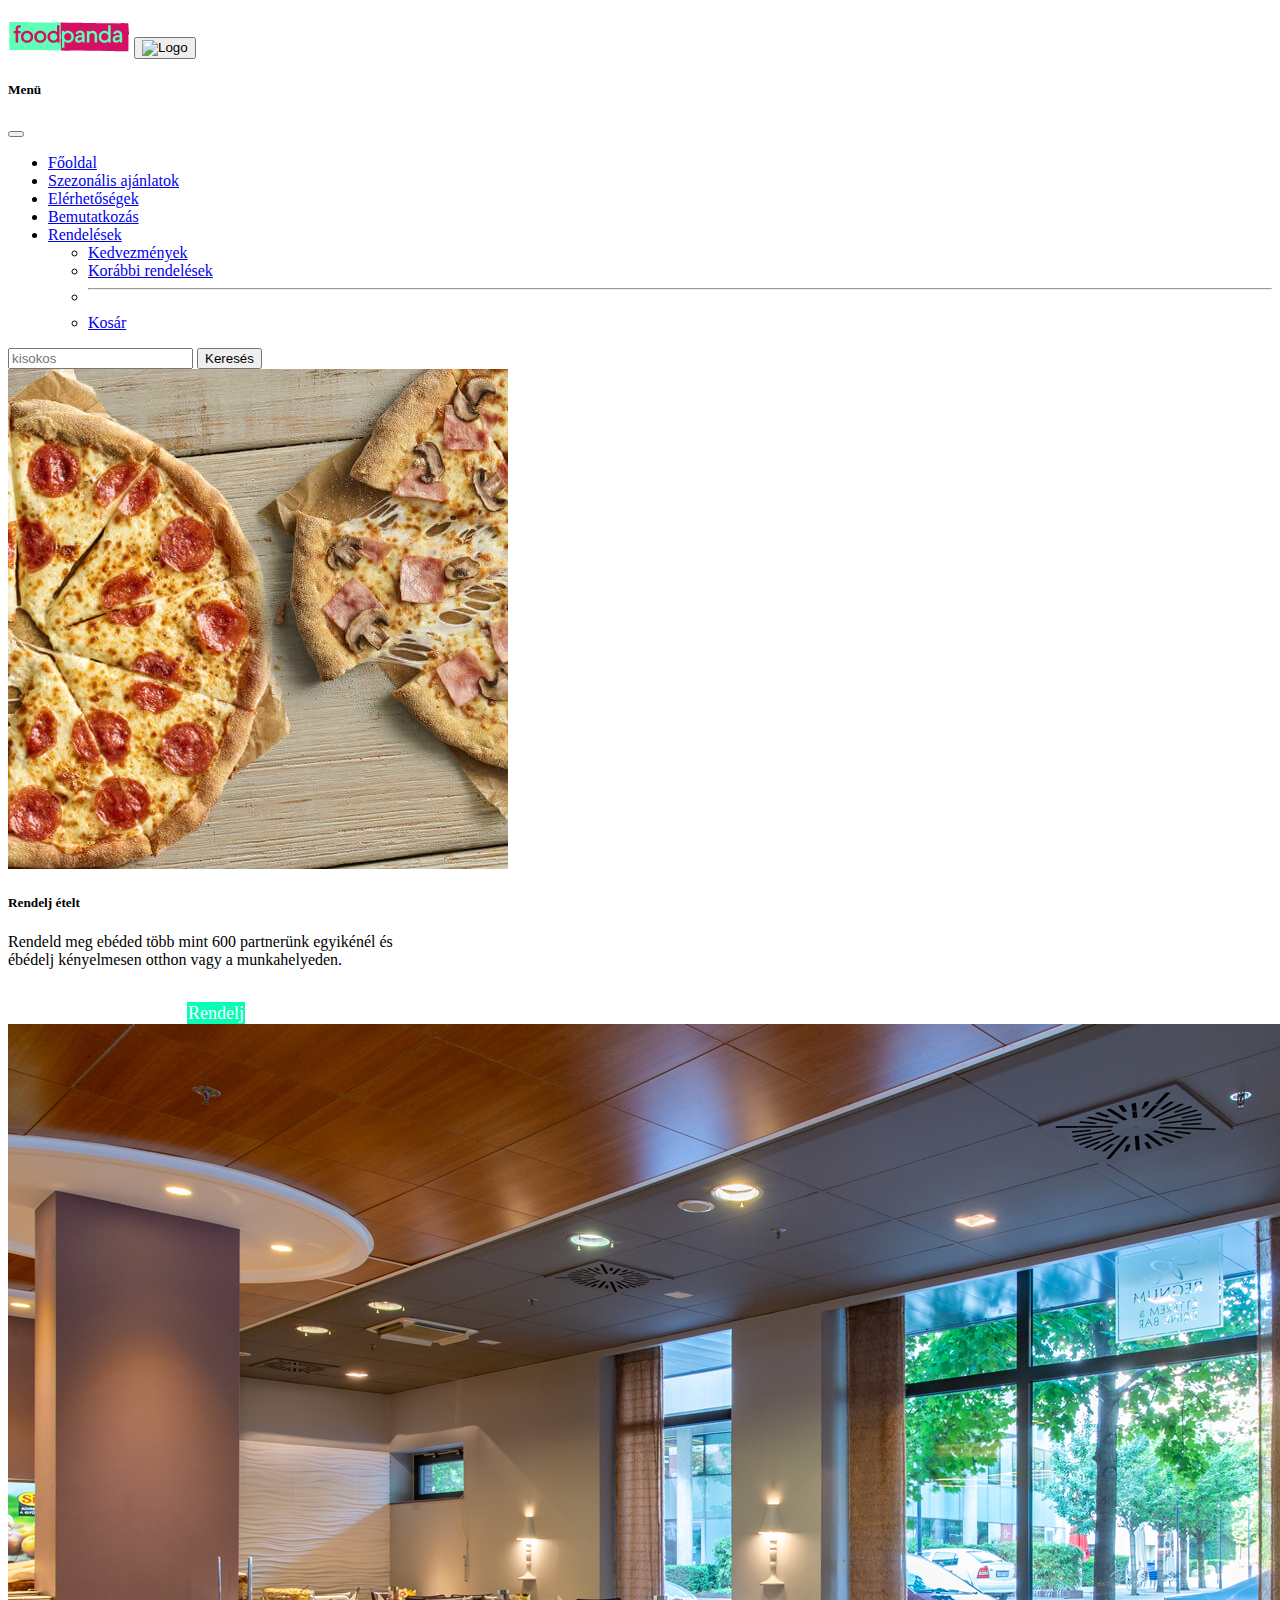
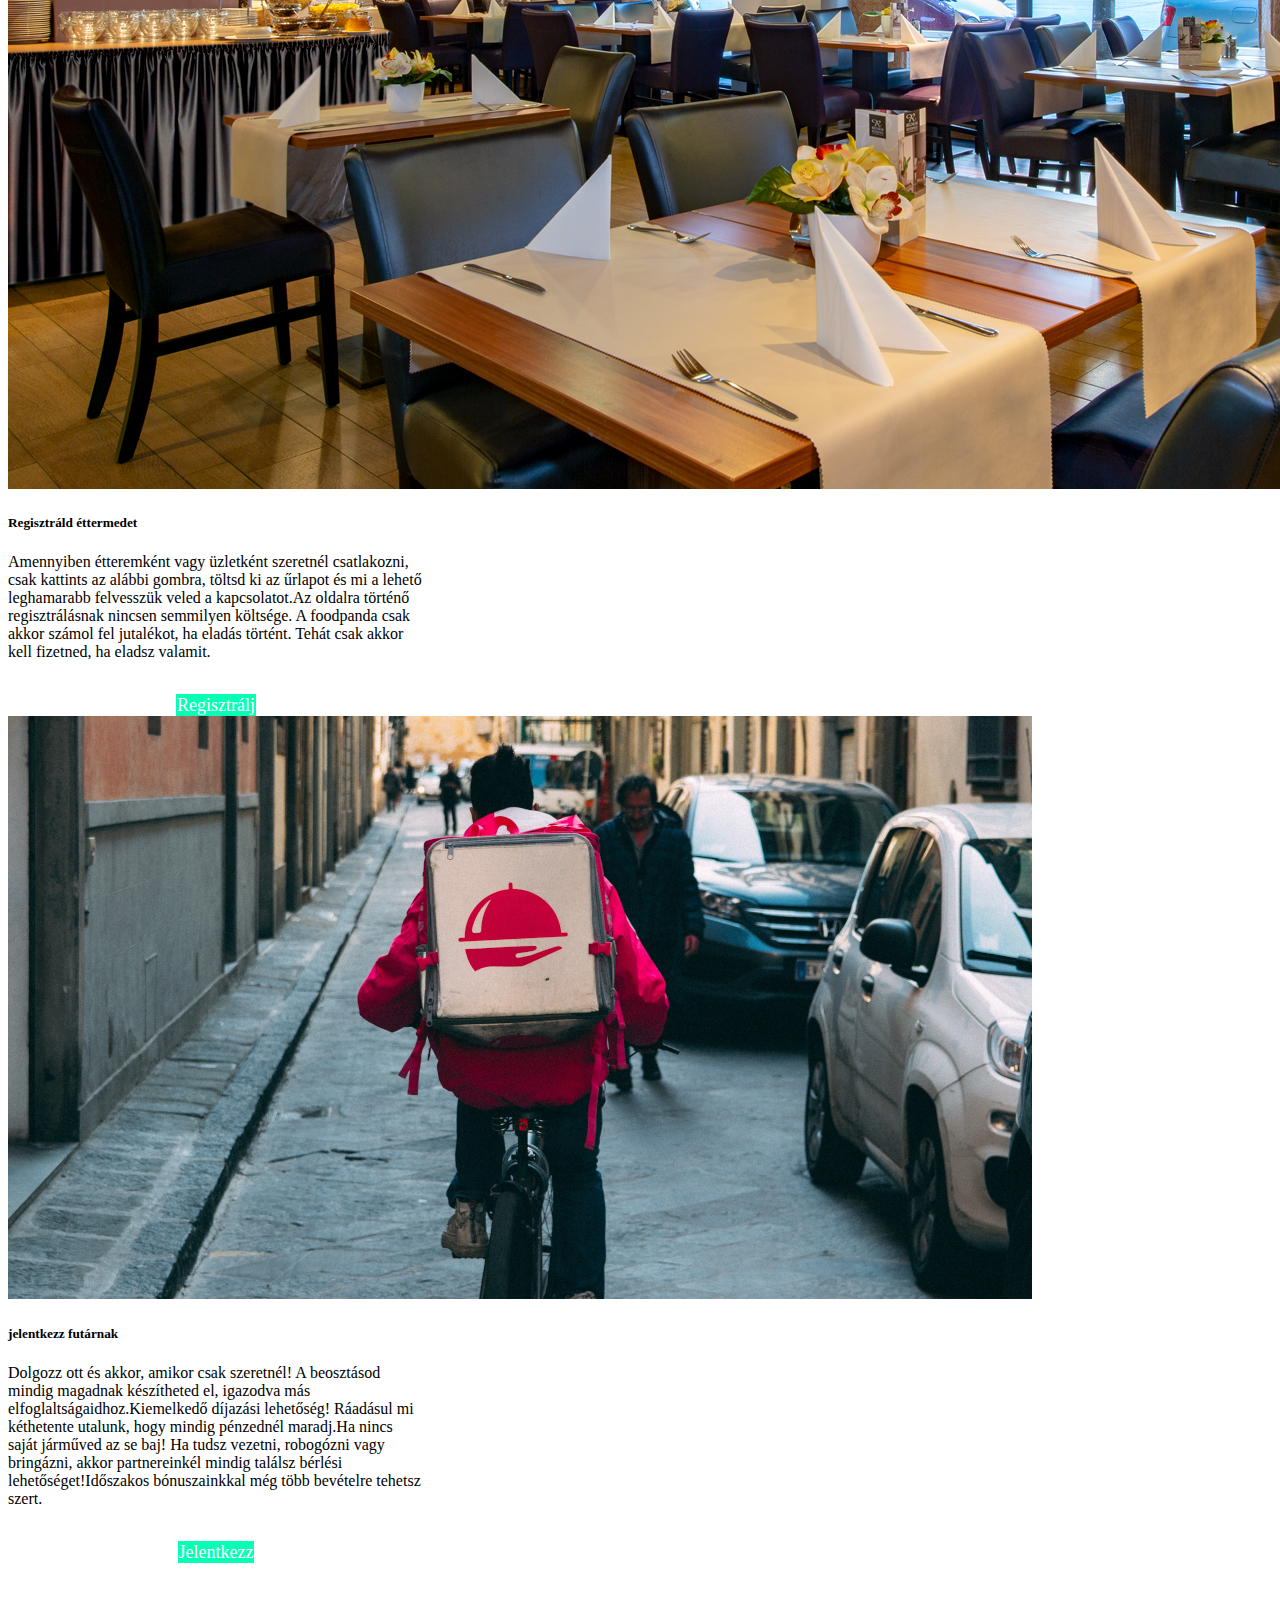
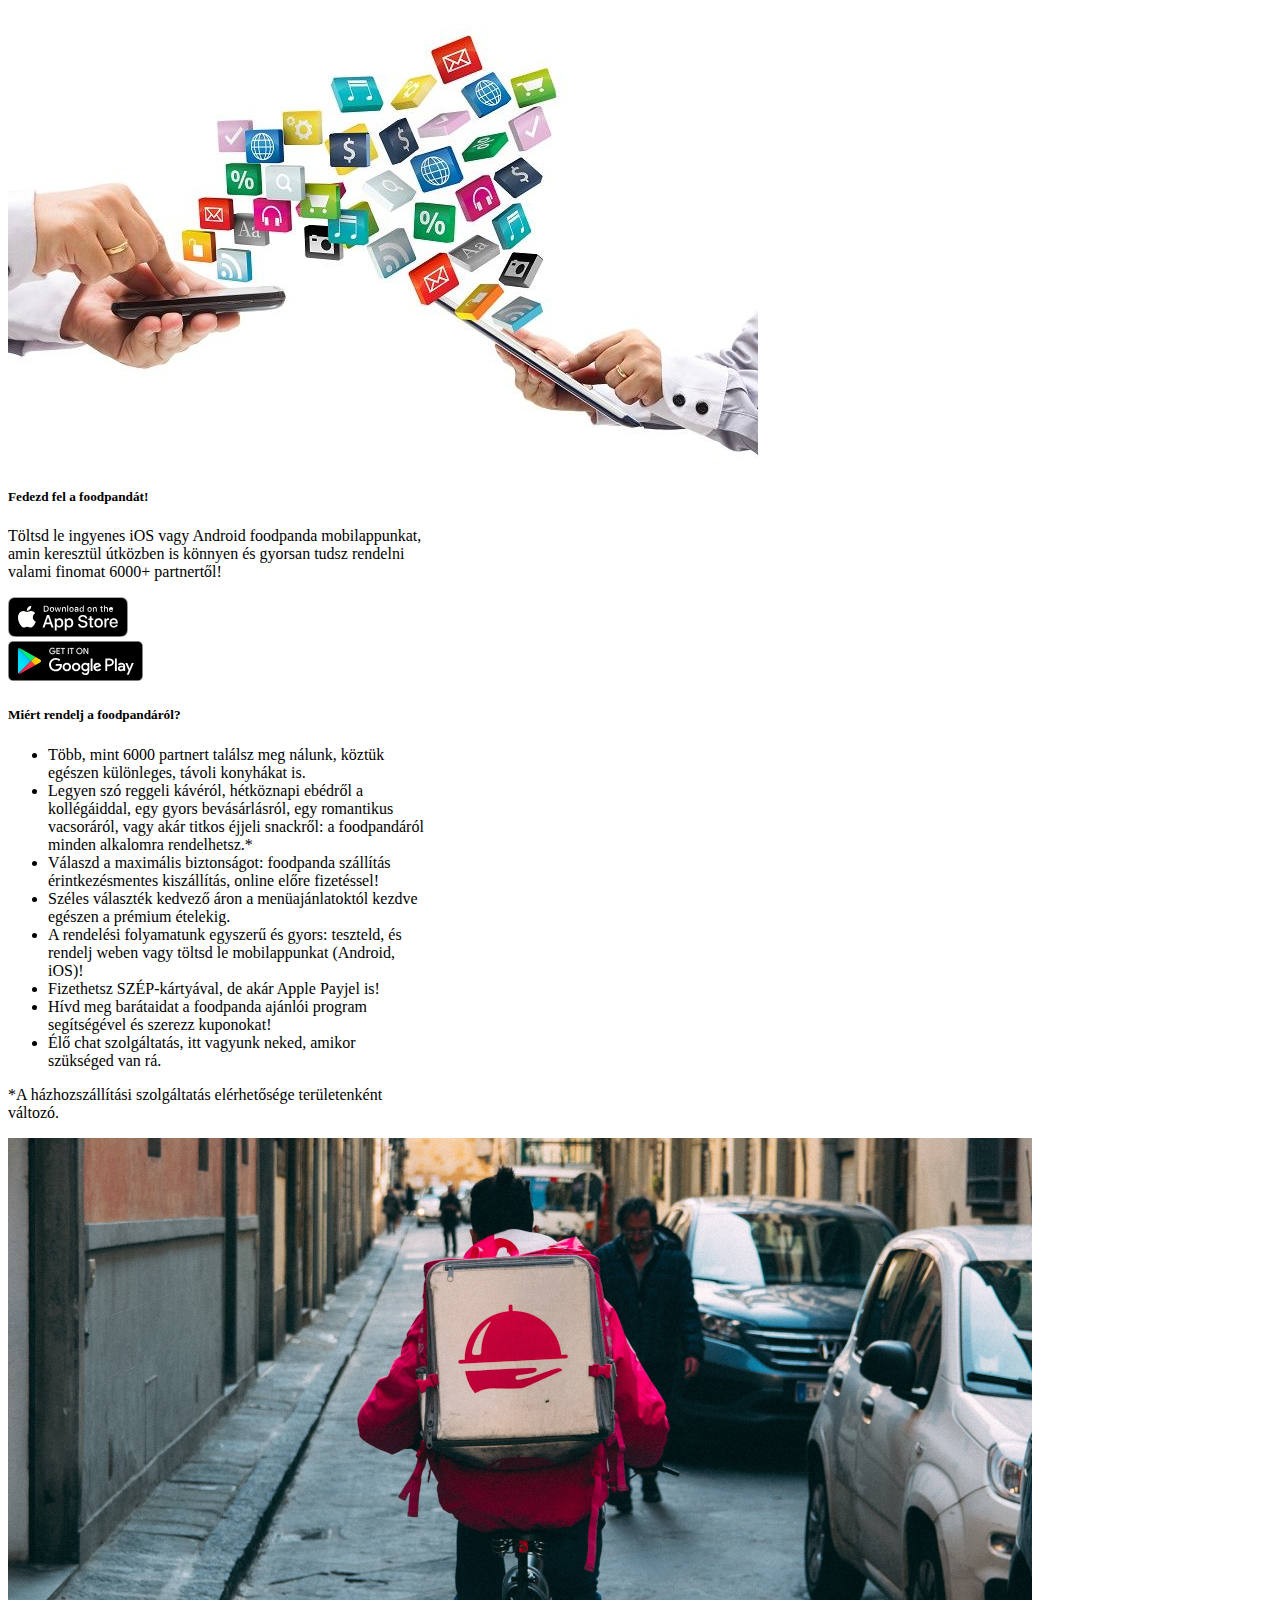
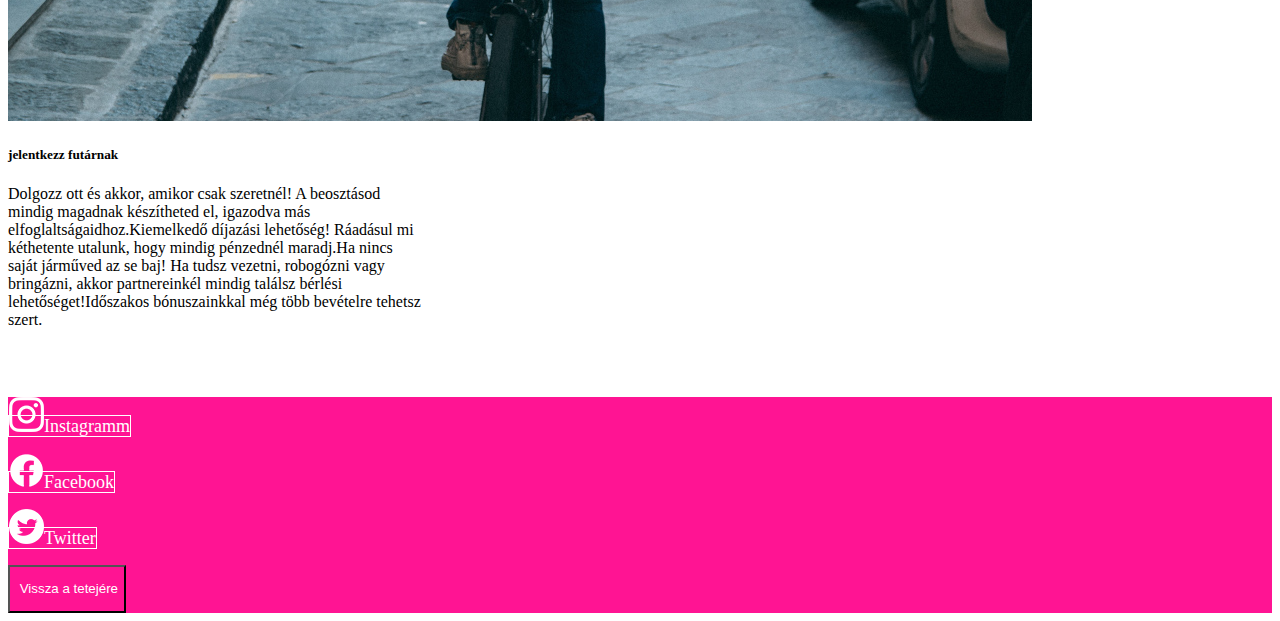
==== index.html @ ddcb10a9 "#12 #7 #5  login" ====
<!doctype html>
<html lang="hu">
<head>
    <meta charset="utf-8">
    <meta name="viewport" content="width=device-width, initial-scale=1">
    <title>Főoldal</title>
    <link rel="shortcut icon" href="FoodPanda-logo.ico" type="image/x-icon">
    <link href="https://cdn.jsdelivr.net/npm/bootstrap@5.3.0-alpha2/dist/css/bootstrap.min.css" rel="stylesheet" integrity="sha384-aFq/bzH65dt+w6FI2ooMVUpc+21e0SRygnTpmBvdBgSdnuTN7QbdgL+OapgHtvPp" crossorigin="anonymous">
    <link rel="stylesheet" href="style.css">
</head>
<body>
    <h1></h1>
    <a href="index.html"><nav class="navbar bg-body-tertiary fixed-top m-2" >
        <div class="container-fluid">
          <span class="navbar-brand"><span aria-label="foodpanda"><svg width="122" height="31"
            xmlns="http://www.w3.org/2000/svg" aria-hidden="true" focusable="false">
            <g fill-rule="nonzero" fill="none">
                <path
                    d="M54.129 18.358h.05l-.149.006-.055 2.764-.04 1.945V25.334l-.025 1.239v1.21l-.03 1.613v.025h-.126l-.179.034c-.103.025-.134.025-.134-.034H53.291a.23.23 0 01-.145-.03.579.579 0 00-.104-.056c-.07.005-.149.025-.149.045 0 .02-.026.007-.03-.02.002.056-.057.06-.125.056-.07-.006-.135.01-.14.03-.005.02-.034.005-.07-.03a.124.124 0 00-.071-.043.118.118 0 00-.083.009.3.3 0 01-.16 0l-.183-.056-.126-.03v-.011c-.04.04-.04.03-.04 0s.031-.056.031-.056v-.044a1.19 1.19 0 00-.1.064c.002.01.002.02 0 .03 0 .035-.025.035 0 .035h-.22a.072.072 0 000 .053c0 .065-.014.05-.06 0-.044-.05-.348-.104-.348-.05h-.942c-.164.034-.288.006-.378.034-.089.03-.164.025-.164 0s-.04-.045-.149-.055c-.109-.011-.179-.04-.179-.104h-.03a.094.094 0 01-.022.057.104.104 0 01-.053.032c-.534.09-.996.065-.996.03 0-.033-.044-.033-.184-.033-.12.02-.179.01-.179-.03h-.034a2.628 2.628 0 01-1.096 0h-.07a.091.091 0 01-.026.037.092.092 0 01-.043.018.047.047 0 01-.038-.006.05.05 0 01-.023-.028.882.882 0 00-.165.04c-.084.019-.084.019-.084-.031-.11.025-.229 0-.229 0h-.165a.21.21 0 00-.07.034c-.033 0-.059.04-.064 0-.005-.04-.08-.04-.179-.04h-.059c-.17-.009-.34.018-.498.08-.025.039-.044.03-.05 0-.005-.031-.02-.04-.09 0-.07.039-.144.014-.07-.031l.042-.025c-.025.005-.063.005-.114.005h-.2a.612.612 0 00-.259.04c-.04.02-.04-.02-.04-.08a.091.091 0 00-.033-.039v.068c-.025.034-.056.03-.056 0h-.034c-.03.154-.184.165-.263 0h-.03c.01.04.01.08 0 .12 0 .02-.015 0 0-.034.014-.034-.01-.075-.05-.034-.04.041-.07.034-.07 0 0-.007 0-.012.002-.018.001-.005.005-.01.009-.016a.028.028 0 01.014-.01.064.064 0 01.018-.004.096.096 0 01-.045-.03l-.027-.027c.002.003.002.012-.003.032-.011.034-.011.064-.05.034-.04-.03-.03 0-.04 0h-.179c.034 0 .034.01-.025.055-.059.045-.084.06-.09 0-.005-.059 0-.078-.103 0-.104.08-.149.05-.079-.05a.124.124 0 00.03-.07c-.014-.025-.034-.02-.055.03-.02.051-.045.046-.045 0-.045.07-.075.07-.075-.024h-.165c.084.064.03.134-.084.109a.39.39 0 01-.125-.03l-.06-.03c-.033-.026-.058 0-.058 0a2.887 2.887 0 01-.498 0h-.632c.011.03 0 .033-.064.03-.065-.006-.065-.05-.065-.05h-.05a.972.972 0 00-.204 0c-.12.014-.165-.015-.165-.04s-.03-.05-.109-.025a1.23 1.23 0 01-.547 0c0-.014.005-.034-.05-.04-.056-.005-.056.035-.056.035s-.06.02-.17 0c-.11-.02-.185-.011-.185.03a.08.08 0 01-.064.055c-.034 0-.034-.03 0-.055s.025-.05-.04-.025c-.17.064-.458.034-.458-.034-.005.104-.125.11-.154 0v-.045c-.03-.01-.02 0-.03.034-.01.034-.005.07-.05.034-.045-.034-.19-.059-.19-.034 0 .025-.075.05-.165.05h-.86c-.239.02-.478.002-.713-.05-.03-.095-.268-.109-.254-.03.014.079-.045.075-.154.079-.11.003-.154-.015-.154-.045a.09.09 0 01.029-.04.08.08 0 01.044-.016c.05-.005.05-.005 0-.044a.094.094 0 00-.057-.022.084.084 0 00-.057.022.712.712 0 01-.263.059 1.84 1.84 0 00-.2 0c0 .05-.312.005-.312-.045a.07.07 0 00-.03-.045.114.114 0 01-.085 0 .072.072 0 00-.023.023.066.066 0 00-.007.033c-.006.059-.1.059-.28.059-.179 0-.273-.006-.273-.06 0-.053.014-.05-.03 0-.046.05-.046.05-.046 0-.003-.039-.018-.039-.044 0a.705.705 0 01-.333.045h-.269c-.335 0-.668-.03-.995-.09-.06-.1-.383-.039-.408 0-.025.04-.06.07-.14.04a.243.243 0 00-.16 0 1.037 1.037 0 01-.527-.03c-.1-.025-.185-.04-.199 0-.014.04-.26.04-.643 0-.094-.03-.173-.014-.184 0-.01.014-.034-.02-.075-.045-.041-.025-.065-.034-.07 0-.005.034-.134.034-.413.034h-2.48c-.15-.009-.3 0-.447.03h-.03a1.575 1.575 0 00-.378-.039 5.935 5.935 0 01-1.126-.075h-.06c-.064-.025-.125 0-.125 0a8.786 8.786 0 01-1.827-.03.219.219 0 01-.149.034.183.183 0 01-.15 0c-.03 0-.07-.026-.07 0h-.045c-.079.005-.16.005-.238 0a.936.936 0 01-.1 0h-1.604l-3.634-.045-4.41-.045H8.496a1.42 1.42 0 00-.243.06.58.58 0 00-.179.064 2.24 2.24 0 01-.523.059 2.341 2.341 0 00-.598.094.495.495 0 01-.307.04c-.085-.02-1.185-.065-2.446-.095l-1.607-.05c-.185.084-.562.075-.632-.025H1.87a.177.177 0 01-.165-.073.399.399 0 00-.154-.056c-.294-.01-.447-.782-.193-.961l.078-.045a.286.286 0 01-.034-.154.854.854 0 01.04-.542.145.145 0 000-.04c.025-.05.034-.084 0-.084s-.034-.075-.034-.17a1.435 1.435 0 00-.056-.603c-.034-.075-.039-.215 0-.199.04.014.034-.064.04-.204v-.018c.005-.129.007-.211-.025-.145-.034.07-.034-.04-.034-.234.005-.045-.034-.09-.034-.09v-.422c.039-.163.039-.335 0-.498a.84.84 0 01-.03-.353c.03-.164.03-.288 0-.288-.031 0-.031-.034 0-.1a.147.147 0 000-.154c-.046-.06-.031-.06 0-.06.03 0 0-.03 0-.069 0-.04-.035-.09 0-.104.033-.014 0-.064 0-.109s-.065-.079 0-.079c.064 0 .055-.229 0-.324a.979.979 0 01-.035-.413v-.18a1.005 1.005 0 01-.034-.813.747.747 0 010-.088.553.553 0 00.025-.21 2.834 2.834 0 00-.109-.612 2.345 2.345 0 01-.059-.548 3.431 3.431 0 00-.02-.449v-.007l-.005-.043a.163.163 0 01-.018-.072c0-.025.005-.05.018-.071a.066.066 0 00.018-.047.072.072 0 00-.018-.046.668.668 0 01-.04-.244.974.974 0 00-.039-.238.113.113 0 01-.002-.064.109.109 0 01.033-.056.143.143 0 00.03-.059.166.166 0 00.004-.066.386.386 0 01-.03-.134c-.006-.045-.031-.194-.031-.33-.03-.324.05-.497.218-.497.06 0 .134-.02.134-.05a.106.106 0 01.047-.038.112.112 0 01.059-.01.374.374 0 00.17-.076.137.137 0 01.056-.04v-.066c-.076-.044-.165-.304-.165-.542a1.242 1.242 0 00-.025-.304c-.01-.03 0-.06.025-.056.025.005.05-.02.05-.055a.077.077 0 00-.018-.043.062.062 0 00-.041-.022c-.07-.005-.045-.447.04-.782.033-.104.039-.16 0-.165-.04-.005-.04-.09-.04-.193.041-.231.029-.467-.034-.693-.045-.09-.02-.243 0-.229.02.014.014-.075.05-.234.034-.16.03-.269 0-.19-.03.079-.055-.05-.03-.269.005-.055 0-.104-.034-.104s-.034-.173 0-.497c.039-.185.039-.374 0-.557a.652.652 0 01-.03-.249c-.035.03-.035.034-.035 0H1.13l.055-2.767.04-1.946V3.757c.025-.573.025-.961.025-1.214L1.277.934h.12l.184-.03c.104-.03.135-.025.135.034h.159a.23.23 0 01.145.03.463.463 0 00.104.05c.07 0 .14 0 .145-.04.005-.037.032-.026.034-.003-.002-.052.046-.055.12-.052.075.006.145-.01.145-.03 0-.02.034-.005.07.03.02.022.044.036.071.042a.145.145 0 00.083-.008.243.243 0 01.159 0l.184.056.126.025v.1a.135.135 0 01.025-.059c.039-.034.039-.034.039 0s-.03.06-.03.06v.044l.1-.065v-.035c0-.03.025-.006 0-.03-.025-.026.014-.026.1-.026h.075c0-.025.034-.025.034 0a.068.068 0 00.02-.025.058.058 0 00.005-.03c0-.07.015-.05.06 0 .044.05.348.1.348.05H4.86c.127-.002.254-.013.378-.034.09-.03.164-.025.164 0s.04.05.149.059c.11.01.179.034.179.104h.03a.094.094 0 01.074-.09c.533-.09 1-.075.995-.034-.005.04.056.06.18.04.124-.02.184-.011.184.025h.034a2.628 2.628 0 011.095 0h.07c0-.025.03-.056.07-.056a.047.047 0 01.037.005.05.05 0 01.024.03.882.882 0 00.164-.04c.079-.025.079-.02.079.025.115-.03.234-.025.234 0s.076.025.165.025a.21.21 0 00.07-.034c.034 0 .059-.04.064 0 .006.04.08.04.18.04h.058c.17.01.34-.019.498-.085.025-.04.045-.025.05 0 .006.025.02.045.09 0 .07-.045.145-.02.07.025l-.076.05h.348a.612.612 0 00.26-.04c.014-.013.039.026.039.085a.084.084 0 00.034.045v-.034l.025-.034c.025-.034.055-.034.055 0h.034c.025-.149.185-.16.26 0v.025h.03a.173.173 0 010-.12c0-.02.014.005 0 .034s.01.07.05.03c.04-.039.07-.03.07 0 0 .008 0 .013-.002.02a.056.056 0 01-.009.018c-.003.005-.009.009-.014.012a.035.035 0 01-.018.006.096.096 0 01.045.03l.03.03c.025-.005.015 0 .025-.033.011-.034.034-.068.049-.038.014.03.03.025.04 0 .006-.018.076-.023.158-.025-.01-.004 0-.018.045-.05.06-.045.084-.06.09 0 .005.059 0 .084.103 0 .104-.084.149-.05.08.05a.127.127 0 00-.031.064c.014.026.034.02.055-.03.022-.05.045-.05.045 0 .045-.09.075-.09.075 0V1.174h.165c-.084-.07-.034-.115.084-.115l.125.03.06.035c.033.03.058.025.058 0 .165-.016.333-.016.498 0h.632c-.01-.025 0-.03.064-.025.065.005.065.05.065.05h.05a.972.972 0 00.204 0c.12-.02.165.005.165.034s.03.055.109.03c.154-.03.548-.014.548 0 0 .015-.006.034.05.04.055.005.055-.034.055-.034s.065-.02.17 0c.104.02.185.01.185-.03a.08.08 0 01.064-.055c.034-.001.034.03 0 .054-.034.025-.025.025.034.025.174-.07.439-.039.464.034.025.076.02.1.025 0 .005-.1.125-.103.154 0a.057.057 0 01.005.025.057.057 0 01-.005.025c.03.011.02 0 .03-.034.011-.034.006-.064.05-.034.045.03.19.076.19.03 0-.044.075-.044.165-.044h.841c.238-.018.478-.002.713.05.03.09.268.115.254.03-.015-.083.045-.083.154-.083s.154.014.154.05a.09.09 0 01-.029.039.08.08 0 01-.045.016c-.05.006-.05.006 0 .045a.095.095 0 00.058.018c.02 0 .04-.007.057-.018a.712.712 0 01.263-.06h.199c0-.05.313-.01.313.046a.137.137 0 00.025.044c.029-.01.06-.01.09 0a.062.062 0 00.021-.021.054.054 0 00.009-.029c0-.059.1-.059.28-.059.178 0 .273.006.273.056s-.01.05.03 0 .03-.03.04 0c.01.03.05.034.05 0 .106-.045.22-.061.333-.045h.268c.335 0 .668.03.996.09.059.1.383.039.408 0 .025-.04.059-.076.14-.04a.2.2 0 00.157 0c.175-.032.358-.021.528.034.1.025.184.034.199 0 .014-.034.26-.04.642 0 .095.025.174.02.185 0 .01-.02.034.014.075.045.041.03.07.034.07 0 .134-.032.274-.043.413-.03h2.7c.15.008.3 0 .447-.031h.03c.122.034.248.048.375.045a6.27 6.27 0 011.13.07h.058c.065.025.126 0 .126 0a9.039 9.039 0 011.827.025.254.254 0 01.149-.03.157.157 0 01.075-.02c.027 0 .052.007.075.02h.115c.079-.006.16-.006.238 0H33.81l3.628.044 4.416.045h4.978a.98.98 0 00.238-.056.834.834 0 00.185-.064c.172-.043.347-.065.522-.065.203-.002.403-.032.598-.09a.448.448 0 01.308-.039c.084.02 1.185.06 2.445.095l1.608.05c.184-.084.562-.075.632.025h.089a.177.177 0 01.165.073c.048.028.1.046.154.056.293.006.447.783.193.962l-.08.055c.034.014.034.075.034.154a.864.864 0 01-.045.537v.04c0 .055-.04.089 0 .089s.04.075.04.168c-.026.2-.008.405.055.598.03.075.04.218 0 .204-.04-.014-.011.065-.04.204-.03.14-.034.235 0 .165.034-.07.034.034.034.229-.005.05.034.095.034.095v.422a1.226 1.226 0 000 .498c.042.113.05.234.03.353-.005.164-.005.288.026.288.03 0 .03.034 0 .095a.153.153 0 000 .158c.04.058 0 .064 0 .058 0-.005-.03.015 0 .065a.128.128 0 010 .104c-.034.02 0 .07 0 .114 0 .045.064.084 0 .079-.065-.006-.056.229 0 .324.04.132.052.272.034.408v.179c.063.125.098.263.106.405a.98.98 0 01-.07.411v.09a.46.46 0 000 .21c.014.207.052.41.109.611.038.181.057.364.059.548a3.299 3.299 0 000 .498c.01.023.018.048.018.075a.16.16 0 01-.018.075.066.066 0 00-.018.047c0 .018.007.034.018.046.027.077.04.158.04.238.003.083.015.165.039.244a.113.113 0 01.002.064.109.109 0 01-.033.056.141.141 0 00-.034.12.416.416 0 01.03.14c.026.044.026.193.026.329.03.318-.045.497-.215.497-.06 0-.14.02-.14.05a.123.123 0 01-.043.038.12.12 0 01-.055.012.356.356 0 00-.17.076l-.056.039v.06c.076.044.165.303.165.541-.004.103.004.205.025.305.01.05 0 .05-.025.05a.053.053 0 00-.036.018.058.058 0 00-.014.037c0 .01 0 .017.004.025a.134.134 0 00.012.022.08.08 0 00.02.014.055.055 0 00.023.006c.07.01.045.453-.045.785-.034.104-.04.165 0 .165s.04.09.04.193c-.042.231-.029.468.034.693.044.09.02.244 0 .23-.02-.015-.015.075-.05.234-.034.16-.03.268 0 .19.03-.08.055.044.03.263-.005.059 0 .109.034.109s.034.179 0 .498a1.294 1.294 0 000 .562.583.583 0 010 .248c.034-.03.034 0 .034 0h.192z"
                    fill="#5EFFB6"></path>
                <path
                    d="M1.3 6.63v.222l.017-.008h.067v-.038a.506.506 0 010-.18h-.083v.003zM44.927 29.626s0 .038.05.046c.052.008.076 0 .052-.046a.116.116 0 00-.051-.01.088.088 0 00-.051.01zM44.023 29.607v.051c0 .003.045.003 0-.05.016-.03-.043-.052 0 0zM43.838 29.602v.051s.046 0 0-.045c-.042-.043.017-.03 0-.006zM53.346 29.565v.075c0 .075 0 .083.046.083.045 0 0-.038 0-.083a.115.115 0 00-.014-.043.122.122 0 00-.032-.032zM10.613 1.17s0-.045-.051-.045-.075 0-.051.038c.016.01.032.016.05.018a.084.084 0 00.052-.01zM11.515 1.184v-.046s-.043 0 0 .046c-.014.03.045.043 0 0zM11.701 1.188v-.051s-.045 0 0 .05c-.016.03.043.054 0 0zM2.19 1.23v-.075c0-.075 0-.083-.037-.083-.038 0 0 .038 0 .075a.133.133 0 00.037.084z"
                    fill="#5EFFB6"></path>
                <path
                    d="M120.842 19.205h.045l-.35.025-.055 2.768-.04 1.945v2.315l-.024 1.239v1.215l-.03 1.613h-.155l-.234.03c-.14.025-.174.025-.174-.034h-.198a.438.438 0 01-.185-.034.712.712 0 00-.134-.05c-.095 0-.184.02-.19.04-.005.018-.037.007-.045-.018.004.052-.064.057-.155.052-.095-.006-.174 0-.18.025-.005.025-.05.01-.094-.03a.233.233 0 00-.199-.035.394.394 0 01-.204 0l-.238-.055-.16-.03v-.08a.143.143 0 01-.03.065c-.05.04-.05.056-.05 0 0-.055.04-.055.04-.055v-.045a.543.543 0 00-.13.064v.03a.087.087 0 000 .031c.031.025-.014.025-.128.025h-.095c0 .025-.02-.01-.05 0-.03.01-.03-.014-.03.056 0 .068-.02.05-.07.003l-.004-.003c-.056-.05-.448-.104-.448-.05h-.796v-.006c-.224.01-.383.006-.498.034-.114.029-.21.025-.21 0s-.055-.05-.193-.059c-.14-.01-.204-.04-.234-.104h-.04a.1.1 0 01-.03.061.085.085 0 01-.064.023 3.164 3.164 0 01-1.264.03c0-.039-.075-.058-.235-.039-.159.02-.238.011-.238-.025h-.039a4.461 4.461 0 01-1.414 0h-.09c0 .025-.04.056-.084.056-.045 0-.079-.014-.079-.04a1.507 1.507 0 00-.214.04c-.104.02-.104.02-.104-.03-.145.03-.3.025-.3 0 0-.026-.094-.026-.214-.026a.3.3 0 00-.09.034c-.039 0-.078.04-.084 0-.005-.039-.1-.039-.229-.039h-.075c-.22-.013-.44.014-.651.079-.03.04-.05.025-.06 0-.01-.025-.03-.04-.12 0-.089.04-.184.02-.089-.025l.06-.03c-.03.005-.08.005-.155.005h-.263a.979.979 0 00-.33.039c-.014.014-.044-.02-.044-.084a.09.09 0 00-.045-.045v.036l-.03.036c-.03.034-.075.034-.075 0h-.04c-.034.154-.238.164-.338 0h-.034v.043a.038.038 0 010 .04v.031c0 .025-.02.006 0-.03v-.041c-.01-.013-.034-.016-.065.005-.055.04-.09.03-.09 0 0-.007.003-.014.004-.021a.045.045 0 01.015-.018.043.043 0 01.02-.011.044.044 0 01.02 0 .123.123 0 01-.058-.034.11.11 0 00-.034-.03.074.074 0 00-.03.039c-.015.03-.045.059-.065.03-.02-.03-.045 0-.056 0h-.202c.01.004-.009.018-.06.05-.076.045-.1.06-.11 0-.01-.059 0-.078-.134 0-.134.08-.199.05-.104-.05a.104.104 0 00.034-.07c-.025-.02-.05-.01-.075.035-.025.044-.056.044-.056 0-.059.07-.1.064-.1-.026v-.05h-.21c.11.065.04.11-.108.11l-.165-.03-.075-.035c-.04-.025-.076 0-.076 0a4.618 4.618 0 01-.667 0h-.816c.01.025-.03.03-.085.025-.053-.005-.084-.025-.084-.05h-.064c-.025 0-.115-.014-.263 0-.149.014-.21-.04-.21-.04s-.04-.024-.145 0a1.85 1.85 0 01-.701 0c0-.039-.034-.033-.07-.039-.034-.005-.07.03-.07.03s-.075.02-.215 0c-.14-.019-.238-.014-.238.026a.094.094 0 01-.034.041.096.096 0 01-.05.014c-.045 0-.04-.03 0-.055s.03-.025-.05-.025c-.219.07-.562.034-.593-.034-.03-.068-.025-.104-.03 0-.006.104-.16.109-.204 0a.046.046 0 01-.02-.022.081.081 0 01-.005-.028c-.034-.011-.015 0-.034.034-.02.034-.011.09-.07.034-.06-.056-.238-.076-.238-.03 0 .044-.1.044-.215.044h-1.11a4.059 4.059 0 01-.92-.056c-.034-.094-.338-.12-.324-.034.014.085-.064.085-.204.085-.14 0-.193-.015-.193-.05a.123.123 0 01.04-.042.116.116 0 01.055-.014c.059 0 .059-.005 0-.045a.162.162 0 00-.077-.018.187.187 0 00-.077.018c-.11.038-.224.057-.339.06-.145 0-.26-.045-.26 0 0 .044-.397-.006-.402-.05-.005-.046-.034-.046-.034-.046a.189.189 0 01-.11 0 .075.075 0 00-.031.02.081.081 0 00-.015.034c0 .06-.12.065-.352.06-.235-.006-.358-.012-.358-.06 0-.05-.006-.05-.034 0-.03.05-.056.05-.056 0-.01-.036-.03-.036-.059 0-.138.045-.285.061-.428.045h-.352a8.652 8.652 0 01-1.255-.095c-.08-.1-.493-.034-.528 0-.036.034-.076.07-.185.034a.314.314 0 00-.198 0c-.228.03-.46.016-.682-.04-.135-.024-.26-.024-.26 0a2.488 2.488 0 01-.83 0 .473.473 0 00-.235 0c-.01.02-.056.006-.1-.044-.045-.05-.084-.06-.084-.025a1.905 1.905 0 01-.534.034H87.144a2.717 2.717 0 00-.578.025h-.034a2.58 2.58 0 00-.498-.04c-.486.008-.975-.021-1.458-.084h-.07c-.079-.025-.16 0-.16 0-.784.05-1.571.036-2.354-.039a.419.419 0 01-.193.03.22.22 0 01-.095.02.25.25 0 01-.095-.02H78.924l-4.684-.064-5.696-.07-3.849-.04h-.413c-.936-.03-1.554-.03-1.957-.03a2.05 2.05 0 00-.313.056.906.906 0 00-.235.07 4.449 4.449 0 01-.67.055c-.26.002-.52.032-.772.09a.834.834 0 01-.398.039c-.109-.02-1.528-.07-3.15-.115-.962-.025-1.618-.059-2.071-.059a1.17 1.17 0 01-.822-.03h-.115a.242.242 0 01-.207-.075.801.801 0 00-.204-.056c-.374-.01-.578-.782-.254-.961l.1-.055a.261.261 0 01-.04-.154.645.645 0 01-.032-.274.676.676 0 01.083-.263v-.045c.03-.05.055-.084 0-.084-.056 0-.056-.076-.056-.17.005-.358-.03-.528-.075-.604-.045-.075-.045-.214 0-.198.045.014.034-.04.045-.204.01-.165.02-.235-.03-.165-.05.07-.05-.04-.05-.235.004-.05-.04-.09-.04-.09s-.02-.114 0-.422c.02-.307.014-.452-.03-.497a.587.587 0 01-.04-.358c.01-.16 0-.288-.03-.288-.031 0-.031-.034 0-.095a.113.113 0 000-.154c-.05-.06-.035-.06 0-.06.033 0 .025-.03 0-.07-.026-.038-.07-.089-.026-.103.045-.014 0-.064 0-.11 0-.044-.084-.078 0-.078.085 0 .076-.229 0-.33a.795.795 0 01-.05-.407v-.18a.79.79 0 01-.14-.4.78.78 0 01.096-.416.33.33 0 010-.084c.03-.066.04-.141.03-.215a2.403 2.403 0 00-.145-.612 1.948 1.948 0 01-.079-.548 2.442 2.442 0 00-.034-.497c-.02-.07-.005-.129.025-.149.03-.02.03-.055 0-.095a.58.58 0 01-.055-.238.704.704 0 00-.05-.243c-.025-.034-.006-.084.034-.12a.12.12 0 00.043-.056.104.104 0 00.001-.07.353.353 0 01-.039-.134c-.005-.044-.034-.193-.034-.329-.04-.324.06-.498.274-.498a.248.248 0 00.179-.05.159.159 0 01.059-.037c.023-.007.046-.011.07-.007a.515.515 0 00.215-.076.252.252 0 01.075-.04.326.326 0 000-.058c-.095-.05-.21-.304-.21-.548 0-.1-.01-.2-.034-.299-.014-.055 0-.055.03-.055a.035.035 0 00.024-.002.06.06 0 00.021-.01.08.08 0 00.015-.02.055.055 0 00.005-.024c0-.03.006-.059-.079-.064-.084-.006-.059-.453.05-.782.045-.104.05-.16 0-.165-.05-.006-.05-.09-.05-.199.03-.408.006-.603-.05-.693-.055-.09-.025-.248 0-.229.025.02.05-.064.065-.229.014-.165.01-.263-.03-.19-.04.076-.07-.05-.04-.268.01-.056-.005-.11-.045-.11s-.05-.159 0-.497c.05-.338.045-.503 0-.557a.495.495 0 01-.04-.254c-.039.03-.039 0-.039 0h-.307l.055-2.767.04-1.942V5.653l.024-1.239v-1.26l.03-1.608v-.02h.155l.234-.033c.14-.025.174-.02.174.039H53.575a.345.345 0 01.185.03l.134.056c.095-.005.184-.025.19-.045.005-.018.037-.007.045.018-.002-.048.064-.052.155-.047.095.006.174-.01.18-.03.005-.02.05-.01.094.03a.24.24 0 00.095.043c.034.006.07.004.104-.007a.49.49 0 01.204 0l.238.056.16.03v.084a.105.105 0 01.03-.059c.05-.04.05-.03.05 0s-.04.065-.04.06v.044a.897.897 0 00.13-.07v-.064c-.031-.025.014-.025.128-.025h.095c0-.025.02.01.05 0 .03-.011.03.014.03-.056s.02-.055.076 0c.055.056.447.104.447.056h.797c.224-.011.383-.006.498-.034.114-.03.209-.025.209 0s.055.05.193.059c.14.01.204.04.235.104h.04a.1.1 0 01.03-.061.085.085 0 01.064-.023 3.3 3.3 0 011.264-.03c0 .038.059.038.234.038.16-.02.238-.01.238.03h.04a4.461 4.461 0 011.414 0h.09c0-.03.039-.05.084-.055.044-.005.078.034.078.034.072-.007.144-.021.215-.039.104-.02.104-.02.104.03.145-.03.299-.025.299 0 0 .026.095.026.215.026a.3.3 0 00.09-.034c.039-.026.078-.04.083 0 .006.039.1.039.23.039h.075c.22.012.44-.014.651-.079.03-.04.05 0 .06 0 .01 0 .03.04.12 0 .089-.04.184-.014.089.03l-.054.026c.03-.004.079-.004.149-.004h.263a.979.979 0 00.33-.04c.013-.014.044.026.044.085a.09.09 0 00.045.045v-.038l.03-.034c.03-.034.075-.034.075 0h.04c.034-.154.238-.165.338 0h.034v-.043a.038.038 0 010-.041v-.03c0-.026.02-.006 0 .03v.041c.01.013.034.016.064-.005.056-.04.09-.03.09 0a.048.048 0 01-.005.021.064.064 0 01-.013.018.043.043 0 01-.02.01c-.007.003-.014.004-.023.003a.09.09 0 01.06.03.11.11 0 00.033.03.074.074 0 00.03-.039c.015-.03.045-.059.065-.03.02.03.045.025.055 0 .011-.025.174-.025.328-.025a.314.314 0 00-.1 0c-.045 0-.04-.011.034-.056.075-.045.1-.059.109 0 .01.06 0 .079.134 0 .135-.079.199-.05.104.056a.091.091 0 00-.023.028.119.119 0 00-.01.036c.024.02.05.02.074-.03.025-.05.056-.05.056 0 .059-.095.1-.09.1 0v.025h.21c-.11-.07-.04-.115.109-.115l.164.034.076.03c.039.026.075 0 .075 0 .222-.016.445-.016.667 0h.817c-.011-.025.03-.03.084-.025.055.006.084.025.084.05h.064c.088.008.176.008.263 0 .15-.014.21.015.21.04s.04.05.145.025c.233-.04.469-.04.702 0 0 .04.03.04.07.04a.048.048 0 00.04-.002.056.056 0 00.03-.03s.074-.019.214 0c.14.02.238.015.238-.024a.103.103 0 01.034-.04.118.118 0 01.05-.016c.045 0 .04.03 0 .056-.04.025-.03.025.05.025.219-.064.562-.034.593.034.03.068.025.1.03 0 .006-.1.16-.104.204 0a.046.046 0 01.02.021c.004.01.005.02.005.03.034.01.015 0 .034-.035.02-.034.011-.07.07-.034.06.034.238.08.238.034 0-.045.1-.045.215-.045h1.11c.308-.018.618-.001.922.05.034.095.338.12.324.034-.014-.084.064-.084.204-.084.14 0 .193.02.193.05a.123.123 0 01-.04.042.116.116 0 01-.055.014c-.059.005-.059.005 0 .045a.147.147 0 00.154 0 1.21 1.21 0 01.339-.06h.26c0-.05.402-.005.402.045-.002.011 0 .024.004.034.003.011.008.022.017.03a.189.189 0 01.11 0c.044-.01.044.012.044-.05 0-.06.12-.058.353-.058.235 0 .358 0 .358.055 0 .056.005.05.034 0 .03-.05.056-.05.056 0 .01.04.03.04.059 0 .137-.043.284-.057.427-.045h.353c.42.002.84.033 1.255.095.079.075.492.034.528-.025.034-.059.075-.07.184-.034a.314.314 0 00.199 0c.247-.016.494.018.727.1a.457.457 0 00.26 0c.275-.048.556-.048.83 0 .077.02.157.02.234 0 .011-.02.056.02.1.045.045.025.085.06.085.025.175-.036.354-.048.533-.034h3.187c.193.01.386 0 .578-.025h.034c.164.029.33.043.497.045.487-.007.976.02 1.46.079h.07a.269.269 0 00.158 0c.784-.052 1.572-.04 2.354.034a.423.423 0 01.194-.03.287.287 0 01.19 0c.044 0 .094.024.094 0h.056c.102-.006.206-.006.308 0h.129l.388.024H94.278l4.68.065 5.697.075 3.848.034h.752l1.957.03a2.05 2.05 0 00.313-.055c.08-.014.157-.036.234-.065.222-.04.448-.06.672-.059.26-.001.519-.032.771-.09a.834.834 0 01.397-.039c.11.02 1.53.076 3.151.115.961.025 1.618.06 2.071.06.269-.09.56-.08.822.03h.114a.244.244 0 01.21.075.801.801 0 00.204.055c.374.01.578.782.254.961l-.1.056c.028.046.043.1.04.154.03.09.04.182.031.277a.663.663 0 01-.082.267.145.145 0 000 .04c-.03.05-.056.084 0 .084.055 0 .055.075.055.17-.005.358.03.528.076.603.044.075.044.215 0 .199-.045-.015-.034.039-.045.204-.01.164-.02.234.03.164s.05.04.05.235c-.005.05.04.09.04.09s.02.114 0 .422-.015.453.03.497c.05.113.065.239.04.358-.011.165 0 .289.03.289s.03.034 0 .095a.113.113 0 000 .153c.05.06.034.06 0 .06s-.025.03 0 .07c.025.039.07.083.025.103-.045.02 0 .075 0 .115 0 .04.084.075 0 .075s-.075.234 0 .33c.052.128.07.27.05.407v.135a.768.768 0 01.045.816.66.66 0 010 .084c-.03.066-.041.141-.03.215.021.21.07.415.145.612.051.177.078.362.078.548-.005.166.006.333.034.497.02.07.006.13-.025.149-.03.02-.03.056 0 .095.036.077.054.16.056.243a.637.637 0 00.05.238c.025.034.005.085-.034.12a.12.12 0 00-.043.056.116.116 0 00-.002.07.353.353 0 01.04.134l.034.333c.039.324-.06.498-.274.498a.248.248 0 00-.18.05.174.174 0 01-.128.048.39.39 0 00-.215.075l-.075.04a.145.145 0 000 .055c.095.05.21.304.21.548 0 .1.01.2.033.299.015.055 0 .055-.03.055-.007 0-.016 0-.023.002a.043.043 0 00-.02.01.07.07 0 00-.015.019.089.089 0 00-.007.023c0 .03-.005.059.08.064.085.006.06.453-.05.783-.044.103-.05.159 0 .164.05.006.05.095.05.199-.03.408-.004.603.051.693.055.09.025.243 0 .229-.025-.014-.05.05-.064.234-.015.185-.011.26.03.185.041-.075.07.05.04.268-.011.06.005.11.044.11.04 0 .05.159 0 .497-.05.338-.045.503 0 .557.036.08.048.166.04.254.039-.03.039 0 .039 0h.224l.039-.002z"
                    fill="#D70F64"></path>
                <path
                    d="M52.595 7.142v.223l.016-.05h.088a.269.269 0 010-.173h-.104zM52.743 7.371h.037l-.008-.03c.008-.008.017.03.017.03a.03.03 0 00.008-.021.03.03 0 00-.008-.022.05.05 0 00-.033.013c-.01.006-.013.017-.013.03zM53.033 15.48a.044.044 0 00.032.013l-.008-.03c.005.003.008.006.013.006h.017c.005-.003.01-.003.013-.008l.01-.011a.05.05 0 00-.013-.032.044.044 0 00-.032-.014.044.044 0 00-.032.014.044.044 0 00-.013.032c0 .01.005.021.013.03zM52.486 19.608a.05.05 0 01-.005-.019l-.003-.01h.005l.003-.009a.056.056 0 01.016-.027.04.04 0 01.03-.01v.037l-.049.008-.002.011.005.019zM52.524 20.239a.036.036 0 00.02-.016l-.009-.03.008-.008a.036.036 0 00-.019-.016c-.008-.003-.016-.003-.024-.003-.008.003-.016.008-.018.014a.03.03 0 00-.008.021.03.03 0 00.008.022c.005.005.01.01.018.013.008.008.02.008.024.003zM95.395 30.095l.008-.008h-.008zM89.046 30.105v.037c.01 0 .019-.002.027-.01a.034.034 0 00.01-.027.034.034 0 00-.01-.027.034.034 0 00-.027-.01v.037zM108.955 30.42s0 .037.059.037.096 0 .067-.037a.127.127 0 00-.065-.016.102.102 0 00-.061.016zM107.795 30.395s0 .051.037.051c.038 0 .051 0 0-.05-.053-.055-.016-.03-.037 0zM107.572 30.39v.05c0 .003.053.003 0-.05.016-.03-.051-.052 0 0zM119.842 30.406v.075a.046.046 0 000 .027c.002.008.005.02.01.024.006.006.011.014.02.02.007.005.015.007.023.01v-.075a.203.203 0 00-.053-.08zM98.807 30.137a.066.066 0 000 .046v-.046-.037.037zM64.573 1.73h-.126c.018.01.04.016.064.016a.102.102 0 00.062-.016zM65.733 1.76s0-.05-.038-.05-.05 0 0 .05c.051.054.013.03.038 0zM65.954 1.767v-.054s-.051 0 0 .054c-.014.03.053.05 0 0zM53.69 1.75v-.075c0-.076 0-.084-.051-.084s0 0 0 .076a.137.137 0 00.05.083zM5.654 9.906h1.989V8.062c0-2.237 1.242-3.729 3.728-3.729l1.243.25V6.82l-1.368-.249c-.746 0-1.119.498-1.119 1.242v2.093h2.487v2.237h-2.485v9.447H7.643v-9.448h-1.99V9.906zM19.061 9.657c3.231 0 6.09 2.486 6.09 6.09 0 3.603-2.859 6.09-6.09 6.09-3.23 0-6.09-2.487-6.09-6.09 0-3.605 2.86-6.09 6.09-6.09m0 9.942c2.361 0 3.606-1.74 3.606-3.852s-1.243-3.852-3.606-3.852c-2.36 0-3.605 1.74-3.605 3.852.002 2.112 1.244 3.852 3.605 3.852M32.34 9.657c3.231 0 6.09 2.486 6.09 6.09 0 3.603-2.859 6.09-6.09 6.09s-6.09-2.487-6.09-6.09c0-3.605 2.859-6.09 6.09-6.09m0 9.942c2.361 0 3.605-1.74 3.605-3.852s-1.242-3.852-3.605-3.852c-2.361 0-3.605 1.74-3.605 3.852s1.244 3.852 3.605 3.852M51.46 21.588h-2.238l-.249-.994-.123-.123-.124.123c-.746.747-1.989 1.243-3.23 1.243-3.232 0-5.967-2.487-5.967-6.09 0-3.604 2.735-6.09 5.966-6.09 1.217 0 2.486.498 3.231 1.242l.124.124.123-.124V4.333h2.487v17.255zm-5.841-9.693c-2.361 0-3.629 1.74-3.629 3.852s1.268 3.852 3.629 3.852c2.112 0 3.605-1.74 3.605-3.852-.002-2.112-1.493-3.852-3.605-3.852"
                    fill="#D70F64"></path>
                <path
                    d="M53.951 9.906h2.238l.224.993.148.124.124-.124c.746-.746 1.988-1.242 3.23-1.242 3.232 0 5.967 2.486 5.967 6.09 0 3.603-2.735 6.09-5.966 6.09-1.217 0-2.487-.498-3.231-1.243l-.124-.123-.148.123v6.264H53.95V9.906zm5.843 9.693c2.361 0 3.603-1.74 3.603-3.852s-1.242-3.852-3.603-3.852c-2.112 0-3.605 1.74-3.605 3.852s1.491 3.852 3.605 3.852M72.145 14.334h2.036v-.515c0-1.404-.96-2.059-2.293-2.059-1.076 0-1.801.516-2.2 1.568l-2.222-.469c.49-1.988 2.2-3.252 4.447-3.252 3.136 0 4.702 1.545 4.702 4.656v7.323h-2.058l-.235-1.545c-.82 1.148-2.035 1.731-3.65 1.731-2.082 0-3.626-1.24-3.626-3.58-.002-2.408 2.035-3.858 5.1-3.858m-1.053 5.288c.82 0 1.545-.258 2.153-.771.632-.54.936-1.264.936-2.224v-.257h-2.128c-1.498 0-2.433.701-2.433 1.826-.003.84.512 1.426 1.472 1.426M78.908 9.906h2.238l.249.993.123.124.124-.124c.497-.746 1.74-1.242 2.733-1.242 2.984 0 4.724 1.989 4.724 4.722v7.209h-2.486v-7.209c-.076-1.591-.845-2.486-2.487-2.486-1.466 0-2.685 1.194-2.735 2.635v7.06h-2.486V9.906h.003zM102.634 21.588h-2.238l-.249-.994-.123-.123-.124.123c-.746.747-1.989 1.243-3.23 1.243-3.232 0-5.967-2.487-5.967-6.09 0-3.604 2.735-6.09 5.966-6.09 1.217 0 2.487.498 3.231 1.242l.124.124.123-.124V4.333h2.487v17.255zm-5.843-9.693c-2.361 0-3.629 1.74-3.629 3.852s1.268 3.852 3.629 3.852c2.112 0 3.605-1.74 3.605-3.852s-1.491-3.852-3.605-3.852M109.71 14.334h2.035v-.515c0-1.404-.96-2.059-2.293-2.059-1.076 0-1.8.516-2.2 1.568l-2.223-.467c.49-1.989 2.2-3.252 4.446-3.252 3.136 0 4.703 1.545 4.703 4.656v7.323h-2.059l-.234-1.545c-.82 1.147-2.036 1.73-3.65 1.73-2.082 0-3.627-1.24-3.627-3.58.002-2.409 2.037-3.859 5.102-3.859m-1.053 5.288c.82 0 1.545-.258 2.154-.771.631-.54.936-1.264.936-2.224v-.257h-2.129c-1.498 0-2.432.701-2.432 1.826-.002.84.512 1.426 1.471 1.426"
                    fill="#5EFFB6"></path>
                  </g>
                </svg></span></span></a>
                <button class="navbar-toggler" type="button" data-bs-toggle="offcanvas" data-bs-target="#offcanvasNavbar" aria-controls="offcanvasNavbar" aria-label="Toggle navigation">
                  <span class=""><img src="https://logospng.org/download/foodpanda/logo-foodpanta-icon-1024.png" alt="Logo" width="30" height="24" class="d-inline-block align-text-top"></span>
                </button>
                
                  <div class="offcanvas offcanvas-end" tabindex="-1" id="offcanvasNavbar" aria-labelledby="offcanvasNavbarLabel">
                    <div class="offcanvas-header">
                      <h5 class="offcanvas-title" id="offcanvasNavbarLabel">Menü</h5>
                      <button type="button" class="btn-close" data-bs-dismiss="offcanvas" aria-label="Close"></button>
                    </div>
                    <div class="offcanvas-body">
                      <ul class="navbar-nav justify-content-end flex-grow-1 pe-3">
                        <li class="nav-item">
                          <a class="nav-link" aria-current="page" href="index.html">Főoldal</a>
                        </li>
                        <li class="nav-item">
                          <a class="nav-link" href="szezonalis.html">Szezonális ajánlatok</a>
                        </li>
                        <li class="nav-item">
                          <a class="nav-link" href="elerhetoseg.html">Elérhetőségek</a>
                        </li>
                        <li class="nav-item">
                          <a class="nav-link" href="bemutatkozas.html">Bemutatkozás</a>
                        </li>
                        <li class="nav-item dropdown">
                          <a class="nav-link dropdown-toggle" href="#" role="button" data-bs-toggle="dropdown" aria-expanded="false">
                            Rendelések
                          </a>
                          <ul class="dropdown-menu">
                            <li><a class="dropdown-item active" href="kedvezmenyek.html">Kedvezmények</a></li>
                            <li><a class="dropdown-item" href="login.html">Korábbi rendelések</a></li>
                            <li>
                              <hr class="dropdown-divider">
                            </li>
                            <li><a class="dropdown-item" href="loginlogin.html">Kosár</a></li>
                          </ul>
                        </li>
                      </ul>
                      <form class="d-flex mt-3" role="search">
                        <input class="form-control me-2" type="search" placeholder="kisokos" aria-label="Search">
                        <button class="btn btn-outline-success" type="submit">Keresés</button>
                      </form>
                    </div>
                  </div>
                </div>
              </nav>
  
  
      
  
  <div class=" row container mx-auto gap-3 my-4 ">
  <div class="my-5"></div>

    
      <div class="kartya card mx-auto col-12 col-md-6 col-lg-2 border-0" style="width: 26rem;">
        <img src="kepek/2x_pizza_kedvezo_aron.jpg" class="card-img-top p-2" alt="...">
        <div class="card-body ">
         <h5 class="card-title fw-bold"><a class="szovegNarancs" href="https://www.foodpanda.hu/restaurants/new?lat=47.682873467432024&lng=17.63062145652531&vertical=restaurants">Rendelj ételt</a></h5>
          <p class="card-text ">
    
            Rendeld meg ebéded több mint 600 partnerünk egyikénél és ébédelj kényelmesen otthon vagy a munkahelyeden. </p>
            <div class="szovegKozepen p-3">
              <img class="rounded"  >
              <div class=""><a class="szovegDoboz p-4" href="https://www.foodpanda.hu/restaurants/new?lat=47.682873467432024&lng=17.63062145652531&vertical=restaurants">Rendelj</a></div>
            </div>
        </div>
      </div>
  
  
  
    <div class="kartya card mx-auto col-12 col-md-6 col-lg-2 border-0" style="width: 26rem;">
      <img src="kepek/DSC7569.jpg" class="card-img-top p-2" alt="...">
      <div class="card-body">
       <h5 class="card-title fw-bold szovegNarancs"><a class="szovegNarancs" href="etteremreg.html">Regisztráld éttermedet</a></h5>
        <p class="card-text ">
  
          Amennyiben étteremként vagy üzletként szeretnél csatlakozni, csak kattints az alábbi gombra, töltsd ki az űrlapot és mi a lehető leghamarabb felvesszük veled a kapcsolatot.Az oldalra történő regisztrálásnak nincsen semmilyen költsége. A foodpanda csak akkor számol fel jutalékot, ha eladás történt. Tehát csak akkor kell fizetned, ha eladsz valamit.
        </p>
        <div class="szovegKozepen p-3">
          <img class="rounded"  >
          <div class=""><a class="szovegDoboz p-4" href="etteremreg.html">Regisztrálj</a></div>
        </div>
      </div>
    </div>
  
    <div class="kartya card mx-auto col-12 col-md-6 col-lg-2 border-0" style="width: 26rem;">
      <img src="kepek/etelfutar.jpg" class="card-img-top p-2" alt="...">
      <div class="card-body">
       <h5 class="card-title fw-bold szovegNarancs"><a class="szovegNarancs" href="jelentkezes.html">jelentkezz futárnak</a></h5>
        <p class="card-text ">
          Dolgozz ott és akkor, amikor csak szeretnél! A beosztásod mindig magadnak készítheted el, igazodva más elfoglaltságaidhoz.Kiemelkedő díjazási lehetőség! Ráadásul mi kéthetente utalunk, hogy mindig pénzednél maradj.Ha nincs saját járműved az se baj! Ha tudsz vezetni, robogózni vagy bringázni, akkor partnereinkél mindig találsz bérlési lehetőséget!Időszakos bónuszainkkal még több bevételre tehetsz szert. </p>
          <div class="szovegKozepen p-3">
            <img class="rounded"  >
            <div class=""><a class="szovegDoboz p-4" href="jelentkezes.html">Jelentkezz</a></div>
          </div>
      </div>
    </div>
  
  </div>
  
  <div class=" row container mx-auto gap-3 my-4 ">
  
    
    <div class="kartya card mx-auto col-12 col-md-6 col-lg-2 border-0" style="width: 26rem;">
      
      <div class="card-body ">
        <img src="kepek/mobilalkalmazasok_az_agrariumban_hogyan_valasszak_00.jpg" class="card-img-top p-2" alt="...">
       <h5 class="card-title fw-bold"><a class="szovegNarancs" href="https://play.google.com/store/apps/details?id=hu.viala.newiapp&hl=en&gl=US&pli=1" target="_blank">Fedezd fel a foodpandát!</a></h5>
        <p class="card-text ">
  
          Töltsd le ingyenes iOS vagy Android foodpanda mobilappunkat, amin keresztül útközben is könnyen és gyorsan tudsz rendelni valami finomat 6000+ partnertől! </p>
          <div class="col-6">
            <a title="Download on the App Store" class="apple-store" href="https://app.adjust.com/4gpthvf_gk6k0a8?campaign=seo_seo_mix_eat_ma_FoodpandaHUmigration&amp;deeplink=foodpandaeu%3A%2F%2F%3F" target="_blank">
              <svg aria-hidden="true" focusable="false" width="120" height="40" viewBox="0 0 120 40" xmlns="http://www.w3.org/2000/svg"><g fill="none" fill-rule="evenodd"><path d="M110.443 0H9.562c-.368 0-.731 0-1.098.002-.307.002-.612.008-.922.013-.668.016-1.343.057-2.01.176a6.462 6.462 0 00-4.711 3.43 6.623 6.623 0 00-.626 1.905C.075 6.19.032 6.861.015 7.53c-.009.308-.01.616-.015.922v23.139c.005.31.006.611.015.921.017.671.06 1.342.18 2.004.117.671.314 1.3.626 1.907a6.24 6.24 0 001.183 1.616 6.293 6.293 0 001.622 1.18c.612.312 1.236.51 1.906.632.667.119 1.342.158 2.01.176.31.007.615.011.922.011.367.002.73.002 1.098.002h100.881c.362 0 .727 0 1.087-.002.307 0 .62-.004.926-.011.672-.018 1.346-.057 2.005-.176a6.854 6.854 0 001.914-.632 6.328 6.328 0 001.622-1.18c.477-.47.875-1.02 1.184-1.616a6.563 6.563 0 00.62-1.907c.125-.662.163-1.333.188-2.004.003-.31.003-.611.003-.921.008-.365.008-.726.008-1.096V9.545c0-.366 0-.73-.008-1.093 0-.306 0-.614-.003-.922-.025-.67-.063-1.34-.188-2.004a6.58 6.58 0 00-.62-1.904 6.489 6.489 0 00-2.806-2.803A6.845 6.845 0 00114.46.19c-.66-.119-1.333-.16-2.005-.176-.306-.005-.619-.011-.926-.013C111.17 0 110.805 0 110.443 0" fill="#A9AAA9"></path><path d="M8.469 39.164c-.306 0-.604-.004-.907-.01-.561-.016-1.226-.048-1.875-.164a5.889 5.889 0 01-1.66-.549 5.388 5.388 0 01-1.402-1.017 5.335 5.335 0 01-1.024-1.398 5.75 5.75 0 01-.544-1.659C.935 33.694.904 33.011.89 32.49a76.244 76.244 0 01-.015-.913V8.452s.01-.691.015-.894c.014-.525.045-1.208.166-1.874a5.724 5.724 0 01.545-1.664 5.343 5.343 0 011.018-1.4 5.583 5.583 0 013.064-1.568c.676-.12 1.36-.151 1.881-.164L8.47.876h103.056l.916.013c.514.012 1.2.043 1.864.162a5.987 5.987 0 011.676.549c.514.263.985.606 1.395 1.017a5.54 5.54 0 011.027 1.405 5.8 5.8 0 01.537 1.65c.115.632.151 1.28.174 1.89.003.283.003.588.003.89.009.376.009.733.009 1.094v20.95c0 .363 0 .718-.01 1.076 0 .325 0 .623-.003.93-.022.59-.058 1.238-.172 1.855a5.75 5.75 0 01-.541 1.672c-.27.52-.614.99-1.018 1.387-.415.419-.886.76-1.403 1.023a5.883 5.883 0 01-1.674.55c-.642.117-1.307.15-1.874.164-.293.007-.602.011-.9.011l-1.088.002L8.47 39.164" fill="#000"></path><path d="M24.839 20.321c-.026-2.753 2.258-4.094 2.363-4.157-1.293-1.882-3.3-2.139-4.003-2.159-1.684-.177-3.316 1.006-4.175 1.006-.874 0-2.195-.989-3.618-.959-1.831.028-3.546 1.087-4.485 2.73-1.94 3.352-.493 8.278 1.364 10.987.93 1.327 2.016 2.81 3.438 2.756 1.39-.057 1.91-.885 3.59-.885 1.663 0 2.15.885 3.6.852 1.492-.024 2.433-1.333 3.33-2.672 1.074-1.52 1.506-3.02 1.523-3.095-.035-.012-2.9-1.102-2.927-4.404M22.099 12.223c.748-.934 1.26-2.204 1.118-3.494-1.083.048-2.437.747-3.217 1.661-.69.805-1.306 2.124-1.147 3.365 1.216.09 2.466-.613 3.246-1.532M42.42 27.167h-4.746l-1.14 3.36h-2.01l4.496-12.43h2.09l4.495 12.43H43.56z" fill="#FFFFFE"></path><path fill="#000" d="M38.166 25.617h3.762l-1.855-5.453h-.05z"></path><path d="M55.315 25.996c0 2.816-1.51 4.626-3.79 4.626-1.293 0-2.32-.578-2.856-1.586h-.043v4.488h-1.864v-12.06h1.804v1.507h.034c.519-.972 1.624-1.602 2.891-1.602 2.305 0 3.824 1.818 3.824 4.627z" fill="#FFFFFE"></path><path d="M53.4 25.996c0-1.835-.951-3.041-2.4-3.041-1.424 0-2.382 1.231-2.382 3.041 0 1.826.958 3.049 2.382 3.049 1.449 0 2.4-1.198 2.4-3.049z" fill="#000"></path><path d="M65.307 25.996c0 2.816-1.51 4.626-3.789 4.626-1.293 0-2.32-.578-2.856-1.586h-.043v4.488h-1.864v-12.06h1.804v1.507h.034c.519-.972 1.623-1.602 2.891-1.602 2.305 0 3.823 1.818 3.823 4.627z" fill="#FFFFFE"></path><path d="M63.391 25.996c0-1.835-.95-3.041-2.398-3.041-1.424 0-2.382 1.231-2.382 3.041 0 1.826.958 3.049 2.382 3.049 1.449 0 2.398-1.198 2.398-3.049z" fill="#000"></path><path d="M71.912 27.063c.138 1.233 1.338 2.042 2.977 2.042 1.571 0 2.701-.809 2.701-1.92 0-.966-.682-1.543-2.295-1.939l-1.615-.388c-2.286-.552-3.348-1.619-3.348-3.352 0-2.144 1.873-3.617 4.532-3.617 2.631 0 4.435 1.473 4.495 3.617h-1.881c-.112-1.24-1.14-1.989-2.64-1.989-1.503 0-2.53.758-2.53 1.86 0 .88.656 1.397 2.262 1.793l1.372.335c2.555.604 3.617 1.628 3.617 3.447 0 2.325-1.856 3.782-4.808 3.782-2.761 0-4.627-1.423-4.747-3.671h1.908M83.58 19.32v2.143h1.727v1.474H83.58v4.996c0 .777.346 1.138 1.105 1.138.19 0 .492-.026.613-.043v1.464c-.207.053-.62.087-1.035.087-1.838 0-2.555-.69-2.555-2.447v-5.195h-1.32v-1.474h1.32V19.32h1.872M86.307 25.996c0-2.852 1.682-4.644 4.306-4.644 2.632 0 4.307 1.792 4.307 4.644 0 2.859-1.666 4.643-4.307 4.643-2.64 0-4.306-1.784-4.306-4.643z" fill="#FFFFFE"></path><path d="M93.02 25.996c0-1.956-.897-3.111-2.407-3.111s-2.407 1.163-2.407 3.111c0 1.964.896 3.11 2.407 3.11 1.51 0 2.407-1.146 2.407-3.11z" fill="#000"></path><path d="M96.456 21.463h1.778v1.543h.043c.285-1.025 1.113-1.637 2.183-1.637.268 0 .492.035.64.07v1.74c-.148-.06-.476-.113-.838-.113-1.2 0-1.942.81-1.942 2.085v5.375h-1.864v-9.063M109.691 27.865c-.25 1.645-1.855 2.774-3.909 2.774-2.641 0-4.28-1.766-4.28-4.6 0-2.843 1.648-4.687 4.202-4.687 2.512 0 4.091 1.723 4.091 4.47v.638h-6.413v.113c0 1.55.976 2.566 2.443 2.566 1.035 0 1.847-.49 2.097-1.274h1.77z" fill="#FFFFFE"></path><path d="M103.391 25.16h4.54c-.044-1.387-.932-2.3-2.227-2.3-1.286 0-2.217.93-2.313 2.3z" fill="#000"></path><path d="M37.932 8.74c1.775 0 2.816 1.088 2.816 2.968 0 1.908-1.033 3.005-2.816 3.005h-2.16V8.74h2.16z" fill="#FFFFFE"></path><path d="M36.7 13.868h1.129c1.251 0 1.972-.778 1.972-2.148 0-1.35-.733-2.136-1.972-2.136H36.7v4.284z" fill="#000"></path><path d="M41.798 12.456c0-1.452.812-2.338 2.131-2.338 1.315 0 2.128.886 2.128 2.338 0 1.462-.81 2.344-2.128 2.344-1.323 0-2.131-.882-2.131-2.344z" fill="#FFFFFE"></path><path d="M45.14 12.456c0-.977-.44-1.547-1.211-1.547-.775 0-1.21.57-1.21 1.547 0 .985.435 1.553 1.21 1.553.771 0 1.211-.572 1.211-1.553z" fill="#000"></path><path fill="#FFFFFE" d="M51.718 14.713h-.925l-.932-3.32h-.072l-.928 3.32h-.916L46.7 10.205h.904l.809 3.44h.067l.928-3.44h.855l.928 3.44h.07l.806-3.44h.891l-1.24 4.508M54.005 10.205h.858v.716h.066c.22-.5.668-.803 1.348-.803 1.007 0 1.563.604 1.563 1.677v2.918h-.892v-2.695c0-.725-.314-1.085-.974-1.085-.66 0-1.078.44-1.078 1.142v2.638h-.89v-4.508M59.26 14.713h.891V8.445h-.891zM61.39 12.456c0-1.452.812-2.338 2.13-2.338 1.316 0 2.129.886 2.129 2.338 0 1.462-.81 2.344-2.128 2.344-1.323 0-2.131-.882-2.131-2.344z"></path><path d="M64.732 12.456c0-.977-.44-1.547-1.211-1.547-.775 0-1.21.57-1.21 1.547 0 .985.435 1.553 1.21 1.553.771 0 1.211-.572 1.211-1.553z" fill="#000"></path><path d="M66.587 13.437c0-.81.605-1.279 1.68-1.345l1.223-.07v-.39c0-.475-.315-.744-.924-.744-.497 0-.842.182-.942.5h-.862c.091-.773.82-1.27 1.845-1.27 1.132 0 1.77.563 1.77 1.515v3.08h-.857v-.634h-.072c-.268.451-.762.708-1.355.708-.87 0-1.506-.526-1.506-1.35z" fill="#FFFFFE"></path><path d="M69.49 13.053v-.377l-1.103.07c-.621.042-.903.253-.903.65 0 .406.352.642.836.642.672 0 1.17-.426 1.17-.985z" fill="#000"></path><path d="M71.548 12.456c0-1.424.734-2.326 1.875-2.326.618 0 1.14.294 1.384.79h.068V8.446h.89v6.268h-.853V14h-.071c-.27.493-.797.787-1.418.787-1.149 0-1.875-.902-1.875-2.33z" fill="#FFFFFE"></path><path d="M72.469 12.456c0 .956.451 1.532 1.206 1.532.751 0 1.216-.584 1.216-1.528 0-.939-.47-1.531-1.216-1.531-.75 0-1.206.58-1.206 1.527z" fill="#000"></path><path d="M79.452 12.456c0-1.452.814-2.338 2.131-2.338 1.315 0 2.128.886 2.128 2.338 0 1.462-.809 2.344-2.128 2.344-1.321 0-2.13-.882-2.13-2.344z" fill="#FFFFFE"></path><path d="M82.795 12.456c0-.977-.44-1.547-1.212-1.547-.775 0-1.21.57-1.21 1.547 0 .985.435 1.553 1.21 1.553.772 0 1.212-.572 1.212-1.553z" fill="#000"></path><path d="M84.908 10.205h.857v.716h.066c.22-.5.668-.803 1.348-.803 1.008 0 1.563.604 1.563 1.677v2.918h-.891v-2.695c0-.725-.315-1.085-.975-1.085-.659 0-1.078.44-1.078 1.142v2.638h-.89v-4.508M93.778 9.083v1.142h.978v.75h-.978v2.317c0 .473.195.68.638.68.138 0 .216-.01.34-.021v.74a2.875 2.875 0 01-.485.047c-.99 0-1.385-.349-1.385-1.218v-2.545h-.717v-.75h.717V9.083h.892M95.974 8.445h.883v2.484h.07c.219-.505.696-.807 1.377-.807.962 0 1.556.609 1.556 1.68v2.91h-.893v-2.69c0-.72-.336-1.085-.966-1.085-.73 0-1.137.46-1.137 1.143v2.633h-.89V8.445M101.92 12.043h2.282c-.021-.708-.453-1.168-1.112-1.168-.66 0-1.12.464-1.17 1.168z" fill="#FFFFFE"></path><path d="M105.055 13.495c-.202.808-.924 1.305-1.956 1.305-1.294 0-2.086-.886-2.086-2.328 0-1.44.81-2.354 2.082-2.354 1.256 0 2.014.857 2.014 2.272v.31h-3.189v.05c.03.79.49 1.292 1.203 1.292.54 0 .91-.195 1.075-.547h.857z" fill="#FFFFFE"></path></g></svg>
            </a>
          </div>
          <div class="col-6">
            <a title="Get it on Google Play" class="play-store" href="https://play.google.com/store/apps/details?id=hu.viala.newiapp&amp;hl=en&amp;gl=US" target="_blank">
            <svg aria-hidden="true" focusable="false" width="135" height="40" viewBox="0 0 135 40" xmlns="http://www.w3.org/2000/svg"><defs><linearGradient x1="61.043%" y1="4.97%" x2="26.517%" y2="71.939%" id="a"><stop stop-color="#00A0FF" offset="0%"></stop><stop stop-color="#00A1FF" offset=".657%"></stop><stop stop-color="#00BEFF" offset="26.01%"></stop><stop stop-color="#00D2FF" offset="51.22%"></stop><stop stop-color="#00DFFF" offset="76.04%"></stop><stop stop-color="#00E3FF" offset="100%"></stop></linearGradient><linearGradient x1="107.604%" y1="50.085%" x2="-130.554%" y2="50.085%" id="b"><stop stop-color="#FFE000" offset="0%"></stop><stop stop-color="#FFBD00" offset="40.87%"></stop><stop stop-color="orange" offset="77.54%"></stop><stop stop-color="#FF9C00" offset="100%"></stop></linearGradient><linearGradient x1="86.25%" y1="30.901%" x2="-50.108%" y2="135.959%" id="c"><stop stop-color="#FF3A44" offset="0%"></stop><stop stop-color="#C31162" offset="100%"></stop></linearGradient><linearGradient x1="-18.781%" y1="-11.805%" x2="42.11%" y2="35.108%" id="d"><stop stop-color="#32A071" offset="0%"></stop><stop stop-color="#2DA771" offset="6.85%"></stop><stop stop-color="#15CF74" offset="47.62%"></stop><stop stop-color="#06E775" offset="80.09%"></stop><stop stop-color="#00F076" offset="100%"></stop></linearGradient></defs><g fill="none" fill-rule="nonzero"><path d="M130 0H5C2.25 0 0 2.25 0 5v30c0 2.75 2.25 5 5 5h125c2.75 0 5-2.25 5-5V5c0-2.75-2.25-5-5-5z" fill="#A6A6A6"></path><path d="M130 .8a4.2 4.2 0 014.2 4.2v30a4.2 4.2 0 01-4.2 4.2H5A4.2 4.2 0 01.8 35V5A4.2 4.2 0 015 .8h125" fill="#000"></path><path d="M47.42 10.24c0 .84-.25 1.51-.75 2-.56.59-1.3.89-2.2.89-.87 0-1.6-.3-2.21-.9-.61-.6-.91-1.35-.91-2.23 0-.89.3-1.63.91-2.23.61-.6 1.34-.9 2.21-.9.43 0 .84.08 1.23.25.39.17.7.39.94.67l-.53.53c-.4-.47-.94-.71-1.64-.71-.63 0-1.18.22-1.64.67-.46.44-.69 1.02-.69 1.73s.23 1.29.69 1.73c.46.44 1.01.67 1.64.67.67 0 1.23-.22 1.68-.67.29-.29.46-.7.5-1.22h-2.18V9.8h2.91c.02.14.04.29.04.44zM52.03 7.73H49.3v1.9h2.46v.72H49.3v1.9h2.73v.74h-3.5v-6h3.5zM55.28 13h-.77V7.74h-1.68V7h4.12v.74h-1.68V13zM59.94 13V7h.77v6zM64.13 13h-.77V7.74h-1.68V7h4.12v.74h-1.68V13zM73.61 12.22c-.59.61-1.32.91-2.2.91-.88 0-1.61-.3-2.2-.91-.59-.61-.88-1.35-.88-2.22 0-.88.29-1.62.88-2.22.59-.61 1.32-.91 2.2-.91.87 0 1.6.3 2.2.91.59.61.89 1.35.89 2.22-.01.87-.3 1.61-.89 2.22z" stroke="#FFF" stroke-width=".2" fill="#FFF"></path><path d="M69.78 11.72c.44.45.99.67 1.63.67.64 0 1.19-.22 1.63-.67.44-.45.67-1.02.67-1.72s-.22-1.27-.67-1.72c-.44-.45-.99-.67-1.63-.67-.64 0-1.19.22-1.63.67-.44.45-.67 1.02-.67 1.72s.22 1.27.67 1.72z" stroke="#FFF" stroke-width=".2" fill="#000"></path><path stroke="#FFF" stroke-width=".2" fill="#FFF" d="M75.57 13V7h.94l2.92 4.67h.03l-.03-1.16V7h.77v6h-.8l-3.05-4.89h-.04l.03 1.16v3.74h-.77z"></path><path d="M68.13 21.75c-2.35 0-4.27 1.79-4.27 4.25 0 2.45 1.92 4.25 4.27 4.25 2.35 0 4.27-1.8 4.27-4.25 0-2.46-1.91-4.25-4.27-4.25z" fill="#FFF"></path><path d="M68.13 28.58c-1.29 0-2.4-1.06-2.4-2.58 0-1.53 1.11-2.58 2.4-2.58 1.29 0 2.4 1.05 2.4 2.58 0 1.52-1.11 2.58-2.4 2.58z" fill="#000"></path><path d="M58.82 21.75c-2.35 0-4.27 1.79-4.27 4.25 0 2.45 1.92 4.25 4.27 4.25 2.35 0 4.27-1.8 4.27-4.25 0-2.46-1.92-4.25-4.27-4.25z" fill="#FFF"></path><path d="M58.82 28.58c-1.29 0-2.4-1.06-2.4-2.58 0-1.53 1.11-2.58 2.4-2.58 1.29 0 2.4 1.05 2.4 2.58 0 1.52-1.11 2.58-2.4 2.58z" fill="#000"></path><path d="M47.74 23.05v1.8h4.32c-.13 1.01-.47 1.76-.98 2.27-.63.63-1.61 1.32-3.33 1.32-2.66 0-4.74-2.14-4.74-4.8 0-2.66 2.08-4.8 4.74-4.8 1.43 0 2.48.56 3.25 1.29l1.27-1.27c-1.08-1.03-2.51-1.82-4.53-1.82-3.64 0-6.7 2.96-6.7 6.61 0 3.64 3.06 6.61 6.7 6.61 1.97 0 3.45-.64 4.61-1.85 1.19-1.19 1.56-2.87 1.56-4.22 0-.42-.03-.81-.1-1.13h-6.07v-.01zM93.05 24.45c-.35-.95-1.43-2.71-3.64-2.71-2.19 0-4.01 1.72-4.01 4.25 0 2.38 1.8 4.25 4.22 4.25 1.95 0 3.08-1.19 3.54-1.88l-1.45-.97c-.48.71-1.14 1.18-2.09 1.18s-1.63-.44-2.06-1.29l5.69-2.35-.2-.48z" fill="#FFF"></path><path d="M87.25 25.87c-.05-1.64 1.27-2.48 2.22-2.48.74 0 1.37.37 1.58.9l-3.8 1.58z" fill="#000"></path><path fill="#FFF" d="M82.63 30h1.87V17.5h-1.87zM79.57 22.7h-.06c-.42-.5-1.22-.95-2.24-.95-2.13 0-4.08 1.87-4.08 4.27 0 2.38 1.95 4.24 4.08 4.24 1.01 0 1.82-.45 2.24-.97h.06v.61c0 1.63-.87 2.5-2.27 2.5-1.14 0-1.85-.82-2.14-1.51l-1.63.68c.47 1.13 1.71 2.51 3.77 2.51 2.19 0 4.04-1.29 4.04-4.43v-7.64h-1.77v.69z"></path><path d="M77.42 28.58c-1.29 0-2.37-1.08-2.37-2.56 0-1.5 1.08-2.59 2.37-2.59 1.27 0 2.27 1.1 2.27 2.59 0 1.48-.99 2.56-2.27 2.56z" fill="#000"></path><path d="M101.8 17.49h-4.47v12.5h1.87v-4.74h2.61c2.07 0 4.1-1.5 4.1-3.88s-2.04-3.88-4.11-3.88z" fill="#FFF"></path><path d="M101.85 23.52H99.2v-4.29h2.65c1.4 0 2.19 1.16 2.19 2.14 0 .98-.79 2.15-2.19 2.15z" fill="#000"></path><path d="M113.38 21.72c-1.35 0-2.75.6-3.33 1.91l1.66.69c.35-.69 1.01-.92 1.7-.92.97 0 1.95.58 1.96 1.61v.13c-.34-.19-1.06-.48-1.95-.48-1.79 0-3.6.98-3.6 2.81 0 1.67 1.46 2.75 3.1 2.75 1.25 0 1.95-.56 2.38-1.22h.06v.97h1.8v-4.79c.02-2.22-1.64-3.46-3.78-3.46z" fill="#FFF"></path><path d="M113.16 28.58c-.61 0-1.46-.31-1.46-1.06 0-.96 1.06-1.33 1.98-1.33.82 0 1.21.18 1.7.42a2.264 2.264 0 01-2.22 1.97z" fill="#000"></path><path fill="#FFF" d="M123.74 22l-2.14 5.42h-.06L119.32 22h-2.01l3.33 7.58-1.9 4.21h1.95L125.82 22zM106.93 30h1.87V17.5h-1.87z"></path><path d="M10.43 7.53c-.29.31-.46.79-.46 1.4v22.12c0 .62.17 1.1.46 1.4l.07.07 12.39-12.39v-.3L10.51 7.46l-.08.07z" fill="url(#a)"></path><path d="M27.03 24.27l-4.13-4.13v-.3l4.13-4.13.09.05 4.89 2.78c1.4.79 1.4 2.09 0 2.89l-4.89 2.78-.09.06z" fill="url(#b)"></path><path d="M27.12 24.22L22.9 20 10.43 32.46c.46.49 1.22.55 2.08.06l14.61-8.3" fill="url(#c)"></path><path d="M27.12 15.77l-14.61-8.3c-.86-.49-1.62-.43-2.08.06l12.46 12.46 4.23-4.22z" fill="url(#d)"></path></g></svg>
            </a>
          </div>
          
      </div>
    </div>



  <div class="kartya card mx-auto col-12 col-md-6 col-lg-2 border-0" style="width: 26rem;">
    
    <div class="card-body">
     <h5 class="card-title fw-bold szovegNarancs"><a class="szovegNarancs" href=""> Miért rendelj a foodpandáról?</a></h5>
      <p class="card-text ">

       
        <ul>
          <li> Több, mint 6000 partnert találsz meg nálunk, köztük egészen különleges, távoli konyhákat is.</li>
          <li> Legyen szó reggeli kávéról, hétköznapi ebédről a kollégáiddal, egy gyors bevásárlásról, egy romantikus vacsoráról, vagy akár titkos éjjeli snackről: a foodpandáról minden alkalomra rendelhetsz.*</li>
          <li> Válaszd a maximális biztonságot: foodpanda szállítás érintkezésmentes kiszállítás, online előre fizetéssel!</li>
          <li> Széles választék kedvező áron a menüajánlatoktól kezdve egészen a prémium ételekig.</li>
          <li> A rendelési folyamatunk egyszerű és gyors: teszteld, és rendelj weben vagy töltsd le mobilappunkat (Android, iOS)!</li>
          <li> Fizethetsz SZÉP-kártyával, de akár Apple Payjel is!</li>
          <li> Hívd meg barátaidat a foodpanda ajánlói program segítségével és szerezz kuponokat!</li>
          <li> Élő chat szolgáltatás, itt vagyunk neked, amikor szükséged van rá.</li>
        </ul>

        *A házhozszállítási szolgáltatás elérhetősége területenként változó.
      </p>
      
    </div>
  </div>

  <div class="kartya card mx-auto col-12 col-md-6 col-lg-2 border-0" style="width: 26rem;">
    <img src="kepek/etelfutar.jpg" class="card-img-top p-2" alt="...">
    <div class="card-body">
     <h5 class="card-title fw-bold szovegNarancs"><a class="szovegNarancs" href="https://www.ktm.com/en-hu/ktm-world/news/manuel-lettenbichler-wins-2022-fim-hard-enduro-world-championshi.html">jelentkezz futárnak</a></h5>
      <p class="card-text ">
        Dolgozz ott és akkor, amikor csak szeretnél! A beosztásod mindig magadnak készítheted el, igazodva más elfoglaltságaidhoz.Kiemelkedő díjazási lehetőség! Ráadásul mi kéthetente utalunk, hogy mindig pénzednél maradj.Ha nincs saját járműved az se baj! Ha tudsz vezetni, robogózni vagy bringázni, akkor partnereinkél mindig találsz bérlési lehetőséget!Időszakos bónuszainkkal még több bevételre tehetsz szert. </p>
        
    </div>
  </div>

</div>
  <br>
  
  
  
  <br>
  
  
  
  <div class="row w-100 mx-auto  footer">
  
   
    <div class="col-md-4 mt-3">
      <p class="text-center text-white text-md-end text-sm-center "><a class="szovegDoboz2 p-3" href="https://www.instagram.com/foodpandahu/?hl=hu"><img class="p-2" src="kepek/insta35px.png" alt="">Instagramm</a></p>
    </div>
  
    <div class="col-md-4 mt-3">
      <p class="text-center text-white text-md-center text-sm-center "><a class="szovegDoboz2 p-3" href="https://www.facebook.com/foodpanda.hu/"><img class="p-2" src="kepek/facebook35px.png" alt="">Facebook</a></p>
    </div>
  
    <div class="col-md-4 mt-3">
      <p class="text-center text-white text-md-start text-sm-center "><a class="szovegDoboz2 p-3" href="https://twitter.com/FoodpandaHU"><img class="p-2" src="kepek/twitter35px.png" alt="">Twitter</a></p>
    </div>
  
  
    
  <button onclick="oldalTeteje()" id="gomb" class="text-center  border-0 footer"><p class=""><span class="szovegNarancs2"><img style="height: 35px;" src="kepek/felnyil.png" alt=""> Vissza a tetejére</span></p></button>
  
  <script>
    let gombom = document.getElementById("gomb")
  
  
    function oldalTeteje() {
    document.body.scrollTop = 0;
    document.documentElement.scrollTop = 0;
  }
  </script>
  
  
  </div>
    <script src="https://cdn.jsdelivr.net/npm/bootstrap@5.3.0-alpha2/dist/js/bootstrap.bundle.min.js" integrity="sha384-qKXV1j0HvMUeCBQ+QVp7JcfGl760yU08IQ+GpUo5hlbpg51QRiuqHAJz8+BrxE/N" crossorigin="anonymous"></script>
    <script src="function.js"></script>
</body>
</html>
---- style.css ----
.szovegKozepen {
  position: relative;
  text-align: center;
  color: white;
}


.kozep {
  position: absolute;
top: 50%;
left: 50%;
transform: translate(-50%, -50%);
}


.link{
  color: white;
  text-decoration: none;
}

.link:hover{
  text-decoration: underline;
  font-weight: bold;
  text-transform: uppercase;


}


.szovegNarancs{
  text-decoration: none;
  color: black;
}


.szovegNarancs:hover{
  text-decoration: none;
  color: rgb(7, 255, 181);
}


.szovegNarancs2 {
  color: white;


}

.szovegNarancs2:hover {
  color: rgb(7, 255, 181);
  text-decoration: underline;
}


.szovegDoboz{
  border: solid 1px rgb(7, 255, 181);
  text-decoration: none;
  color: white;
  background-color: rgb(7, 255, 181);
  font-size: large;
}



.szovegDoboz:hover{
  background-color: transparent;
  color: rgb(7, 255, 181);
}

.szovegDoboz2{
  border: solid 1px white;
  text-decoration: none;
  color: white;
  font-size: large;
}



.szovegDoboz2:hover{
  background-color: transparent;
  color: rgb(7, 255, 181);
  border: solid 1px rgb(7, 255, 181);
}


.kartya:hover{
  background-color: rgb(238, 238, 238);
}

.footer{
  background-color: deeppink;
}

.pink{
  background-color: deeppink;
}
.tablek{
  margin-bottom: 10%;
}
.add{
  vertical-align:middle;
}
.animate__animated.animate__slideInUp {
  --animate-duration: 5s;
}

.white{
  color: white;
}

.felsorolas{
  list-style-image: url("kepek/Logo_foodpanda_white.png");
  height: 5px;
  width: 5px;
}
#footer1{
  margin-top: 26%;
}
#my{
  margin-top: 15%;
  background-color: deeppink;
  width: 50%;
}

#demo{
  color: white;
  font-weight: bold;
}
#belepes{
  background-color: rgb(7, 255, 181);
}
#log{
  color: black;
}
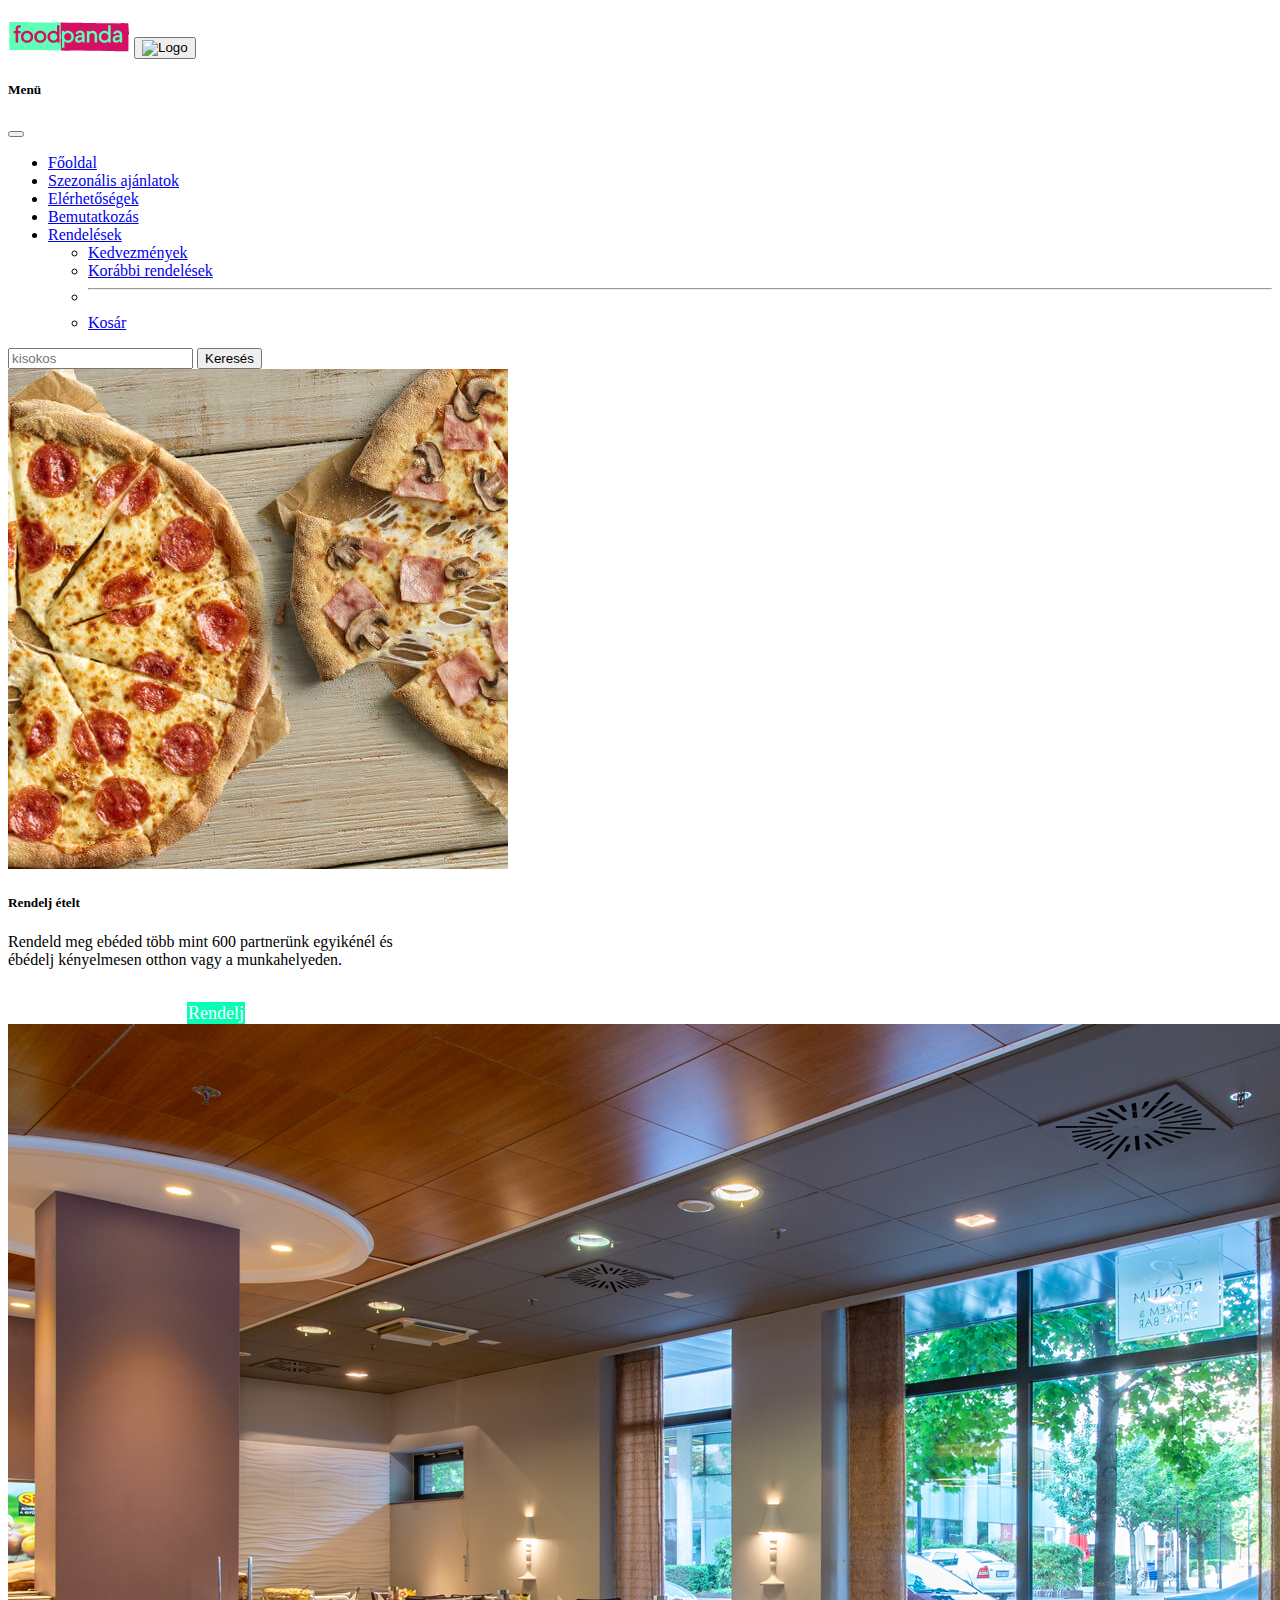
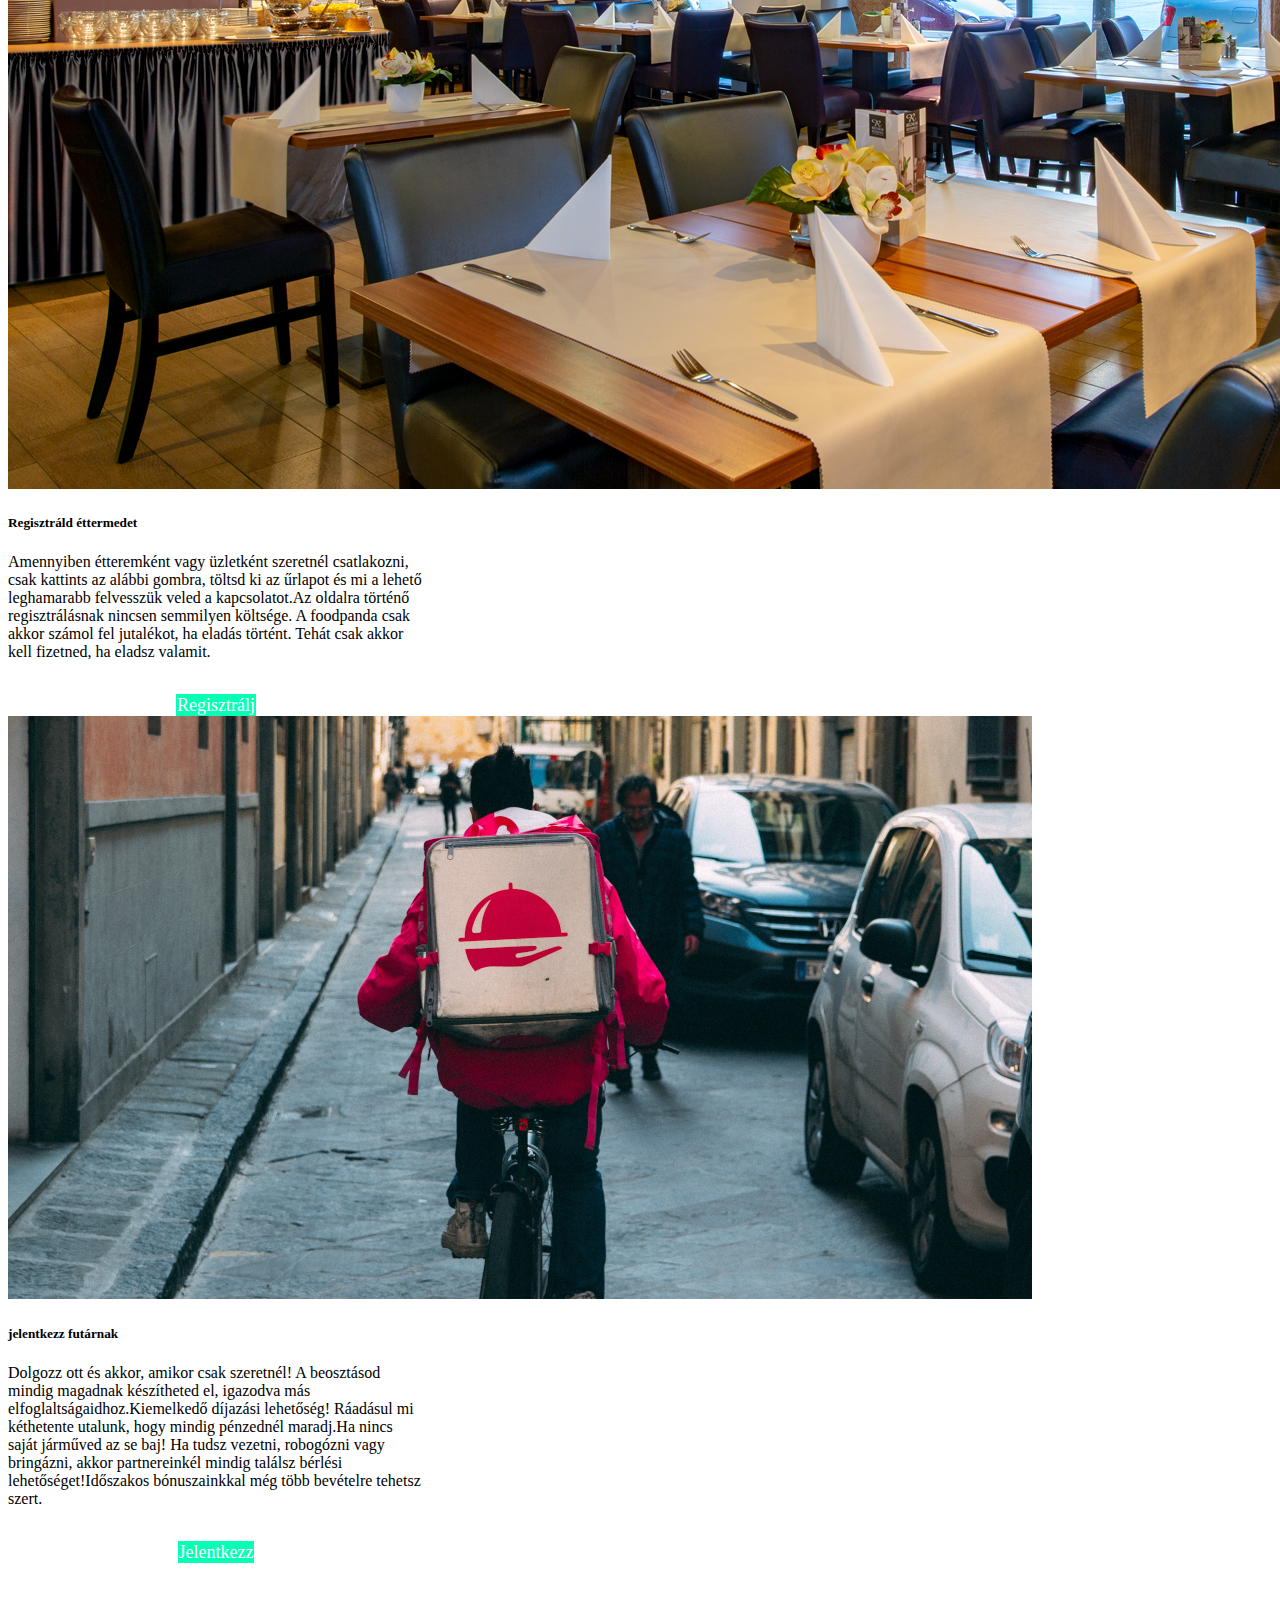
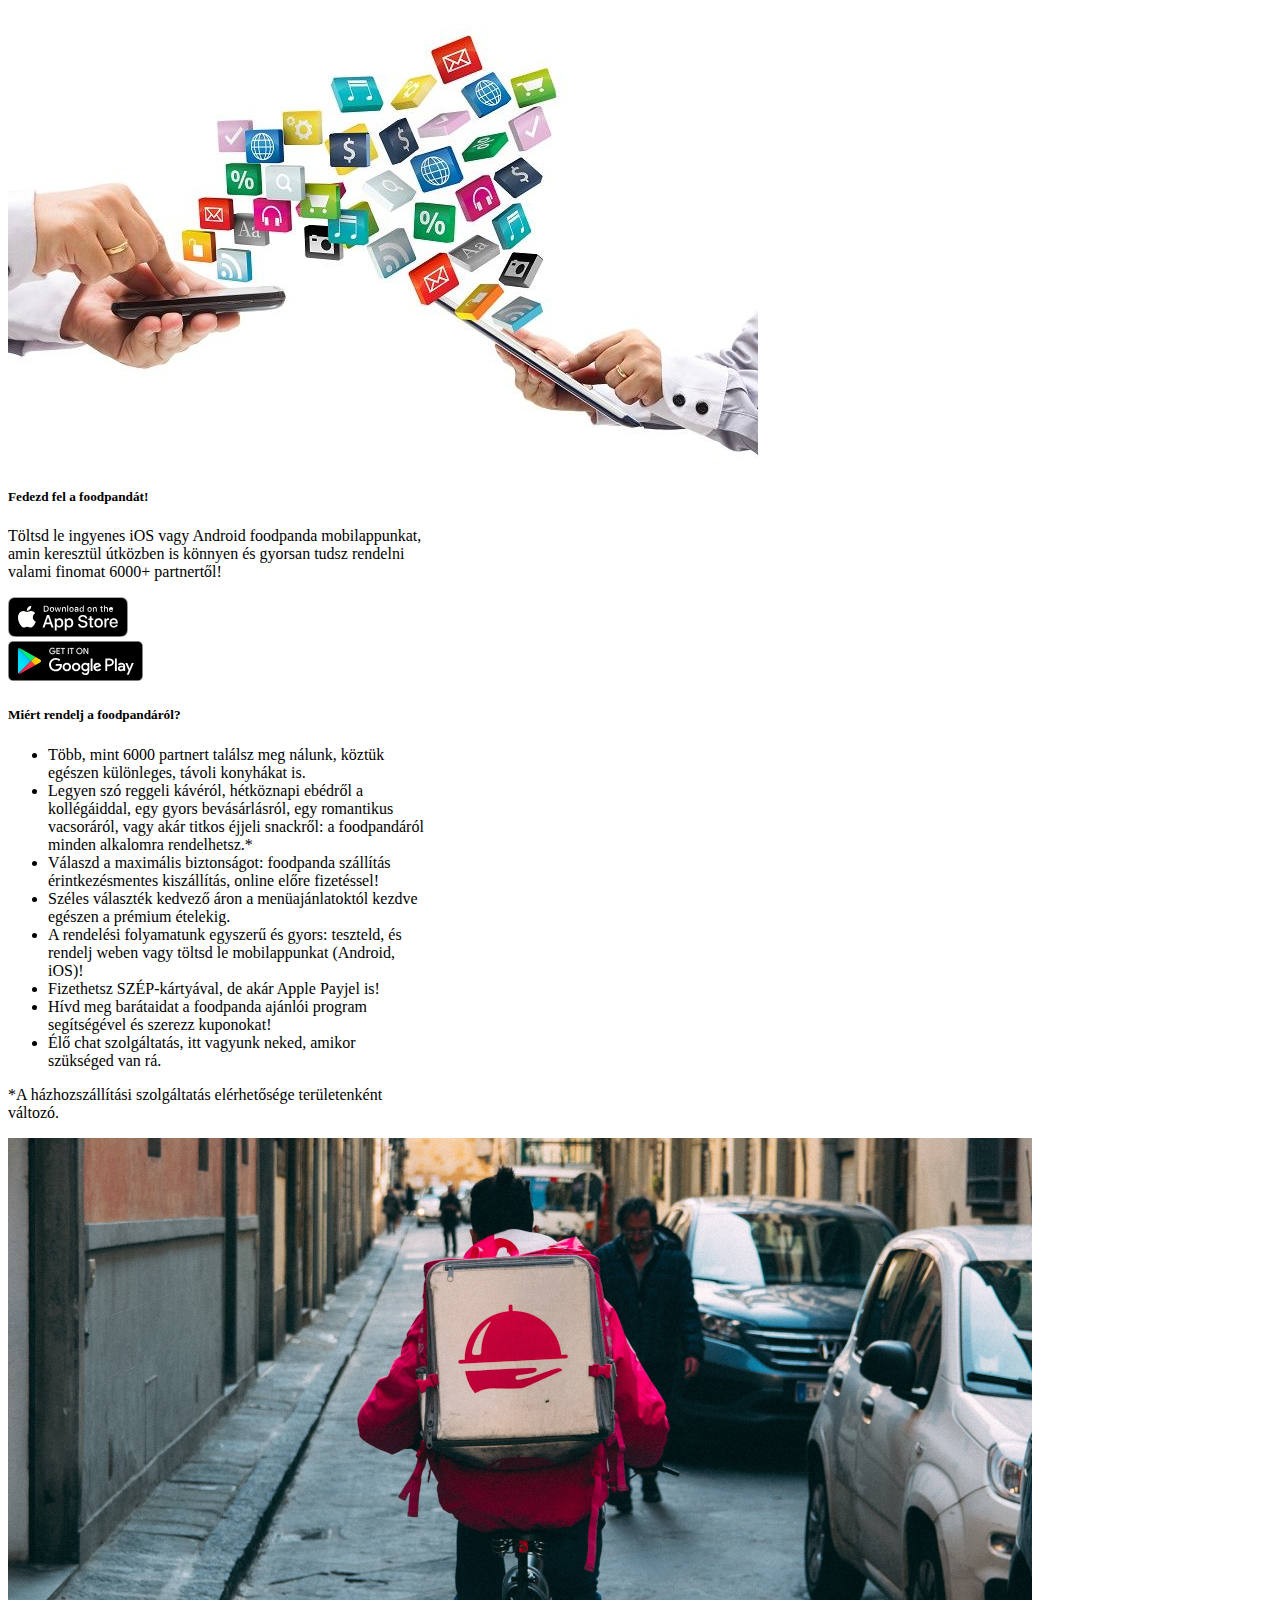
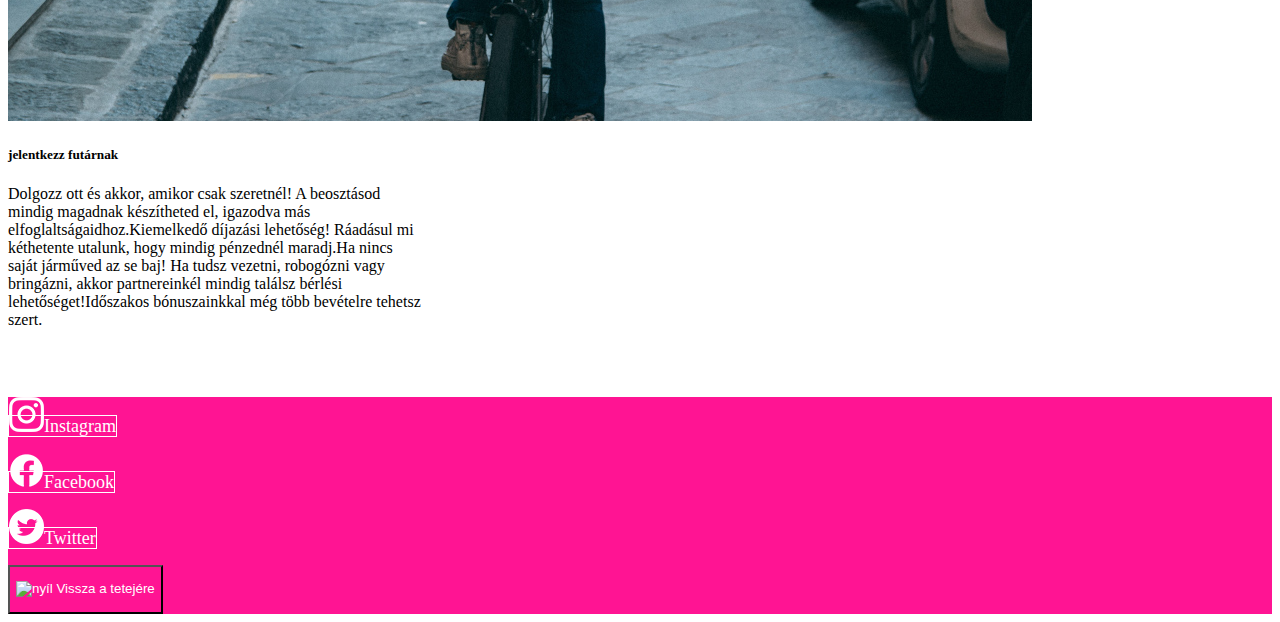
==== commit 3db27f7d: "alt + title" ====
--- a/index.html
+++ b/index.html
@@ -205,20 +205,20 @@
   
    
     <div class="col-md-4 mt-3">
-      <p class="text-center text-white text-md-end text-sm-center "><a class="szovegDoboz2 p-3" href="https://www.instagram.com/foodpandahu/?hl=hu"><img class="p-2" src="kepek/insta35px.png" alt="">Instagramm</a></p>
+      <p class="text-center text-white text-md-end text-sm-center "><a class="szovegDoboz2 p-3" href="https://www.instagram.com/foodpandahu/?hl=hu"><img class="p-2" src="kepek/insta35px.png" alt="instagram" title="instagram">Instagram</a></p>
     </div>
   
     <div class="col-md-4 mt-3">
-      <p class="text-center text-white text-md-center text-sm-center "><a class="szovegDoboz2 p-3" href="https://www.facebook.com/foodpanda.hu/"><img class="p-2" src="kepek/facebook35px.png" alt="">Facebook</a></p>
+      <p class="text-center text-white text-md-center text-sm-center "><a class="szovegDoboz2 p-3" href="https://www.facebook.com/foodpanda.hu/"><img class="p-2" src="kepek/facebook35px.png" alt="facebook" title="facebook">Facebook</a></p>
     </div>
   
     <div class="col-md-4 mt-3">
-      <p class="text-center text-white text-md-start text-sm-center "><a class="szovegDoboz2 p-3" href="https://twitter.com/FoodpandaHU"><img class="p-2" src="kepek/twitter35px.png" alt="">Twitter</a></p>
-    </div>
-  
-  
-    
-  <button onclick="oldalTeteje()" id="gomb" class="text-center  border-0 footer"><p class=""><span class="szovegNarancs2"><img style="height: 35px;" src="kepek/felnyil.png" alt=""> Vissza a tetejére</span></p></button>
+      <p class="text-center text-white text-md-start text-sm-center "><a class="szovegDoboz2 p-3" href="https://twitter.com/FoodpandaHU"><img class="p-2" src="kepek/twitter35px.png" alt="twitter" title="twitter">Twitter</a></p>
+    </div>
+  
+  
+    
+  <button onclick="oldalTeteje()" id="gomb" class="text-center  border-0 footer"><p class=""><span class="szovegNarancs2"><img style="height: 35px;" src="kepek/felnyil.png" alt="nyíl"> Vissza a tetejére</span></p></button>
   
   <script>
     let gombom = document.getElementById("gomb")
--- a/style.css
+++ b/style.css
@@ -121,13 +121,15 @@
   width: 50%;
 }
 
-#demo{
-  color: white;
-  font-weight: bold;
-}
+
 #belepes{
   background-color: rgb(7, 255, 181);
 }
 #log{
   color: black;
+}
+#elerhetoseg{
+  background-image: url('kepek/mobilalkalmazasok_az_agrariumban_hogyan_valasszak_00.jpg');
+  background-repeat: no-repeat;
+  background-size: 100%;
 }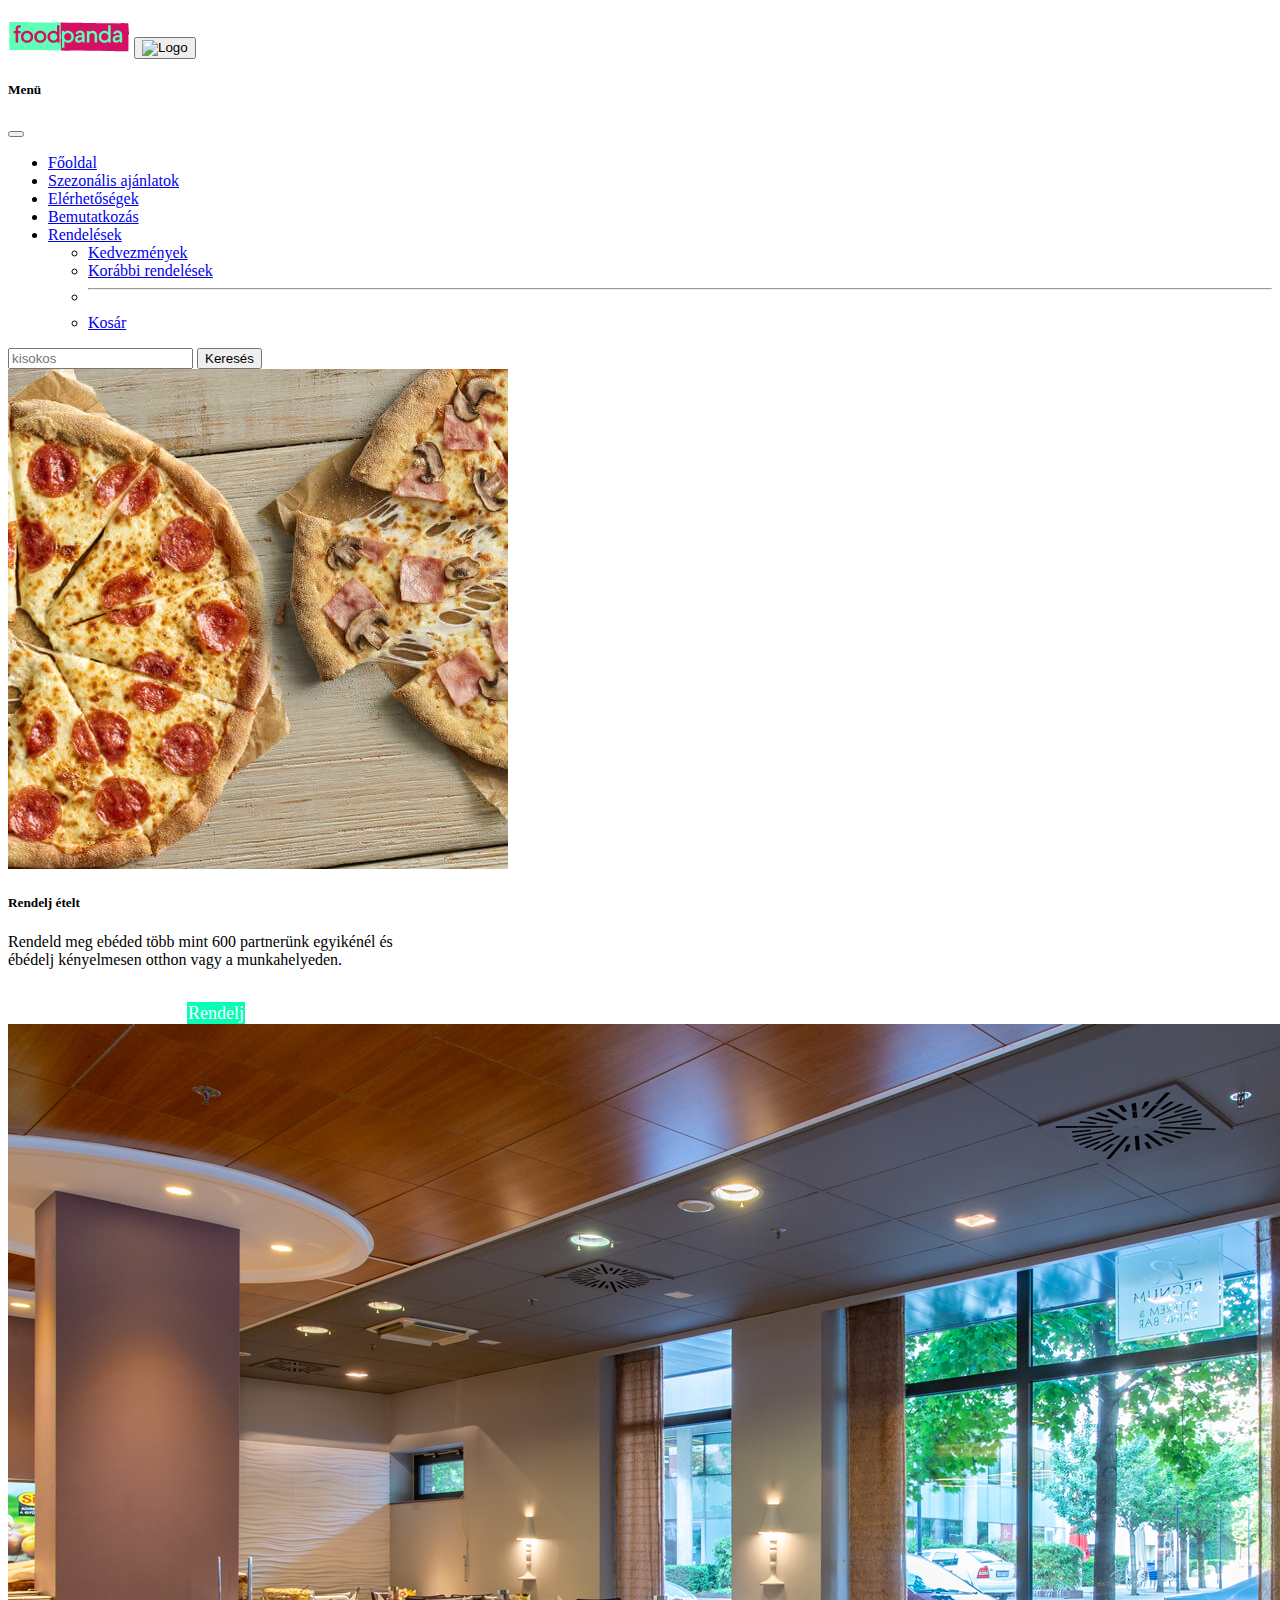
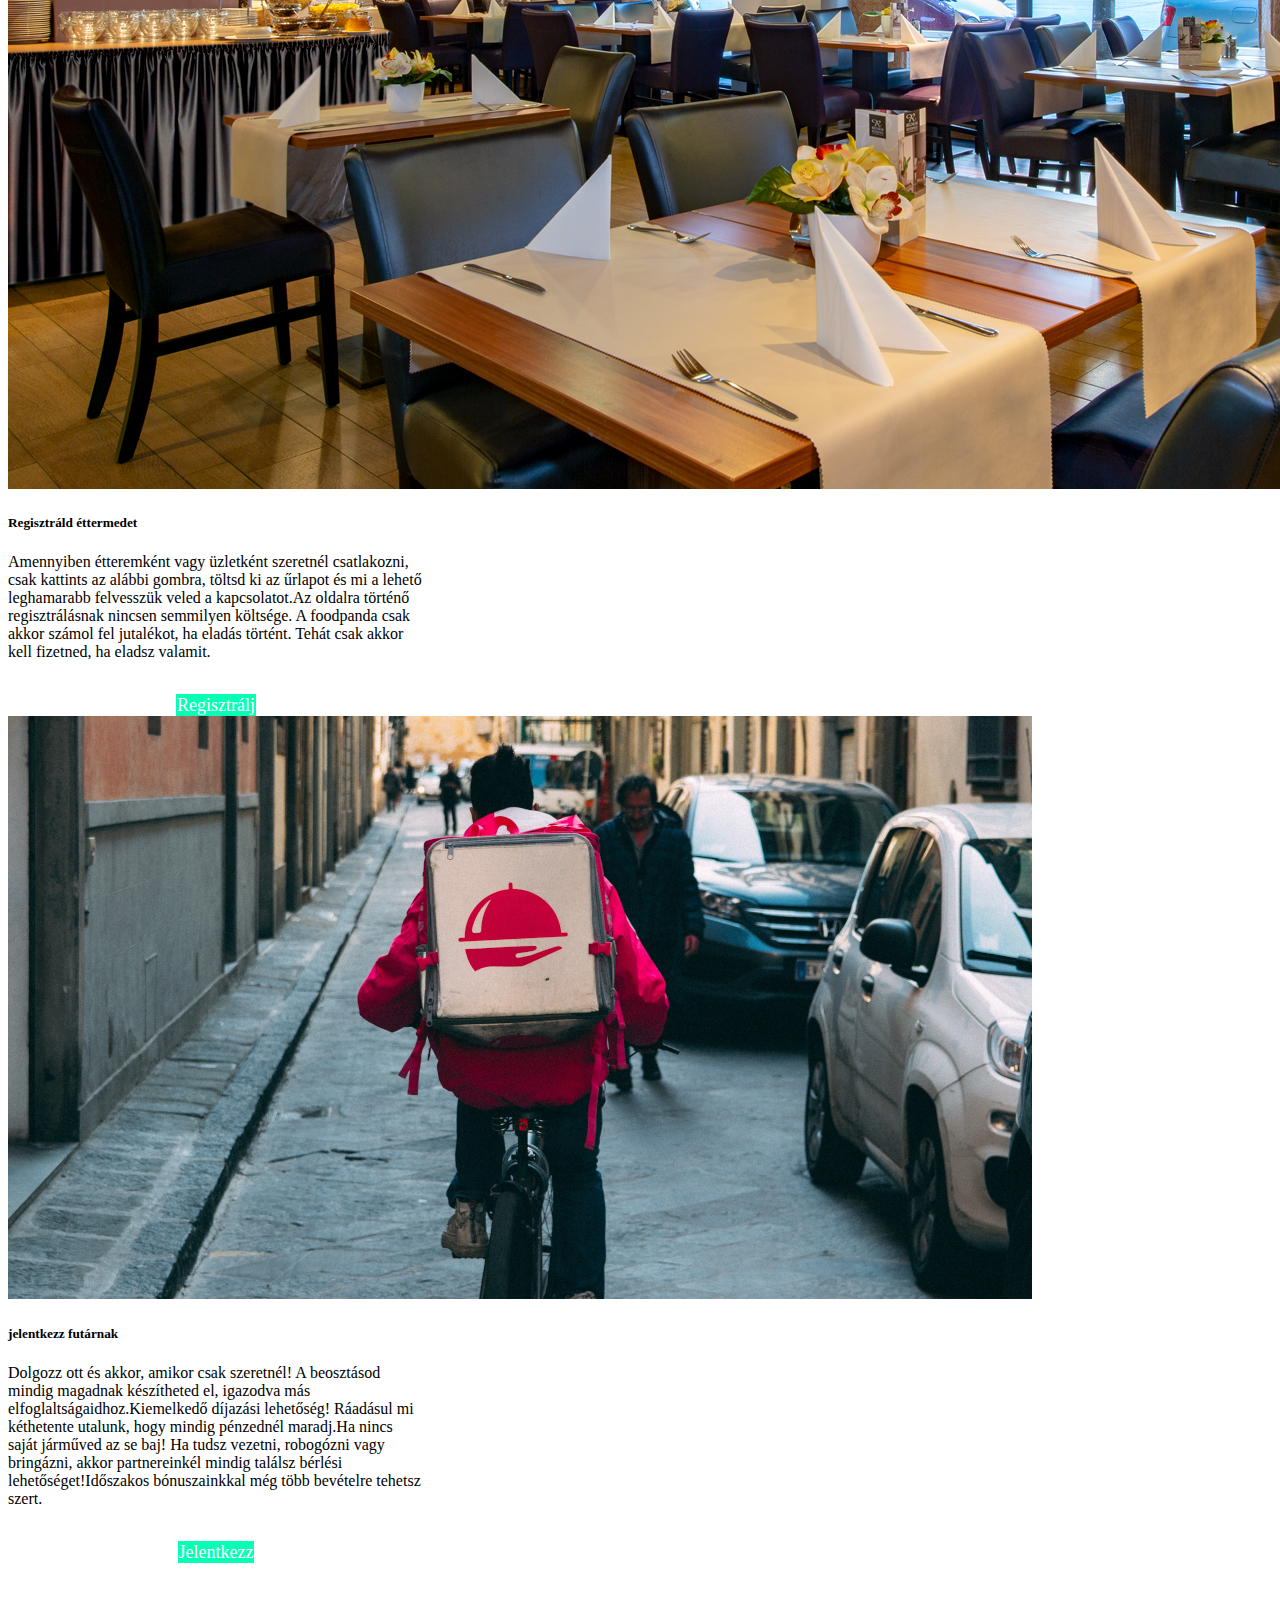
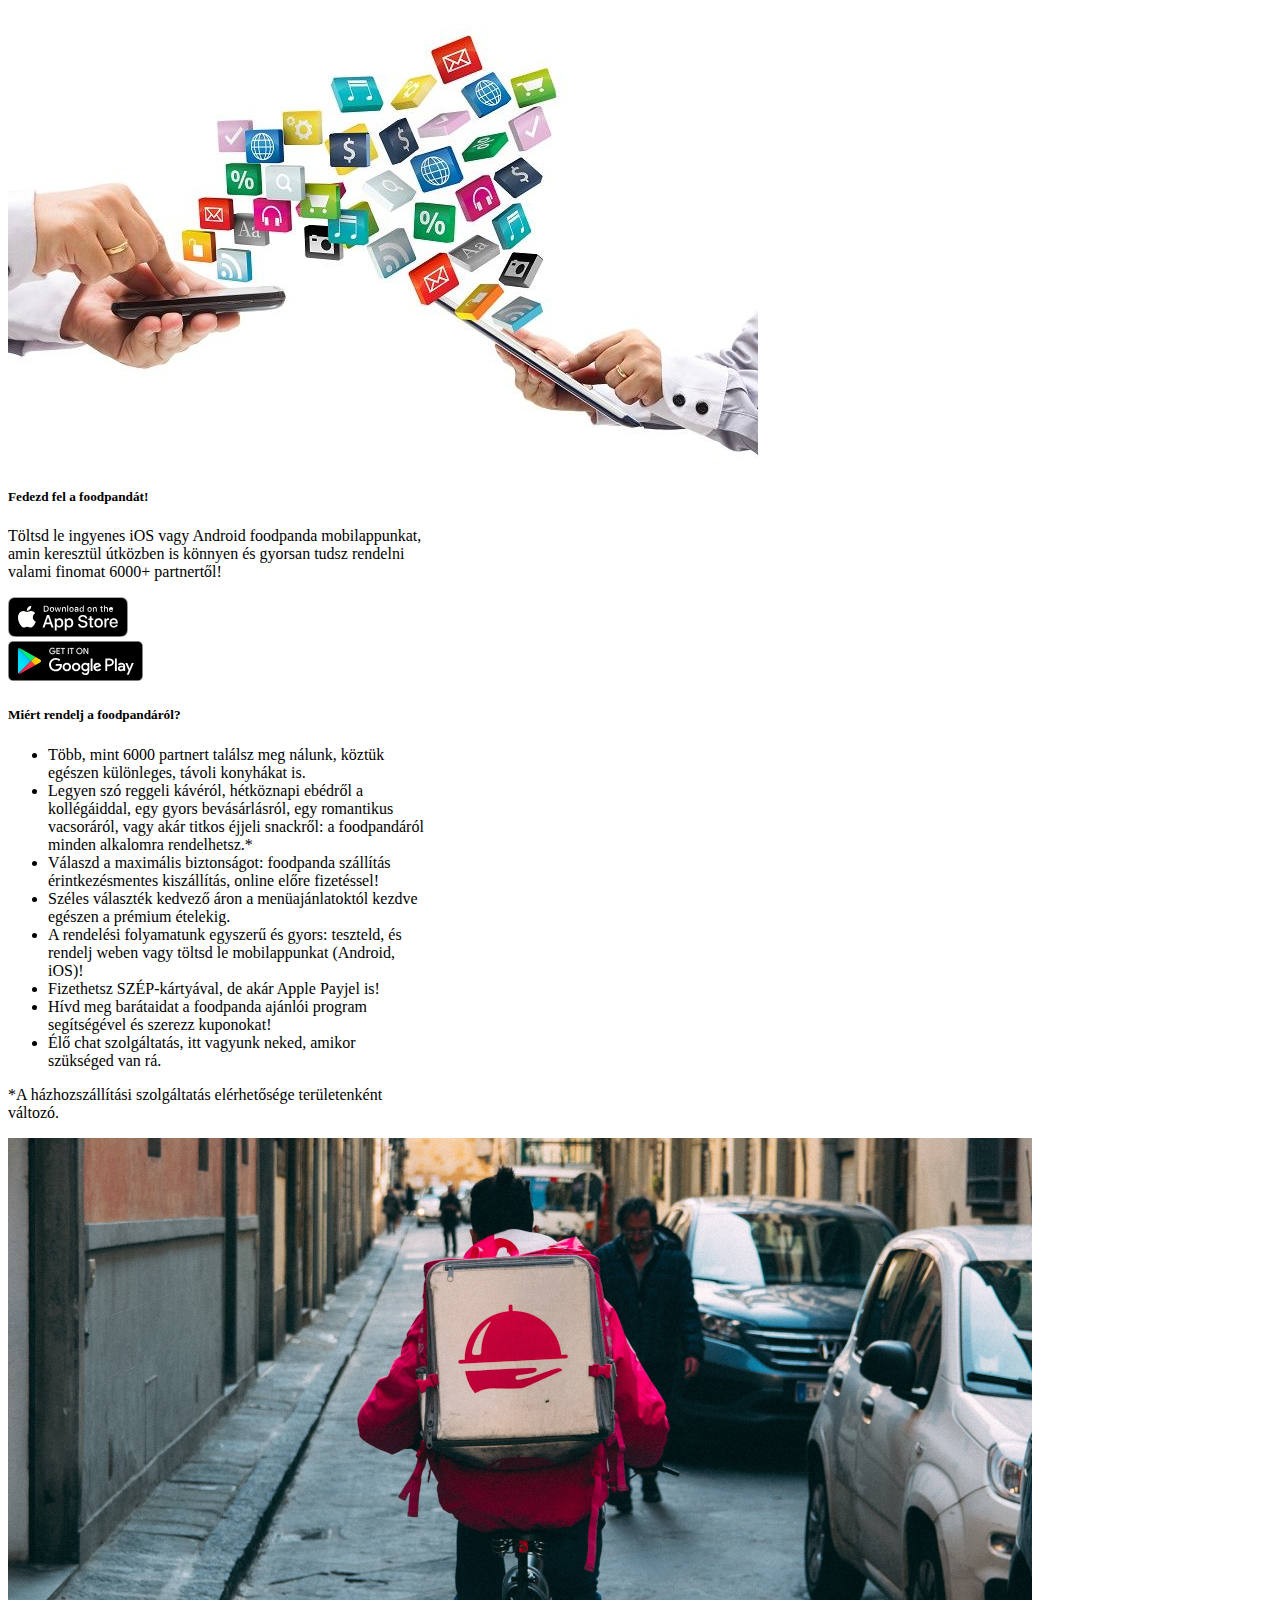
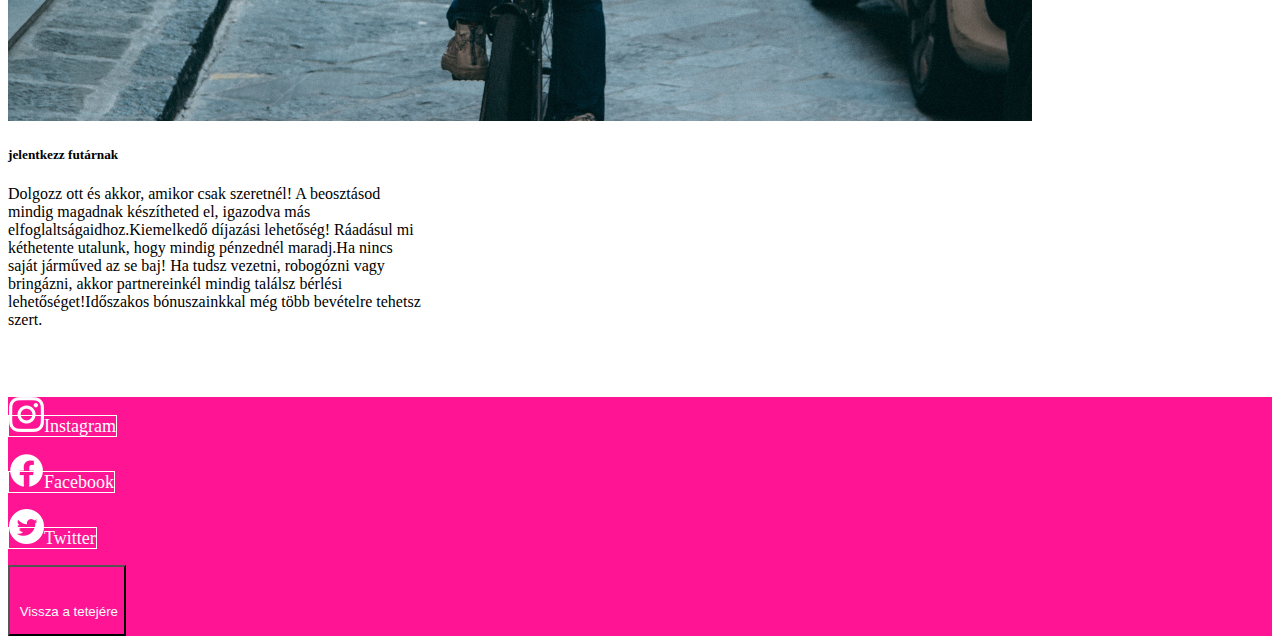
==== commit 420ded65: "footer" ====
--- a/index.html
+++ b/index.html
@@ -218,7 +218,7 @@
   
   
     
-  <button onclick="oldalTeteje()" id="gomb" class="text-center  border-0 footer"><p class=""><span class="szovegNarancs2"><img style="height: 35px;" src="kepek/felnyil.png" alt="nyíl"> Vissza a tetejére</span></p></button>
+  <button onclick="oldalTeteje()" id="gomb" class="text-center  border-0 footer"><p class=""><span class="szovegNarancs2"><img style="height: 35px;" > Vissza a tetejére</span></p></button>
   
   <script>
     let gombom = document.getElementById("gomb")
--- a/style.css
+++ b/style.css
@@ -129,7 +129,8 @@
   color: black;
 }
 #elerhetoseg{
-  background-image: url('kepek/mobilalkalmazasok_az_agrariumban_hogyan_valasszak_00.jpg');
-  background-repeat: no-repeat;
-  background-size: 100%;
+  background-color: rgb(7, 255, 181);
+}
+.bemutatkozas{
+  width: 80%;
 }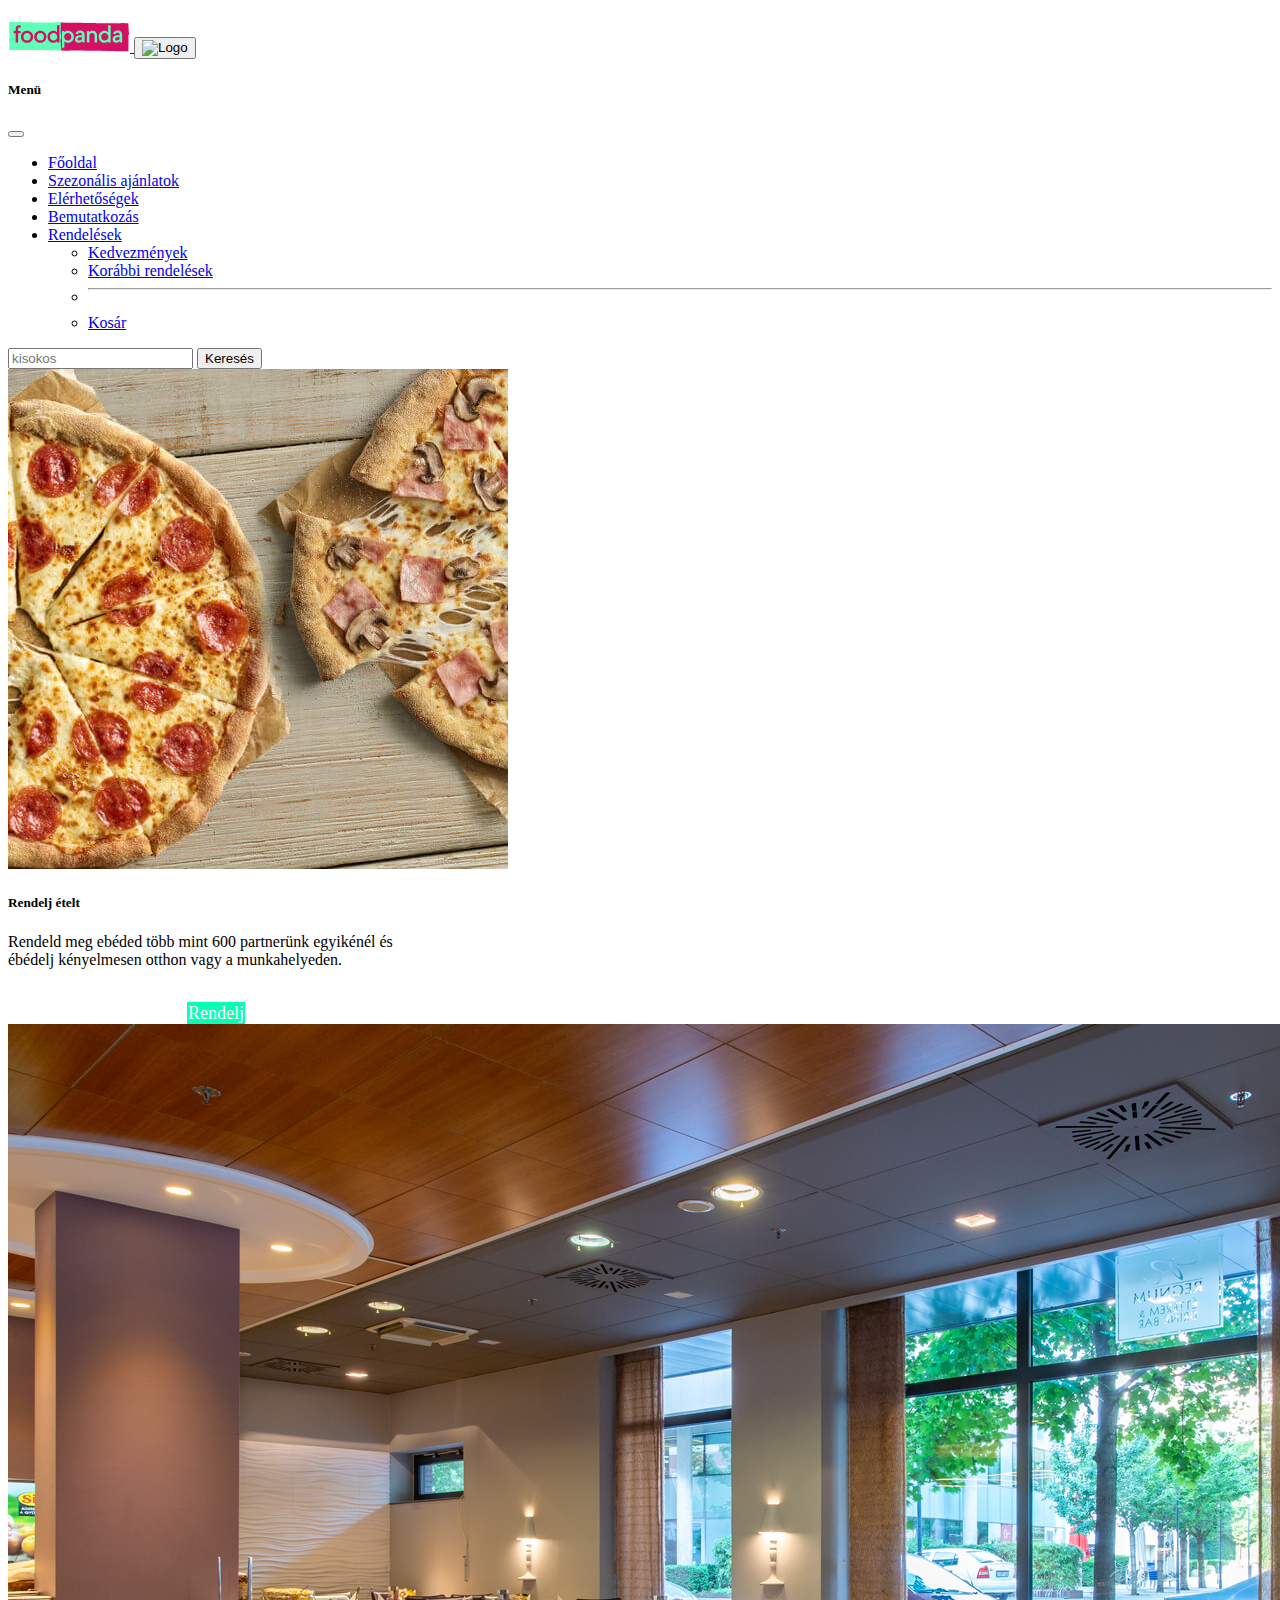
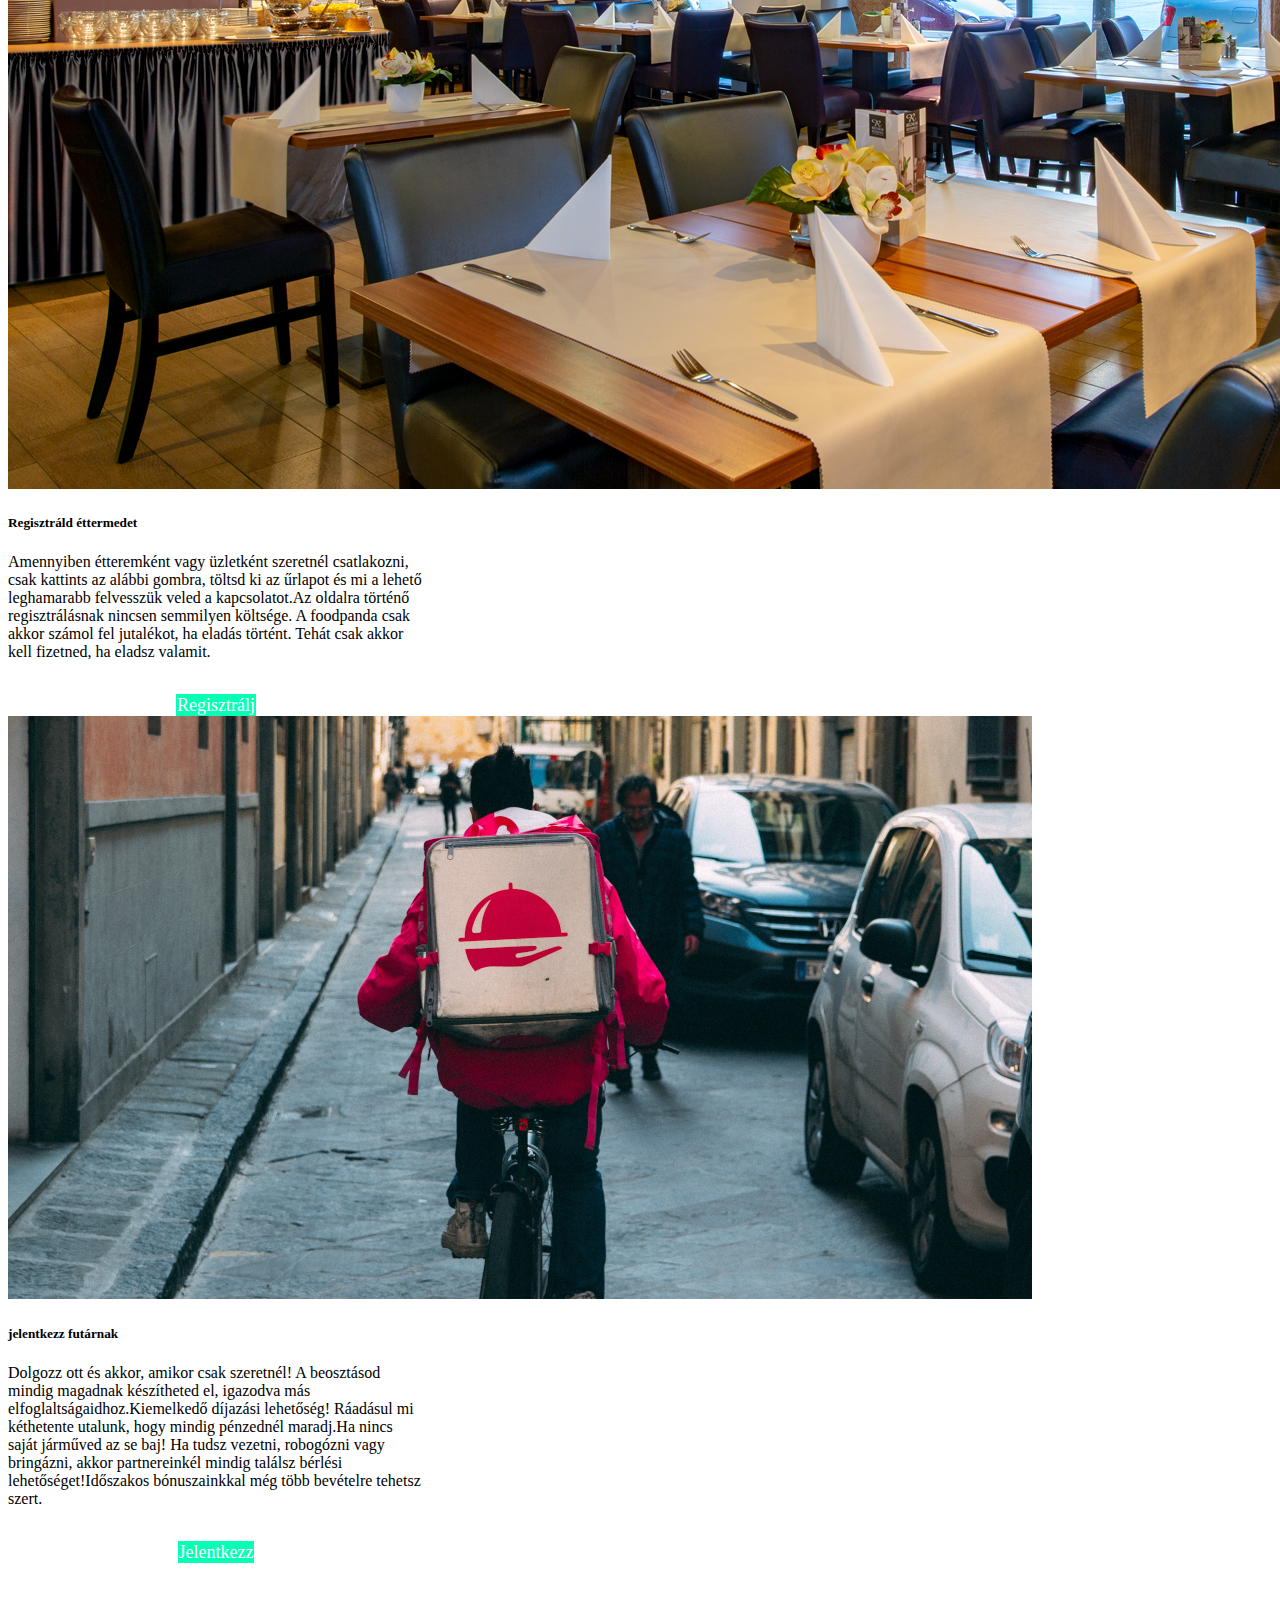
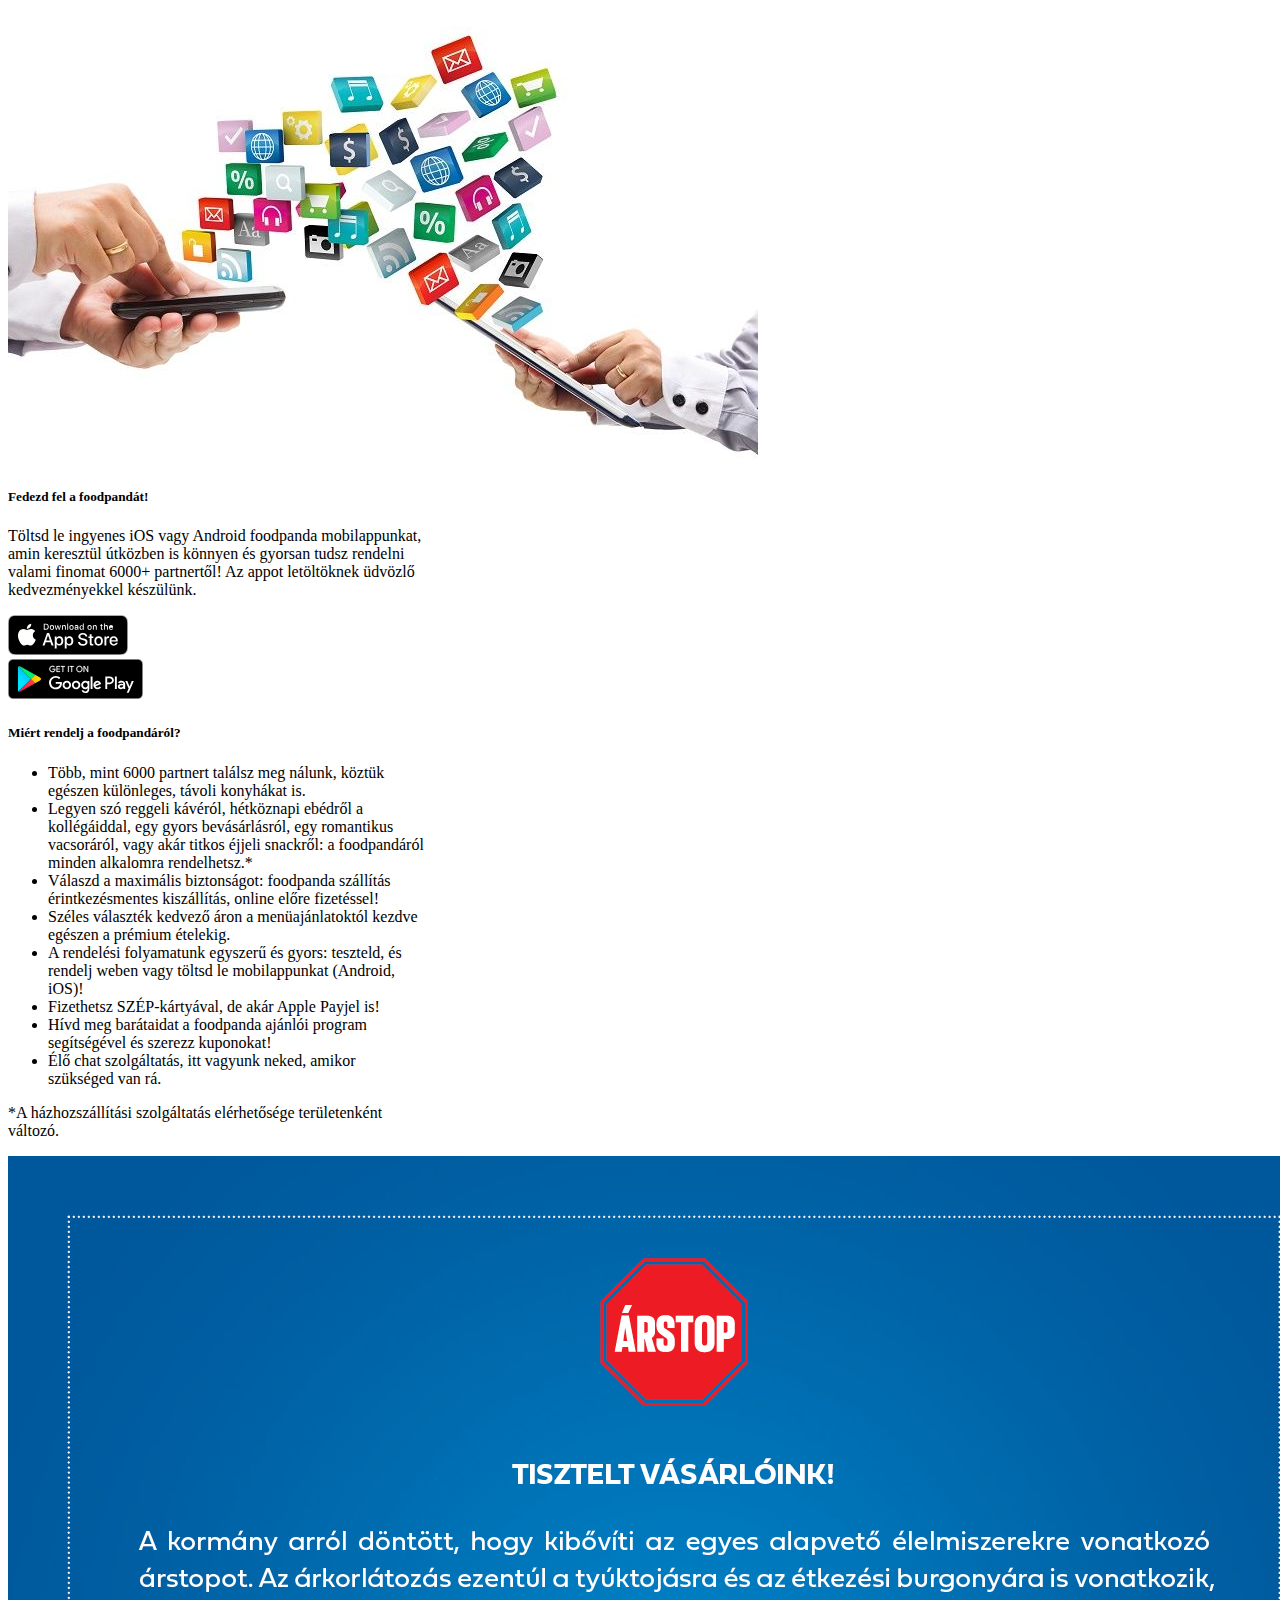
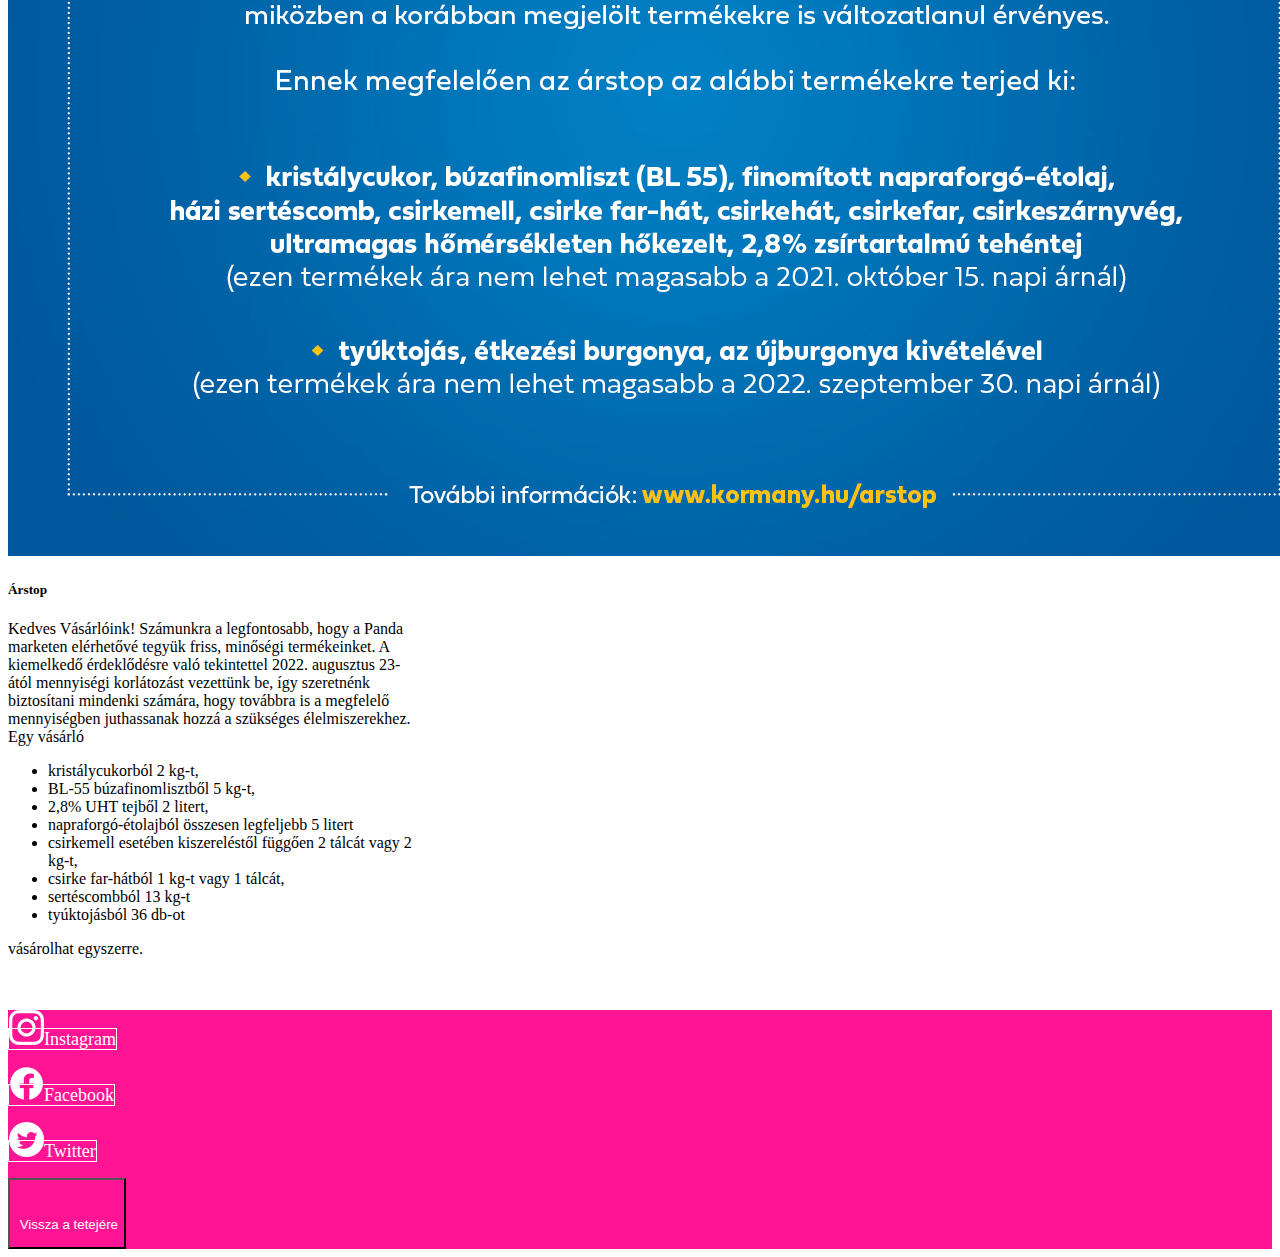
==== commit 030b5ea7: "index.html #3" ====
--- a/index.html
+++ b/index.html
@@ -1,238 +1,457 @@
 <!doctype html>
 <html lang="hu">
+
 <head>
-    <meta charset="utf-8">
-    <meta name="viewport" content="width=device-width, initial-scale=1">
-    <title>Főoldal</title>
-    <link rel="shortcut icon" href="FoodPanda-logo.ico" type="image/x-icon">
-    <link href="https://cdn.jsdelivr.net/npm/bootstrap@5.3.0-alpha2/dist/css/bootstrap.min.css" rel="stylesheet" integrity="sha384-aFq/bzH65dt+w6FI2ooMVUpc+21e0SRygnTpmBvdBgSdnuTN7QbdgL+OapgHtvPp" crossorigin="anonymous">
-    <link rel="stylesheet" href="style.css">
+  <meta charset="utf-8">
+  <meta name="viewport" content="width=device-width, initial-scale=1">
+  <title>Főoldal</title>
+  <link rel="shortcut icon" href="FoodPanda-logo.ico" type="image/x-icon">
+  <link href="https://cdn.jsdelivr.net/npm/bootstrap@5.3.0-alpha2/dist/css/bootstrap.min.css" rel="stylesheet"
+    integrity="sha384-aFq/bzH65dt+w6FI2ooMVUpc+21e0SRygnTpmBvdBgSdnuTN7QbdgL+OapgHtvPp" crossorigin="anonymous">
+  <link rel="stylesheet" href="style.css">
 </head>
-<body>
-    <h1></h1>
-    <a href="index.html"><nav class="navbar bg-body-tertiary fixed-top m-2" >
-        <div class="container-fluid">
-          <span class="navbar-brand"><span aria-label="foodpanda"><svg width="122" height="31"
-            xmlns="http://www.w3.org/2000/svg" aria-hidden="true" focusable="false">
-            <g fill-rule="nonzero" fill="none">
-                <path
-                    d="M54.129 18.358h.05l-.149.006-.055 2.764-.04 1.945V25.334l-.025 1.239v1.21l-.03 1.613v.025h-.126l-.179.034c-.103.025-.134.025-.134-.034H53.291a.23.23 0 01-.145-.03.579.579 0 00-.104-.056c-.07.005-.149.025-.149.045 0 .02-.026.007-.03-.02.002.056-.057.06-.125.056-.07-.006-.135.01-.14.03-.005.02-.034.005-.07-.03a.124.124 0 00-.071-.043.118.118 0 00-.083.009.3.3 0 01-.16 0l-.183-.056-.126-.03v-.011c-.04.04-.04.03-.04 0s.031-.056.031-.056v-.044a1.19 1.19 0 00-.1.064c.002.01.002.02 0 .03 0 .035-.025.035 0 .035h-.22a.072.072 0 000 .053c0 .065-.014.05-.06 0-.044-.05-.348-.104-.348-.05h-.942c-.164.034-.288.006-.378.034-.089.03-.164.025-.164 0s-.04-.045-.149-.055c-.109-.011-.179-.04-.179-.104h-.03a.094.094 0 01-.022.057.104.104 0 01-.053.032c-.534.09-.996.065-.996.03 0-.033-.044-.033-.184-.033-.12.02-.179.01-.179-.03h-.034a2.628 2.628 0 01-1.096 0h-.07a.091.091 0 01-.026.037.092.092 0 01-.043.018.047.047 0 01-.038-.006.05.05 0 01-.023-.028.882.882 0 00-.165.04c-.084.019-.084.019-.084-.031-.11.025-.229 0-.229 0h-.165a.21.21 0 00-.07.034c-.033 0-.059.04-.064 0-.005-.04-.08-.04-.179-.04h-.059c-.17-.009-.34.018-.498.08-.025.039-.044.03-.05 0-.005-.031-.02-.04-.09 0-.07.039-.144.014-.07-.031l.042-.025c-.025.005-.063.005-.114.005h-.2a.612.612 0 00-.259.04c-.04.02-.04-.02-.04-.08a.091.091 0 00-.033-.039v.068c-.025.034-.056.03-.056 0h-.034c-.03.154-.184.165-.263 0h-.03c.01.04.01.08 0 .12 0 .02-.015 0 0-.034.014-.034-.01-.075-.05-.034-.04.041-.07.034-.07 0 0-.007 0-.012.002-.018.001-.005.005-.01.009-.016a.028.028 0 01.014-.01.064.064 0 01.018-.004.096.096 0 01-.045-.03l-.027-.027c.002.003.002.012-.003.032-.011.034-.011.064-.05.034-.04-.03-.03 0-.04 0h-.179c.034 0 .034.01-.025.055-.059.045-.084.06-.09 0-.005-.059 0-.078-.103 0-.104.08-.149.05-.079-.05a.124.124 0 00.03-.07c-.014-.025-.034-.02-.055.03-.02.051-.045.046-.045 0-.045.07-.075.07-.075-.024h-.165c.084.064.03.134-.084.109a.39.39 0 01-.125-.03l-.06-.03c-.033-.026-.058 0-.058 0a2.887 2.887 0 01-.498 0h-.632c.011.03 0 .033-.064.03-.065-.006-.065-.05-.065-.05h-.05a.972.972 0 00-.204 0c-.12.014-.165-.015-.165-.04s-.03-.05-.109-.025a1.23 1.23 0 01-.547 0c0-.014.005-.034-.05-.04-.056-.005-.056.035-.056.035s-.06.02-.17 0c-.11-.02-.185-.011-.185.03a.08.08 0 01-.064.055c-.034 0-.034-.03 0-.055s.025-.05-.04-.025c-.17.064-.458.034-.458-.034-.005.104-.125.11-.154 0v-.045c-.03-.01-.02 0-.03.034-.01.034-.005.07-.05.034-.045-.034-.19-.059-.19-.034 0 .025-.075.05-.165.05h-.86c-.239.02-.478.002-.713-.05-.03-.095-.268-.109-.254-.03.014.079-.045.075-.154.079-.11.003-.154-.015-.154-.045a.09.09 0 01.029-.04.08.08 0 01.044-.016c.05-.005.05-.005 0-.044a.094.094 0 00-.057-.022.084.084 0 00-.057.022.712.712 0 01-.263.059 1.84 1.84 0 00-.2 0c0 .05-.312.005-.312-.045a.07.07 0 00-.03-.045.114.114 0 01-.085 0 .072.072 0 00-.023.023.066.066 0 00-.007.033c-.006.059-.1.059-.28.059-.179 0-.273-.006-.273-.06 0-.053.014-.05-.03 0-.046.05-.046.05-.046 0-.003-.039-.018-.039-.044 0a.705.705 0 01-.333.045h-.269c-.335 0-.668-.03-.995-.09-.06-.1-.383-.039-.408 0-.025.04-.06.07-.14.04a.243.243 0 00-.16 0 1.037 1.037 0 01-.527-.03c-.1-.025-.185-.04-.199 0-.014.04-.26.04-.643 0-.094-.03-.173-.014-.184 0-.01.014-.034-.02-.075-.045-.041-.025-.065-.034-.07 0-.005.034-.134.034-.413.034h-2.48c-.15-.009-.3 0-.447.03h-.03a1.575 1.575 0 00-.378-.039 5.935 5.935 0 01-1.126-.075h-.06c-.064-.025-.125 0-.125 0a8.786 8.786 0 01-1.827-.03.219.219 0 01-.149.034.183.183 0 01-.15 0c-.03 0-.07-.026-.07 0h-.045c-.079.005-.16.005-.238 0a.936.936 0 01-.1 0h-1.604l-3.634-.045-4.41-.045H8.496a1.42 1.42 0 00-.243.06.58.58 0 00-.179.064 2.24 2.24 0 01-.523.059 2.341 2.341 0 00-.598.094.495.495 0 01-.307.04c-.085-.02-1.185-.065-2.446-.095l-1.607-.05c-.185.084-.562.075-.632-.025H1.87a.177.177 0 01-.165-.073.399.399 0 00-.154-.056c-.294-.01-.447-.782-.193-.961l.078-.045a.286.286 0 01-.034-.154.854.854 0 01.04-.542.145.145 0 000-.04c.025-.05.034-.084 0-.084s-.034-.075-.034-.17a1.435 1.435 0 00-.056-.603c-.034-.075-.039-.215 0-.199.04.014.034-.064.04-.204v-.018c.005-.129.007-.211-.025-.145-.034.07-.034-.04-.034-.234.005-.045-.034-.09-.034-.09v-.422c.039-.163.039-.335 0-.498a.84.84 0 01-.03-.353c.03-.164.03-.288 0-.288-.031 0-.031-.034 0-.1a.147.147 0 000-.154c-.046-.06-.031-.06 0-.06.03 0 0-.03 0-.069 0-.04-.035-.09 0-.104.033-.014 0-.064 0-.109s-.065-.079 0-.079c.064 0 .055-.229 0-.324a.979.979 0 01-.035-.413v-.18a1.005 1.005 0 01-.034-.813.747.747 0 010-.088.553.553 0 00.025-.21 2.834 2.834 0 00-.109-.612 2.345 2.345 0 01-.059-.548 3.431 3.431 0 00-.02-.449v-.007l-.005-.043a.163.163 0 01-.018-.072c0-.025.005-.05.018-.071a.066.066 0 00.018-.047.072.072 0 00-.018-.046.668.668 0 01-.04-.244.974.974 0 00-.039-.238.113.113 0 01-.002-.064.109.109 0 01.033-.056.143.143 0 00.03-.059.166.166 0 00.004-.066.386.386 0 01-.03-.134c-.006-.045-.031-.194-.031-.33-.03-.324.05-.497.218-.497.06 0 .134-.02.134-.05a.106.106 0 01.047-.038.112.112 0 01.059-.01.374.374 0 00.17-.076.137.137 0 01.056-.04v-.066c-.076-.044-.165-.304-.165-.542a1.242 1.242 0 00-.025-.304c-.01-.03 0-.06.025-.056.025.005.05-.02.05-.055a.077.077 0 00-.018-.043.062.062 0 00-.041-.022c-.07-.005-.045-.447.04-.782.033-.104.039-.16 0-.165-.04-.005-.04-.09-.04-.193.041-.231.029-.467-.034-.693-.045-.09-.02-.243 0-.229.02.014.014-.075.05-.234.034-.16.03-.269 0-.19-.03.079-.055-.05-.03-.269.005-.055 0-.104-.034-.104s-.034-.173 0-.497c.039-.185.039-.374 0-.557a.652.652 0 01-.03-.249c-.035.03-.035.034-.035 0H1.13l.055-2.767.04-1.946V3.757c.025-.573.025-.961.025-1.214L1.277.934h.12l.184-.03c.104-.03.135-.025.135.034h.159a.23.23 0 01.145.03.463.463 0 00.104.05c.07 0 .14 0 .145-.04.005-.037.032-.026.034-.003-.002-.052.046-.055.12-.052.075.006.145-.01.145-.03 0-.02.034-.005.07.03.02.022.044.036.071.042a.145.145 0 00.083-.008.243.243 0 01.159 0l.184.056.126.025v.1a.135.135 0 01.025-.059c.039-.034.039-.034.039 0s-.03.06-.03.06v.044l.1-.065v-.035c0-.03.025-.006 0-.03-.025-.026.014-.026.1-.026h.075c0-.025.034-.025.034 0a.068.068 0 00.02-.025.058.058 0 00.005-.03c0-.07.015-.05.06 0 .044.05.348.1.348.05H4.86c.127-.002.254-.013.378-.034.09-.03.164-.025.164 0s.04.05.149.059c.11.01.179.034.179.104h.03a.094.094 0 01.074-.09c.533-.09 1-.075.995-.034-.005.04.056.06.18.04.124-.02.184-.011.184.025h.034a2.628 2.628 0 011.095 0h.07c0-.025.03-.056.07-.056a.047.047 0 01.037.005.05.05 0 01.024.03.882.882 0 00.164-.04c.079-.025.079-.02.079.025.115-.03.234-.025.234 0s.076.025.165.025a.21.21 0 00.07-.034c.034 0 .059-.04.064 0 .006.04.08.04.18.04h.058c.17.01.34-.019.498-.085.025-.04.045-.025.05 0 .006.025.02.045.09 0 .07-.045.145-.02.07.025l-.076.05h.348a.612.612 0 00.26-.04c.014-.013.039.026.039.085a.084.084 0 00.034.045v-.034l.025-.034c.025-.034.055-.034.055 0h.034c.025-.149.185-.16.26 0v.025h.03a.173.173 0 010-.12c0-.02.014.005 0 .034s.01.07.05.03c.04-.039.07-.03.07 0 0 .008 0 .013-.002.02a.056.056 0 01-.009.018c-.003.005-.009.009-.014.012a.035.035 0 01-.018.006.096.096 0 01.045.03l.03.03c.025-.005.015 0 .025-.033.011-.034.034-.068.049-.038.014.03.03.025.04 0 .006-.018.076-.023.158-.025-.01-.004 0-.018.045-.05.06-.045.084-.06.09 0 .005.059 0 .084.103 0 .104-.084.149-.05.08.05a.127.127 0 00-.031.064c.014.026.034.02.055-.03.022-.05.045-.05.045 0 .045-.09.075-.09.075 0V1.174h.165c-.084-.07-.034-.115.084-.115l.125.03.06.035c.033.03.058.025.058 0 .165-.016.333-.016.498 0h.632c-.01-.025 0-.03.064-.025.065.005.065.05.065.05h.05a.972.972 0 00.204 0c.12-.02.165.005.165.034s.03.055.109.03c.154-.03.548-.014.548 0 0 .015-.006.034.05.04.055.005.055-.034.055-.034s.065-.02.17 0c.104.02.185.01.185-.03a.08.08 0 01.064-.055c.034-.001.034.03 0 .054-.034.025-.025.025.034.025.174-.07.439-.039.464.034.025.076.02.1.025 0 .005-.1.125-.103.154 0a.057.057 0 01.005.025.057.057 0 01-.005.025c.03.011.02 0 .03-.034.011-.034.006-.064.05-.034.045.03.19.076.19.03 0-.044.075-.044.165-.044h.841c.238-.018.478-.002.713.05.03.09.268.115.254.03-.015-.083.045-.083.154-.083s.154.014.154.05a.09.09 0 01-.029.039.08.08 0 01-.045.016c-.05.006-.05.006 0 .045a.095.095 0 00.058.018c.02 0 .04-.007.057-.018a.712.712 0 01.263-.06h.199c0-.05.313-.01.313.046a.137.137 0 00.025.044c.029-.01.06-.01.09 0a.062.062 0 00.021-.021.054.054 0 00.009-.029c0-.059.1-.059.28-.059.178 0 .273.006.273.056s-.01.05.03 0 .03-.03.04 0c.01.03.05.034.05 0 .106-.045.22-.061.333-.045h.268c.335 0 .668.03.996.09.059.1.383.039.408 0 .025-.04.059-.076.14-.04a.2.2 0 00.157 0c.175-.032.358-.021.528.034.1.025.184.034.199 0 .014-.034.26-.04.642 0 .095.025.174.02.185 0 .01-.02.034.014.075.045.041.03.07.034.07 0 .134-.032.274-.043.413-.03h2.7c.15.008.3 0 .447-.031h.03c.122.034.248.048.375.045a6.27 6.27 0 011.13.07h.058c.065.025.126 0 .126 0a9.039 9.039 0 011.827.025.254.254 0 01.149-.03.157.157 0 01.075-.02c.027 0 .052.007.075.02h.115c.079-.006.16-.006.238 0H33.81l3.628.044 4.416.045h4.978a.98.98 0 00.238-.056.834.834 0 00.185-.064c.172-.043.347-.065.522-.065.203-.002.403-.032.598-.09a.448.448 0 01.308-.039c.084.02 1.185.06 2.445.095l1.608.05c.184-.084.562-.075.632.025h.089a.177.177 0 01.165.073c.048.028.1.046.154.056.293.006.447.783.193.962l-.08.055c.034.014.034.075.034.154a.864.864 0 01-.045.537v.04c0 .055-.04.089 0 .089s.04.075.04.168c-.026.2-.008.405.055.598.03.075.04.218 0 .204-.04-.014-.011.065-.04.204-.03.14-.034.235 0 .165.034-.07.034.034.034.229-.005.05.034.095.034.095v.422a1.226 1.226 0 000 .498c.042.113.05.234.03.353-.005.164-.005.288.026.288.03 0 .03.034 0 .095a.153.153 0 000 .158c.04.058 0 .064 0 .058 0-.005-.03.015 0 .065a.128.128 0 010 .104c-.034.02 0 .07 0 .114 0 .045.064.084 0 .079-.065-.006-.056.229 0 .324.04.132.052.272.034.408v.179c.063.125.098.263.106.405a.98.98 0 01-.07.411v.09a.46.46 0 000 .21c.014.207.052.41.109.611.038.181.057.364.059.548a3.299 3.299 0 000 .498c.01.023.018.048.018.075a.16.16 0 01-.018.075.066.066 0 00-.018.047c0 .018.007.034.018.046.027.077.04.158.04.238.003.083.015.165.039.244a.113.113 0 01.002.064.109.109 0 01-.033.056.141.141 0 00-.034.12.416.416 0 01.03.14c.026.044.026.193.026.329.03.318-.045.497-.215.497-.06 0-.14.02-.14.05a.123.123 0 01-.043.038.12.12 0 01-.055.012.356.356 0 00-.17.076l-.056.039v.06c.076.044.165.303.165.541-.004.103.004.205.025.305.01.05 0 .05-.025.05a.053.053 0 00-.036.018.058.058 0 00-.014.037c0 .01 0 .017.004.025a.134.134 0 00.012.022.08.08 0 00.02.014.055.055 0 00.023.006c.07.01.045.453-.045.785-.034.104-.04.165 0 .165s.04.09.04.193c-.042.231-.029.468.034.693.044.09.02.244 0 .23-.02-.015-.015.075-.05.234-.034.16-.03.268 0 .19.03-.08.055.044.03.263-.005.059 0 .109.034.109s.034.179 0 .498a1.294 1.294 0 000 .562.583.583 0 010 .248c.034-.03.034 0 .034 0h.192z"
-                    fill="#5EFFB6"></path>
-                <path
-                    d="M1.3 6.63v.222l.017-.008h.067v-.038a.506.506 0 010-.18h-.083v.003zM44.927 29.626s0 .038.05.046c.052.008.076 0 .052-.046a.116.116 0 00-.051-.01.088.088 0 00-.051.01zM44.023 29.607v.051c0 .003.045.003 0-.05.016-.03-.043-.052 0 0zM43.838 29.602v.051s.046 0 0-.045c-.042-.043.017-.03 0-.006zM53.346 29.565v.075c0 .075 0 .083.046.083.045 0 0-.038 0-.083a.115.115 0 00-.014-.043.122.122 0 00-.032-.032zM10.613 1.17s0-.045-.051-.045-.075 0-.051.038c.016.01.032.016.05.018a.084.084 0 00.052-.01zM11.515 1.184v-.046s-.043 0 0 .046c-.014.03.045.043 0 0zM11.701 1.188v-.051s-.045 0 0 .05c-.016.03.043.054 0 0zM2.19 1.23v-.075c0-.075 0-.083-.037-.083-.038 0 0 .038 0 .075a.133.133 0 00.037.084z"
-                    fill="#5EFFB6"></path>
-                <path
-                    d="M120.842 19.205h.045l-.35.025-.055 2.768-.04 1.945v2.315l-.024 1.239v1.215l-.03 1.613h-.155l-.234.03c-.14.025-.174.025-.174-.034h-.198a.438.438 0 01-.185-.034.712.712 0 00-.134-.05c-.095 0-.184.02-.19.04-.005.018-.037.007-.045-.018.004.052-.064.057-.155.052-.095-.006-.174 0-.18.025-.005.025-.05.01-.094-.03a.233.233 0 00-.199-.035.394.394 0 01-.204 0l-.238-.055-.16-.03v-.08a.143.143 0 01-.03.065c-.05.04-.05.056-.05 0 0-.055.04-.055.04-.055v-.045a.543.543 0 00-.13.064v.03a.087.087 0 000 .031c.031.025-.014.025-.128.025h-.095c0 .025-.02-.01-.05 0-.03.01-.03-.014-.03.056 0 .068-.02.05-.07.003l-.004-.003c-.056-.05-.448-.104-.448-.05h-.796v-.006c-.224.01-.383.006-.498.034-.114.029-.21.025-.21 0s-.055-.05-.193-.059c-.14-.01-.204-.04-.234-.104h-.04a.1.1 0 01-.03.061.085.085 0 01-.064.023 3.164 3.164 0 01-1.264.03c0-.039-.075-.058-.235-.039-.159.02-.238.011-.238-.025h-.039a4.461 4.461 0 01-1.414 0h-.09c0 .025-.04.056-.084.056-.045 0-.079-.014-.079-.04a1.507 1.507 0 00-.214.04c-.104.02-.104.02-.104-.03-.145.03-.3.025-.3 0 0-.026-.094-.026-.214-.026a.3.3 0 00-.09.034c-.039 0-.078.04-.084 0-.005-.039-.1-.039-.229-.039h-.075c-.22-.013-.44.014-.651.079-.03.04-.05.025-.06 0-.01-.025-.03-.04-.12 0-.089.04-.184.02-.089-.025l.06-.03c-.03.005-.08.005-.155.005h-.263a.979.979 0 00-.33.039c-.014.014-.044-.02-.044-.084a.09.09 0 00-.045-.045v.036l-.03.036c-.03.034-.075.034-.075 0h-.04c-.034.154-.238.164-.338 0h-.034v.043a.038.038 0 010 .04v.031c0 .025-.02.006 0-.03v-.041c-.01-.013-.034-.016-.065.005-.055.04-.09.03-.09 0 0-.007.003-.014.004-.021a.045.045 0 01.015-.018.043.043 0 01.02-.011.044.044 0 01.02 0 .123.123 0 01-.058-.034.11.11 0 00-.034-.03.074.074 0 00-.03.039c-.015.03-.045.059-.065.03-.02-.03-.045 0-.056 0h-.202c.01.004-.009.018-.06.05-.076.045-.1.06-.11 0-.01-.059 0-.078-.134 0-.134.08-.199.05-.104-.05a.104.104 0 00.034-.07c-.025-.02-.05-.01-.075.035-.025.044-.056.044-.056 0-.059.07-.1.064-.1-.026v-.05h-.21c.11.065.04.11-.108.11l-.165-.03-.075-.035c-.04-.025-.076 0-.076 0a4.618 4.618 0 01-.667 0h-.816c.01.025-.03.03-.085.025-.053-.005-.084-.025-.084-.05h-.064c-.025 0-.115-.014-.263 0-.149.014-.21-.04-.21-.04s-.04-.024-.145 0a1.85 1.85 0 01-.701 0c0-.039-.034-.033-.07-.039-.034-.005-.07.03-.07.03s-.075.02-.215 0c-.14-.019-.238-.014-.238.026a.094.094 0 01-.034.041.096.096 0 01-.05.014c-.045 0-.04-.03 0-.055s.03-.025-.05-.025c-.219.07-.562.034-.593-.034-.03-.068-.025-.104-.03 0-.006.104-.16.109-.204 0a.046.046 0 01-.02-.022.081.081 0 01-.005-.028c-.034-.011-.015 0-.034.034-.02.034-.011.09-.07.034-.06-.056-.238-.076-.238-.03 0 .044-.1.044-.215.044h-1.11a4.059 4.059 0 01-.92-.056c-.034-.094-.338-.12-.324-.034.014.085-.064.085-.204.085-.14 0-.193-.015-.193-.05a.123.123 0 01.04-.042.116.116 0 01.055-.014c.059 0 .059-.005 0-.045a.162.162 0 00-.077-.018.187.187 0 00-.077.018c-.11.038-.224.057-.339.06-.145 0-.26-.045-.26 0 0 .044-.397-.006-.402-.05-.005-.046-.034-.046-.034-.046a.189.189 0 01-.11 0 .075.075 0 00-.031.02.081.081 0 00-.015.034c0 .06-.12.065-.352.06-.235-.006-.358-.012-.358-.06 0-.05-.006-.05-.034 0-.03.05-.056.05-.056 0-.01-.036-.03-.036-.059 0-.138.045-.285.061-.428.045h-.352a8.652 8.652 0 01-1.255-.095c-.08-.1-.493-.034-.528 0-.036.034-.076.07-.185.034a.314.314 0 00-.198 0c-.228.03-.46.016-.682-.04-.135-.024-.26-.024-.26 0a2.488 2.488 0 01-.83 0 .473.473 0 00-.235 0c-.01.02-.056.006-.1-.044-.045-.05-.084-.06-.084-.025a1.905 1.905 0 01-.534.034H87.144a2.717 2.717 0 00-.578.025h-.034a2.58 2.58 0 00-.498-.04c-.486.008-.975-.021-1.458-.084h-.07c-.079-.025-.16 0-.16 0-.784.05-1.571.036-2.354-.039a.419.419 0 01-.193.03.22.22 0 01-.095.02.25.25 0 01-.095-.02H78.924l-4.684-.064-5.696-.07-3.849-.04h-.413c-.936-.03-1.554-.03-1.957-.03a2.05 2.05 0 00-.313.056.906.906 0 00-.235.07 4.449 4.449 0 01-.67.055c-.26.002-.52.032-.772.09a.834.834 0 01-.398.039c-.109-.02-1.528-.07-3.15-.115-.962-.025-1.618-.059-2.071-.059a1.17 1.17 0 01-.822-.03h-.115a.242.242 0 01-.207-.075.801.801 0 00-.204-.056c-.374-.01-.578-.782-.254-.961l.1-.055a.261.261 0 01-.04-.154.645.645 0 01-.032-.274.676.676 0 01.083-.263v-.045c.03-.05.055-.084 0-.084-.056 0-.056-.076-.056-.17.005-.358-.03-.528-.075-.604-.045-.075-.045-.214 0-.198.045.014.034-.04.045-.204.01-.165.02-.235-.03-.165-.05.07-.05-.04-.05-.235.004-.05-.04-.09-.04-.09s-.02-.114 0-.422c.02-.307.014-.452-.03-.497a.587.587 0 01-.04-.358c.01-.16 0-.288-.03-.288-.031 0-.031-.034 0-.095a.113.113 0 000-.154c-.05-.06-.035-.06 0-.06.033 0 .025-.03 0-.07-.026-.038-.07-.089-.026-.103.045-.014 0-.064 0-.11 0-.044-.084-.078 0-.078.085 0 .076-.229 0-.33a.795.795 0 01-.05-.407v-.18a.79.79 0 01-.14-.4.78.78 0 01.096-.416.33.33 0 010-.084c.03-.066.04-.141.03-.215a2.403 2.403 0 00-.145-.612 1.948 1.948 0 01-.079-.548 2.442 2.442 0 00-.034-.497c-.02-.07-.005-.129.025-.149.03-.02.03-.055 0-.095a.58.58 0 01-.055-.238.704.704 0 00-.05-.243c-.025-.034-.006-.084.034-.12a.12.12 0 00.043-.056.104.104 0 00.001-.07.353.353 0 01-.039-.134c-.005-.044-.034-.193-.034-.329-.04-.324.06-.498.274-.498a.248.248 0 00.179-.05.159.159 0 01.059-.037c.023-.007.046-.011.07-.007a.515.515 0 00.215-.076.252.252 0 01.075-.04.326.326 0 000-.058c-.095-.05-.21-.304-.21-.548 0-.1-.01-.2-.034-.299-.014-.055 0-.055.03-.055a.035.035 0 00.024-.002.06.06 0 00.021-.01.08.08 0 00.015-.02.055.055 0 00.005-.024c0-.03.006-.059-.079-.064-.084-.006-.059-.453.05-.782.045-.104.05-.16 0-.165-.05-.006-.05-.09-.05-.199.03-.408.006-.603-.05-.693-.055-.09-.025-.248 0-.229.025.02.05-.064.065-.229.014-.165.01-.263-.03-.19-.04.076-.07-.05-.04-.268.01-.056-.005-.11-.045-.11s-.05-.159 0-.497c.05-.338.045-.503 0-.557a.495.495 0 01-.04-.254c-.039.03-.039 0-.039 0h-.307l.055-2.767.04-1.942V5.653l.024-1.239v-1.26l.03-1.608v-.02h.155l.234-.033c.14-.025.174-.02.174.039H53.575a.345.345 0 01.185.03l.134.056c.095-.005.184-.025.19-.045.005-.018.037-.007.045.018-.002-.048.064-.052.155-.047.095.006.174-.01.18-.03.005-.02.05-.01.094.03a.24.24 0 00.095.043c.034.006.07.004.104-.007a.49.49 0 01.204 0l.238.056.16.03v.084a.105.105 0 01.03-.059c.05-.04.05-.03.05 0s-.04.065-.04.06v.044a.897.897 0 00.13-.07v-.064c-.031-.025.014-.025.128-.025h.095c0-.025.02.01.05 0 .03-.011.03.014.03-.056s.02-.055.076 0c.055.056.447.104.447.056h.797c.224-.011.383-.006.498-.034.114-.03.209-.025.209 0s.055.05.193.059c.14.01.204.04.235.104h.04a.1.1 0 01.03-.061.085.085 0 01.064-.023 3.3 3.3 0 011.264-.03c0 .038.059.038.234.038.16-.02.238-.01.238.03h.04a4.461 4.461 0 011.414 0h.09c0-.03.039-.05.084-.055.044-.005.078.034.078.034.072-.007.144-.021.215-.039.104-.02.104-.02.104.03.145-.03.299-.025.299 0 0 .026.095.026.215.026a.3.3 0 00.09-.034c.039-.026.078-.04.083 0 .006.039.1.039.23.039h.075c.22.012.44-.014.651-.079.03-.04.05 0 .06 0 .01 0 .03.04.12 0 .089-.04.184-.014.089.03l-.054.026c.03-.004.079-.004.149-.004h.263a.979.979 0 00.33-.04c.013-.014.044.026.044.085a.09.09 0 00.045.045v-.038l.03-.034c.03-.034.075-.034.075 0h.04c.034-.154.238-.165.338 0h.034v-.043a.038.038 0 010-.041v-.03c0-.026.02-.006 0 .03v.041c.01.013.034.016.064-.005.056-.04.09-.03.09 0a.048.048 0 01-.005.021.064.064 0 01-.013.018.043.043 0 01-.02.01c-.007.003-.014.004-.023.003a.09.09 0 01.06.03.11.11 0 00.033.03.074.074 0 00.03-.039c.015-.03.045-.059.065-.03.02.03.045.025.055 0 .011-.025.174-.025.328-.025a.314.314 0 00-.1 0c-.045 0-.04-.011.034-.056.075-.045.1-.059.109 0 .01.06 0 .079.134 0 .135-.079.199-.05.104.056a.091.091 0 00-.023.028.119.119 0 00-.01.036c.024.02.05.02.074-.03.025-.05.056-.05.056 0 .059-.095.1-.09.1 0v.025h.21c-.11-.07-.04-.115.109-.115l.164.034.076.03c.039.026.075 0 .075 0 .222-.016.445-.016.667 0h.817c-.011-.025.03-.03.084-.025.055.006.084.025.084.05h.064c.088.008.176.008.263 0 .15-.014.21.015.21.04s.04.05.145.025c.233-.04.469-.04.702 0 0 .04.03.04.07.04a.048.048 0 00.04-.002.056.056 0 00.03-.03s.074-.019.214 0c.14.02.238.015.238-.024a.103.103 0 01.034-.04.118.118 0 01.05-.016c.045 0 .04.03 0 .056-.04.025-.03.025.05.025.219-.064.562-.034.593.034.03.068.025.1.03 0 .006-.1.16-.104.204 0a.046.046 0 01.02.021c.004.01.005.02.005.03.034.01.015 0 .034-.035.02-.034.011-.07.07-.034.06.034.238.08.238.034 0-.045.1-.045.215-.045h1.11c.308-.018.618-.001.922.05.034.095.338.12.324.034-.014-.084.064-.084.204-.084.14 0 .193.02.193.05a.123.123 0 01-.04.042.116.116 0 01-.055.014c-.059.005-.059.005 0 .045a.147.147 0 00.154 0 1.21 1.21 0 01.339-.06h.26c0-.05.402-.005.402.045-.002.011 0 .024.004.034.003.011.008.022.017.03a.189.189 0 01.11 0c.044-.01.044.012.044-.05 0-.06.12-.058.353-.058.235 0 .358 0 .358.055 0 .056.005.05.034 0 .03-.05.056-.05.056 0 .01.04.03.04.059 0 .137-.043.284-.057.427-.045h.353c.42.002.84.033 1.255.095.079.075.492.034.528-.025.034-.059.075-.07.184-.034a.314.314 0 00.199 0c.247-.016.494.018.727.1a.457.457 0 00.26 0c.275-.048.556-.048.83 0 .077.02.157.02.234 0 .011-.02.056.02.1.045.045.025.085.06.085.025.175-.036.354-.048.533-.034h3.187c.193.01.386 0 .578-.025h.034c.164.029.33.043.497.045.487-.007.976.02 1.46.079h.07a.269.269 0 00.158 0c.784-.052 1.572-.04 2.354.034a.423.423 0 01.194-.03.287.287 0 01.19 0c.044 0 .094.024.094 0h.056c.102-.006.206-.006.308 0h.129l.388.024H94.278l4.68.065 5.697.075 3.848.034h.752l1.957.03a2.05 2.05 0 00.313-.055c.08-.014.157-.036.234-.065.222-.04.448-.06.672-.059.26-.001.519-.032.771-.09a.834.834 0 01.397-.039c.11.02 1.53.076 3.151.115.961.025 1.618.06 2.071.06.269-.09.56-.08.822.03h.114a.244.244 0 01.21.075.801.801 0 00.204.055c.374.01.578.782.254.961l-.1.056c.028.046.043.1.04.154.03.09.04.182.031.277a.663.663 0 01-.082.267.145.145 0 000 .04c-.03.05-.056.084 0 .084.055 0 .055.075.055.17-.005.358.03.528.076.603.044.075.044.215 0 .199-.045-.015-.034.039-.045.204-.01.164-.02.234.03.164s.05.04.05.235c-.005.05.04.09.04.09s.02.114 0 .422-.015.453.03.497c.05.113.065.239.04.358-.011.165 0 .289.03.289s.03.034 0 .095a.113.113 0 000 .153c.05.06.034.06 0 .06s-.025.03 0 .07c.025.039.07.083.025.103-.045.02 0 .075 0 .115 0 .04.084.075 0 .075s-.075.234 0 .33c.052.128.07.27.05.407v.135a.768.768 0 01.045.816.66.66 0 010 .084c-.03.066-.041.141-.03.215.021.21.07.415.145.612.051.177.078.362.078.548-.005.166.006.333.034.497.02.07.006.13-.025.149-.03.02-.03.056 0 .095.036.077.054.16.056.243a.637.637 0 00.05.238c.025.034.005.085-.034.12a.12.12 0 00-.043.056.116.116 0 00-.002.07.353.353 0 01.04.134l.034.333c.039.324-.06.498-.274.498a.248.248 0 00-.18.05.174.174 0 01-.128.048.39.39 0 00-.215.075l-.075.04a.145.145 0 000 .055c.095.05.21.304.21.548 0 .1.01.2.033.299.015.055 0 .055-.03.055-.007 0-.016 0-.023.002a.043.043 0 00-.02.01.07.07 0 00-.015.019.089.089 0 00-.007.023c0 .03-.005.059.08.064.085.006.06.453-.05.783-.044.103-.05.159 0 .164.05.006.05.095.05.199-.03.408-.004.603.051.693.055.09.025.243 0 .229-.025-.014-.05.05-.064.234-.015.185-.011.26.03.185.041-.075.07.05.04.268-.011.06.005.11.044.11.04 0 .05.159 0 .497-.05.338-.045.503 0 .557.036.08.048.166.04.254.039-.03.039 0 .039 0h.224l.039-.002z"
-                    fill="#D70F64"></path>
-                <path
-                    d="M52.595 7.142v.223l.016-.05h.088a.269.269 0 010-.173h-.104zM52.743 7.371h.037l-.008-.03c.008-.008.017.03.017.03a.03.03 0 00.008-.021.03.03 0 00-.008-.022.05.05 0 00-.033.013c-.01.006-.013.017-.013.03zM53.033 15.48a.044.044 0 00.032.013l-.008-.03c.005.003.008.006.013.006h.017c.005-.003.01-.003.013-.008l.01-.011a.05.05 0 00-.013-.032.044.044 0 00-.032-.014.044.044 0 00-.032.014.044.044 0 00-.013.032c0 .01.005.021.013.03zM52.486 19.608a.05.05 0 01-.005-.019l-.003-.01h.005l.003-.009a.056.056 0 01.016-.027.04.04 0 01.03-.01v.037l-.049.008-.002.011.005.019zM52.524 20.239a.036.036 0 00.02-.016l-.009-.03.008-.008a.036.036 0 00-.019-.016c-.008-.003-.016-.003-.024-.003-.008.003-.016.008-.018.014a.03.03 0 00-.008.021.03.03 0 00.008.022c.005.005.01.01.018.013.008.008.02.008.024.003zM95.395 30.095l.008-.008h-.008zM89.046 30.105v.037c.01 0 .019-.002.027-.01a.034.034 0 00.01-.027.034.034 0 00-.01-.027.034.034 0 00-.027-.01v.037zM108.955 30.42s0 .037.059.037.096 0 .067-.037a.127.127 0 00-.065-.016.102.102 0 00-.061.016zM107.795 30.395s0 .051.037.051c.038 0 .051 0 0-.05-.053-.055-.016-.03-.037 0zM107.572 30.39v.05c0 .003.053.003 0-.05.016-.03-.051-.052 0 0zM119.842 30.406v.075a.046.046 0 000 .027c.002.008.005.02.01.024.006.006.011.014.02.02.007.005.015.007.023.01v-.075a.203.203 0 00-.053-.08zM98.807 30.137a.066.066 0 000 .046v-.046-.037.037zM64.573 1.73h-.126c.018.01.04.016.064.016a.102.102 0 00.062-.016zM65.733 1.76s0-.05-.038-.05-.05 0 0 .05c.051.054.013.03.038 0zM65.954 1.767v-.054s-.051 0 0 .054c-.014.03.053.05 0 0zM53.69 1.75v-.075c0-.076 0-.084-.051-.084s0 0 0 .076a.137.137 0 00.05.083zM5.654 9.906h1.989V8.062c0-2.237 1.242-3.729 3.728-3.729l1.243.25V6.82l-1.368-.249c-.746 0-1.119.498-1.119 1.242v2.093h2.487v2.237h-2.485v9.447H7.643v-9.448h-1.99V9.906zM19.061 9.657c3.231 0 6.09 2.486 6.09 6.09 0 3.603-2.859 6.09-6.09 6.09-3.23 0-6.09-2.487-6.09-6.09 0-3.605 2.86-6.09 6.09-6.09m0 9.942c2.361 0 3.606-1.74 3.606-3.852s-1.243-3.852-3.606-3.852c-2.36 0-3.605 1.74-3.605 3.852.002 2.112 1.244 3.852 3.605 3.852M32.34 9.657c3.231 0 6.09 2.486 6.09 6.09 0 3.603-2.859 6.09-6.09 6.09s-6.09-2.487-6.09-6.09c0-3.605 2.859-6.09 6.09-6.09m0 9.942c2.361 0 3.605-1.74 3.605-3.852s-1.242-3.852-3.605-3.852c-2.361 0-3.605 1.74-3.605 3.852s1.244 3.852 3.605 3.852M51.46 21.588h-2.238l-.249-.994-.123-.123-.124.123c-.746.747-1.989 1.243-3.23 1.243-3.232 0-5.967-2.487-5.967-6.09 0-3.604 2.735-6.09 5.966-6.09 1.217 0 2.486.498 3.231 1.242l.124.124.123-.124V4.333h2.487v17.255zm-5.841-9.693c-2.361 0-3.629 1.74-3.629 3.852s1.268 3.852 3.629 3.852c2.112 0 3.605-1.74 3.605-3.852-.002-2.112-1.493-3.852-3.605-3.852"
-                    fill="#D70F64"></path>
-                <path
-                    d="M53.951 9.906h2.238l.224.993.148.124.124-.124c.746-.746 1.988-1.242 3.23-1.242 3.232 0 5.967 2.486 5.967 6.09 0 3.603-2.735 6.09-5.966 6.09-1.217 0-2.487-.498-3.231-1.243l-.124-.123-.148.123v6.264H53.95V9.906zm5.843 9.693c2.361 0 3.603-1.74 3.603-3.852s-1.242-3.852-3.603-3.852c-2.112 0-3.605 1.74-3.605 3.852s1.491 3.852 3.605 3.852M72.145 14.334h2.036v-.515c0-1.404-.96-2.059-2.293-2.059-1.076 0-1.801.516-2.2 1.568l-2.222-.469c.49-1.988 2.2-3.252 4.447-3.252 3.136 0 4.702 1.545 4.702 4.656v7.323h-2.058l-.235-1.545c-.82 1.148-2.035 1.731-3.65 1.731-2.082 0-3.626-1.24-3.626-3.58-.002-2.408 2.035-3.858 5.1-3.858m-1.053 5.288c.82 0 1.545-.258 2.153-.771.632-.54.936-1.264.936-2.224v-.257h-2.128c-1.498 0-2.433.701-2.433 1.826-.003.84.512 1.426 1.472 1.426M78.908 9.906h2.238l.249.993.123.124.124-.124c.497-.746 1.74-1.242 2.733-1.242 2.984 0 4.724 1.989 4.724 4.722v7.209h-2.486v-7.209c-.076-1.591-.845-2.486-2.487-2.486-1.466 0-2.685 1.194-2.735 2.635v7.06h-2.486V9.906h.003zM102.634 21.588h-2.238l-.249-.994-.123-.123-.124.123c-.746.747-1.989 1.243-3.23 1.243-3.232 0-5.967-2.487-5.967-6.09 0-3.604 2.735-6.09 5.966-6.09 1.217 0 2.487.498 3.231 1.242l.124.124.123-.124V4.333h2.487v17.255zm-5.843-9.693c-2.361 0-3.629 1.74-3.629 3.852s1.268 3.852 3.629 3.852c2.112 0 3.605-1.74 3.605-3.852s-1.491-3.852-3.605-3.852M109.71 14.334h2.035v-.515c0-1.404-.96-2.059-2.293-2.059-1.076 0-1.8.516-2.2 1.568l-2.223-.467c.49-1.989 2.2-3.252 4.446-3.252 3.136 0 4.703 1.545 4.703 4.656v7.323h-2.059l-.234-1.545c-.82 1.147-2.036 1.73-3.65 1.73-2.082 0-3.627-1.24-3.627-3.58.002-2.409 2.037-3.859 5.102-3.859m-1.053 5.288c.82 0 1.545-.258 2.154-.771.631-.54.936-1.264.936-2.224v-.257h-2.129c-1.498 0-2.432.701-2.432 1.826-.002.84.512 1.426 1.471 1.426"
-                    fill="#5EFFB6"></path>
-                  </g>
-                </svg></span></span></a>
-                <button class="navbar-toggler" type="button" data-bs-toggle="offcanvas" data-bs-target="#offcanvasNavbar" aria-controls="offcanvasNavbar" aria-label="Toggle navigation">
-                  <span class=""><img src="https://logospng.org/download/foodpanda/logo-foodpanta-icon-1024.png" alt="Logo" width="30" height="24" class="d-inline-block align-text-top"></span>
-                </button>
-                
-                  <div class="offcanvas offcanvas-end" tabindex="-1" id="offcanvasNavbar" aria-labelledby="offcanvasNavbarLabel">
-                    <div class="offcanvas-header">
-                      <h5 class="offcanvas-title" id="offcanvasNavbarLabel">Menü</h5>
-                      <button type="button" class="btn-close" data-bs-dismiss="offcanvas" aria-label="Close"></button>
-                    </div>
-                    <div class="offcanvas-body">
-                      <ul class="navbar-nav justify-content-end flex-grow-1 pe-3">
-                        <li class="nav-item">
-                          <a class="nav-link" aria-current="page" href="index.html">Főoldal</a>
-                        </li>
-                        <li class="nav-item">
-                          <a class="nav-link" href="szezonalis.html">Szezonális ajánlatok</a>
-                        </li>
-                        <li class="nav-item">
-                          <a class="nav-link" href="elerhetoseg.html">Elérhetőségek</a>
-                        </li>
-                        <li class="nav-item">
-                          <a class="nav-link" href="bemutatkozas.html">Bemutatkozás</a>
-                        </li>
-                        <li class="nav-item dropdown">
-                          <a class="nav-link dropdown-toggle" href="#" role="button" data-bs-toggle="dropdown" aria-expanded="false">
-                            Rendelések
-                          </a>
-                          <ul class="dropdown-menu">
-                            <li><a class="dropdown-item active" href="kedvezmenyek.html">Kedvezmények</a></li>
-                            <li><a class="dropdown-item" href="login.html">Korábbi rendelések</a></li>
-                            <li>
-                              <hr class="dropdown-divider">
-                            </li>
-                            <li><a class="dropdown-item" href="loginlogin.html">Kosár</a></li>
-                          </ul>
-                        </li>
-                      </ul>
-                      <form class="d-flex mt-3" role="search">
-                        <input class="form-control me-2" type="search" placeholder="kisokos" aria-label="Search">
-                        <button class="btn btn-outline-success" type="submit">Keresés</button>
-                      </form>
-                    </div>
-                  </div>
-                </div>
-              </nav>
-  
-  
-      
-  
+
+<body >
+  <h1></h1>
+  <a href="index.html">
+    <nav class="navbar bg-body-tertiary fixed-top m-2">
+      <div class="container-fluid">
+        <span class="navbar-brand"><span aria-label="foodpanda"><svg width="122" height="31"
+              xmlns="http://www.w3.org/2000/svg" aria-hidden="true" focusable="false">
+              <g fill-rule="nonzero" fill="none">
+                <path
+                  d="M54.129 18.358h.05l-.149.006-.055 2.764-.04 1.945V25.334l-.025 1.239v1.21l-.03 1.613v.025h-.126l-.179.034c-.103.025-.134.025-.134-.034H53.291a.23.23 0 01-.145-.03.579.579 0 00-.104-.056c-.07.005-.149.025-.149.045 0 .02-.026.007-.03-.02.002.056-.057.06-.125.056-.07-.006-.135.01-.14.03-.005.02-.034.005-.07-.03a.124.124 0 00-.071-.043.118.118 0 00-.083.009.3.3 0 01-.16 0l-.183-.056-.126-.03v-.011c-.04.04-.04.03-.04 0s.031-.056.031-.056v-.044a1.19 1.19 0 00-.1.064c.002.01.002.02 0 .03 0 .035-.025.035 0 .035h-.22a.072.072 0 000 .053c0 .065-.014.05-.06 0-.044-.05-.348-.104-.348-.05h-.942c-.164.034-.288.006-.378.034-.089.03-.164.025-.164 0s-.04-.045-.149-.055c-.109-.011-.179-.04-.179-.104h-.03a.094.094 0 01-.022.057.104.104 0 01-.053.032c-.534.09-.996.065-.996.03 0-.033-.044-.033-.184-.033-.12.02-.179.01-.179-.03h-.034a2.628 2.628 0 01-1.096 0h-.07a.091.091 0 01-.026.037.092.092 0 01-.043.018.047.047 0 01-.038-.006.05.05 0 01-.023-.028.882.882 0 00-.165.04c-.084.019-.084.019-.084-.031-.11.025-.229 0-.229 0h-.165a.21.21 0 00-.07.034c-.033 0-.059.04-.064 0-.005-.04-.08-.04-.179-.04h-.059c-.17-.009-.34.018-.498.08-.025.039-.044.03-.05 0-.005-.031-.02-.04-.09 0-.07.039-.144.014-.07-.031l.042-.025c-.025.005-.063.005-.114.005h-.2a.612.612 0 00-.259.04c-.04.02-.04-.02-.04-.08a.091.091 0 00-.033-.039v.068c-.025.034-.056.03-.056 0h-.034c-.03.154-.184.165-.263 0h-.03c.01.04.01.08 0 .12 0 .02-.015 0 0-.034.014-.034-.01-.075-.05-.034-.04.041-.07.034-.07 0 0-.007 0-.012.002-.018.001-.005.005-.01.009-.016a.028.028 0 01.014-.01.064.064 0 01.018-.004.096.096 0 01-.045-.03l-.027-.027c.002.003.002.012-.003.032-.011.034-.011.064-.05.034-.04-.03-.03 0-.04 0h-.179c.034 0 .034.01-.025.055-.059.045-.084.06-.09 0-.005-.059 0-.078-.103 0-.104.08-.149.05-.079-.05a.124.124 0 00.03-.07c-.014-.025-.034-.02-.055.03-.02.051-.045.046-.045 0-.045.07-.075.07-.075-.024h-.165c.084.064.03.134-.084.109a.39.39 0 01-.125-.03l-.06-.03c-.033-.026-.058 0-.058 0a2.887 2.887 0 01-.498 0h-.632c.011.03 0 .033-.064.03-.065-.006-.065-.05-.065-.05h-.05a.972.972 0 00-.204 0c-.12.014-.165-.015-.165-.04s-.03-.05-.109-.025a1.23 1.23 0 01-.547 0c0-.014.005-.034-.05-.04-.056-.005-.056.035-.056.035s-.06.02-.17 0c-.11-.02-.185-.011-.185.03a.08.08 0 01-.064.055c-.034 0-.034-.03 0-.055s.025-.05-.04-.025c-.17.064-.458.034-.458-.034-.005.104-.125.11-.154 0v-.045c-.03-.01-.02 0-.03.034-.01.034-.005.07-.05.034-.045-.034-.19-.059-.19-.034 0 .025-.075.05-.165.05h-.86c-.239.02-.478.002-.713-.05-.03-.095-.268-.109-.254-.03.014.079-.045.075-.154.079-.11.003-.154-.015-.154-.045a.09.09 0 01.029-.04.08.08 0 01.044-.016c.05-.005.05-.005 0-.044a.094.094 0 00-.057-.022.084.084 0 00-.057.022.712.712 0 01-.263.059 1.84 1.84 0 00-.2 0c0 .05-.312.005-.312-.045a.07.07 0 00-.03-.045.114.114 0 01-.085 0 .072.072 0 00-.023.023.066.066 0 00-.007.033c-.006.059-.1.059-.28.059-.179 0-.273-.006-.273-.06 0-.053.014-.05-.03 0-.046.05-.046.05-.046 0-.003-.039-.018-.039-.044 0a.705.705 0 01-.333.045h-.269c-.335 0-.668-.03-.995-.09-.06-.1-.383-.039-.408 0-.025.04-.06.07-.14.04a.243.243 0 00-.16 0 1.037 1.037 0 01-.527-.03c-.1-.025-.185-.04-.199 0-.014.04-.26.04-.643 0-.094-.03-.173-.014-.184 0-.01.014-.034-.02-.075-.045-.041-.025-.065-.034-.07 0-.005.034-.134.034-.413.034h-2.48c-.15-.009-.3 0-.447.03h-.03a1.575 1.575 0 00-.378-.039 5.935 5.935 0 01-1.126-.075h-.06c-.064-.025-.125 0-.125 0a8.786 8.786 0 01-1.827-.03.219.219 0 01-.149.034.183.183 0 01-.15 0c-.03 0-.07-.026-.07 0h-.045c-.079.005-.16.005-.238 0a.936.936 0 01-.1 0h-1.604l-3.634-.045-4.41-.045H8.496a1.42 1.42 0 00-.243.06.58.58 0 00-.179.064 2.24 2.24 0 01-.523.059 2.341 2.341 0 00-.598.094.495.495 0 01-.307.04c-.085-.02-1.185-.065-2.446-.095l-1.607-.05c-.185.084-.562.075-.632-.025H1.87a.177.177 0 01-.165-.073.399.399 0 00-.154-.056c-.294-.01-.447-.782-.193-.961l.078-.045a.286.286 0 01-.034-.154.854.854 0 01.04-.542.145.145 0 000-.04c.025-.05.034-.084 0-.084s-.034-.075-.034-.17a1.435 1.435 0 00-.056-.603c-.034-.075-.039-.215 0-.199.04.014.034-.064.04-.204v-.018c.005-.129.007-.211-.025-.145-.034.07-.034-.04-.034-.234.005-.045-.034-.09-.034-.09v-.422c.039-.163.039-.335 0-.498a.84.84 0 01-.03-.353c.03-.164.03-.288 0-.288-.031 0-.031-.034 0-.1a.147.147 0 000-.154c-.046-.06-.031-.06 0-.06.03 0 0-.03 0-.069 0-.04-.035-.09 0-.104.033-.014 0-.064 0-.109s-.065-.079 0-.079c.064 0 .055-.229 0-.324a.979.979 0 01-.035-.413v-.18a1.005 1.005 0 01-.034-.813.747.747 0 010-.088.553.553 0 00.025-.21 2.834 2.834 0 00-.109-.612 2.345 2.345 0 01-.059-.548 3.431 3.431 0 00-.02-.449v-.007l-.005-.043a.163.163 0 01-.018-.072c0-.025.005-.05.018-.071a.066.066 0 00.018-.047.072.072 0 00-.018-.046.668.668 0 01-.04-.244.974.974 0 00-.039-.238.113.113 0 01-.002-.064.109.109 0 01.033-.056.143.143 0 00.03-.059.166.166 0 00.004-.066.386.386 0 01-.03-.134c-.006-.045-.031-.194-.031-.33-.03-.324.05-.497.218-.497.06 0 .134-.02.134-.05a.106.106 0 01.047-.038.112.112 0 01.059-.01.374.374 0 00.17-.076.137.137 0 01.056-.04v-.066c-.076-.044-.165-.304-.165-.542a1.242 1.242 0 00-.025-.304c-.01-.03 0-.06.025-.056.025.005.05-.02.05-.055a.077.077 0 00-.018-.043.062.062 0 00-.041-.022c-.07-.005-.045-.447.04-.782.033-.104.039-.16 0-.165-.04-.005-.04-.09-.04-.193.041-.231.029-.467-.034-.693-.045-.09-.02-.243 0-.229.02.014.014-.075.05-.234.034-.16.03-.269 0-.19-.03.079-.055-.05-.03-.269.005-.055 0-.104-.034-.104s-.034-.173 0-.497c.039-.185.039-.374 0-.557a.652.652 0 01-.03-.249c-.035.03-.035.034-.035 0H1.13l.055-2.767.04-1.946V3.757c.025-.573.025-.961.025-1.214L1.277.934h.12l.184-.03c.104-.03.135-.025.135.034h.159a.23.23 0 01.145.03.463.463 0 00.104.05c.07 0 .14 0 .145-.04.005-.037.032-.026.034-.003-.002-.052.046-.055.12-.052.075.006.145-.01.145-.03 0-.02.034-.005.07.03.02.022.044.036.071.042a.145.145 0 00.083-.008.243.243 0 01.159 0l.184.056.126.025v.1a.135.135 0 01.025-.059c.039-.034.039-.034.039 0s-.03.06-.03.06v.044l.1-.065v-.035c0-.03.025-.006 0-.03-.025-.026.014-.026.1-.026h.075c0-.025.034-.025.034 0a.068.068 0 00.02-.025.058.058 0 00.005-.03c0-.07.015-.05.06 0 .044.05.348.1.348.05H4.86c.127-.002.254-.013.378-.034.09-.03.164-.025.164 0s.04.05.149.059c.11.01.179.034.179.104h.03a.094.094 0 01.074-.09c.533-.09 1-.075.995-.034-.005.04.056.06.18.04.124-.02.184-.011.184.025h.034a2.628 2.628 0 011.095 0h.07c0-.025.03-.056.07-.056a.047.047 0 01.037.005.05.05 0 01.024.03.882.882 0 00.164-.04c.079-.025.079-.02.079.025.115-.03.234-.025.234 0s.076.025.165.025a.21.21 0 00.07-.034c.034 0 .059-.04.064 0 .006.04.08.04.18.04h.058c.17.01.34-.019.498-.085.025-.04.045-.025.05 0 .006.025.02.045.09 0 .07-.045.145-.02.07.025l-.076.05h.348a.612.612 0 00.26-.04c.014-.013.039.026.039.085a.084.084 0 00.034.045v-.034l.025-.034c.025-.034.055-.034.055 0h.034c.025-.149.185-.16.26 0v.025h.03a.173.173 0 010-.12c0-.02.014.005 0 .034s.01.07.05.03c.04-.039.07-.03.07 0 0 .008 0 .013-.002.02a.056.056 0 01-.009.018c-.003.005-.009.009-.014.012a.035.035 0 01-.018.006.096.096 0 01.045.03l.03.03c.025-.005.015 0 .025-.033.011-.034.034-.068.049-.038.014.03.03.025.04 0 .006-.018.076-.023.158-.025-.01-.004 0-.018.045-.05.06-.045.084-.06.09 0 .005.059 0 .084.103 0 .104-.084.149-.05.08.05a.127.127 0 00-.031.064c.014.026.034.02.055-.03.022-.05.045-.05.045 0 .045-.09.075-.09.075 0V1.174h.165c-.084-.07-.034-.115.084-.115l.125.03.06.035c.033.03.058.025.058 0 .165-.016.333-.016.498 0h.632c-.01-.025 0-.03.064-.025.065.005.065.05.065.05h.05a.972.972 0 00.204 0c.12-.02.165.005.165.034s.03.055.109.03c.154-.03.548-.014.548 0 0 .015-.006.034.05.04.055.005.055-.034.055-.034s.065-.02.17 0c.104.02.185.01.185-.03a.08.08 0 01.064-.055c.034-.001.034.03 0 .054-.034.025-.025.025.034.025.174-.07.439-.039.464.034.025.076.02.1.025 0 .005-.1.125-.103.154 0a.057.057 0 01.005.025.057.057 0 01-.005.025c.03.011.02 0 .03-.034.011-.034.006-.064.05-.034.045.03.19.076.19.03 0-.044.075-.044.165-.044h.841c.238-.018.478-.002.713.05.03.09.268.115.254.03-.015-.083.045-.083.154-.083s.154.014.154.05a.09.09 0 01-.029.039.08.08 0 01-.045.016c-.05.006-.05.006 0 .045a.095.095 0 00.058.018c.02 0 .04-.007.057-.018a.712.712 0 01.263-.06h.199c0-.05.313-.01.313.046a.137.137 0 00.025.044c.029-.01.06-.01.09 0a.062.062 0 00.021-.021.054.054 0 00.009-.029c0-.059.1-.059.28-.059.178 0 .273.006.273.056s-.01.05.03 0 .03-.03.04 0c.01.03.05.034.05 0 .106-.045.22-.061.333-.045h.268c.335 0 .668.03.996.09.059.1.383.039.408 0 .025-.04.059-.076.14-.04a.2.2 0 00.157 0c.175-.032.358-.021.528.034.1.025.184.034.199 0 .014-.034.26-.04.642 0 .095.025.174.02.185 0 .01-.02.034.014.075.045.041.03.07.034.07 0 .134-.032.274-.043.413-.03h2.7c.15.008.3 0 .447-.031h.03c.122.034.248.048.375.045a6.27 6.27 0 011.13.07h.058c.065.025.126 0 .126 0a9.039 9.039 0 011.827.025.254.254 0 01.149-.03.157.157 0 01.075-.02c.027 0 .052.007.075.02h.115c.079-.006.16-.006.238 0H33.81l3.628.044 4.416.045h4.978a.98.98 0 00.238-.056.834.834 0 00.185-.064c.172-.043.347-.065.522-.065.203-.002.403-.032.598-.09a.448.448 0 01.308-.039c.084.02 1.185.06 2.445.095l1.608.05c.184-.084.562-.075.632.025h.089a.177.177 0 01.165.073c.048.028.1.046.154.056.293.006.447.783.193.962l-.08.055c.034.014.034.075.034.154a.864.864 0 01-.045.537v.04c0 .055-.04.089 0 .089s.04.075.04.168c-.026.2-.008.405.055.598.03.075.04.218 0 .204-.04-.014-.011.065-.04.204-.03.14-.034.235 0 .165.034-.07.034.034.034.229-.005.05.034.095.034.095v.422a1.226 1.226 0 000 .498c.042.113.05.234.03.353-.005.164-.005.288.026.288.03 0 .03.034 0 .095a.153.153 0 000 .158c.04.058 0 .064 0 .058 0-.005-.03.015 0 .065a.128.128 0 010 .104c-.034.02 0 .07 0 .114 0 .045.064.084 0 .079-.065-.006-.056.229 0 .324.04.132.052.272.034.408v.179c.063.125.098.263.106.405a.98.98 0 01-.07.411v.09a.46.46 0 000 .21c.014.207.052.41.109.611.038.181.057.364.059.548a3.299 3.299 0 000 .498c.01.023.018.048.018.075a.16.16 0 01-.018.075.066.066 0 00-.018.047c0 .018.007.034.018.046.027.077.04.158.04.238.003.083.015.165.039.244a.113.113 0 01.002.064.109.109 0 01-.033.056.141.141 0 00-.034.12.416.416 0 01.03.14c.026.044.026.193.026.329.03.318-.045.497-.215.497-.06 0-.14.02-.14.05a.123.123 0 01-.043.038.12.12 0 01-.055.012.356.356 0 00-.17.076l-.056.039v.06c.076.044.165.303.165.541-.004.103.004.205.025.305.01.05 0 .05-.025.05a.053.053 0 00-.036.018.058.058 0 00-.014.037c0 .01 0 .017.004.025a.134.134 0 00.012.022.08.08 0 00.02.014.055.055 0 00.023.006c.07.01.045.453-.045.785-.034.104-.04.165 0 .165s.04.09.04.193c-.042.231-.029.468.034.693.044.09.02.244 0 .23-.02-.015-.015.075-.05.234-.034.16-.03.268 0 .19.03-.08.055.044.03.263-.005.059 0 .109.034.109s.034.179 0 .498a1.294 1.294 0 000 .562.583.583 0 010 .248c.034-.03.034 0 .034 0h.192z"
+                  fill="#5EFFB6"></path>
+                <path
+                  d="M1.3 6.63v.222l.017-.008h.067v-.038a.506.506 0 010-.18h-.083v.003zM44.927 29.626s0 .038.05.046c.052.008.076 0 .052-.046a.116.116 0 00-.051-.01.088.088 0 00-.051.01zM44.023 29.607v.051c0 .003.045.003 0-.05.016-.03-.043-.052 0 0zM43.838 29.602v.051s.046 0 0-.045c-.042-.043.017-.03 0-.006zM53.346 29.565v.075c0 .075 0 .083.046.083.045 0 0-.038 0-.083a.115.115 0 00-.014-.043.122.122 0 00-.032-.032zM10.613 1.17s0-.045-.051-.045-.075 0-.051.038c.016.01.032.016.05.018a.084.084 0 00.052-.01zM11.515 1.184v-.046s-.043 0 0 .046c-.014.03.045.043 0 0zM11.701 1.188v-.051s-.045 0 0 .05c-.016.03.043.054 0 0zM2.19 1.23v-.075c0-.075 0-.083-.037-.083-.038 0 0 .038 0 .075a.133.133 0 00.037.084z"
+                  fill="#5EFFB6"></path>
+                <path
+                  d="M120.842 19.205h.045l-.35.025-.055 2.768-.04 1.945v2.315l-.024 1.239v1.215l-.03 1.613h-.155l-.234.03c-.14.025-.174.025-.174-.034h-.198a.438.438 0 01-.185-.034.712.712 0 00-.134-.05c-.095 0-.184.02-.19.04-.005.018-.037.007-.045-.018.004.052-.064.057-.155.052-.095-.006-.174 0-.18.025-.005.025-.05.01-.094-.03a.233.233 0 00-.199-.035.394.394 0 01-.204 0l-.238-.055-.16-.03v-.08a.143.143 0 01-.03.065c-.05.04-.05.056-.05 0 0-.055.04-.055.04-.055v-.045a.543.543 0 00-.13.064v.03a.087.087 0 000 .031c.031.025-.014.025-.128.025h-.095c0 .025-.02-.01-.05 0-.03.01-.03-.014-.03.056 0 .068-.02.05-.07.003l-.004-.003c-.056-.05-.448-.104-.448-.05h-.796v-.006c-.224.01-.383.006-.498.034-.114.029-.21.025-.21 0s-.055-.05-.193-.059c-.14-.01-.204-.04-.234-.104h-.04a.1.1 0 01-.03.061.085.085 0 01-.064.023 3.164 3.164 0 01-1.264.03c0-.039-.075-.058-.235-.039-.159.02-.238.011-.238-.025h-.039a4.461 4.461 0 01-1.414 0h-.09c0 .025-.04.056-.084.056-.045 0-.079-.014-.079-.04a1.507 1.507 0 00-.214.04c-.104.02-.104.02-.104-.03-.145.03-.3.025-.3 0 0-.026-.094-.026-.214-.026a.3.3 0 00-.09.034c-.039 0-.078.04-.084 0-.005-.039-.1-.039-.229-.039h-.075c-.22-.013-.44.014-.651.079-.03.04-.05.025-.06 0-.01-.025-.03-.04-.12 0-.089.04-.184.02-.089-.025l.06-.03c-.03.005-.08.005-.155.005h-.263a.979.979 0 00-.33.039c-.014.014-.044-.02-.044-.084a.09.09 0 00-.045-.045v.036l-.03.036c-.03.034-.075.034-.075 0h-.04c-.034.154-.238.164-.338 0h-.034v.043a.038.038 0 010 .04v.031c0 .025-.02.006 0-.03v-.041c-.01-.013-.034-.016-.065.005-.055.04-.09.03-.09 0 0-.007.003-.014.004-.021a.045.045 0 01.015-.018.043.043 0 01.02-.011.044.044 0 01.02 0 .123.123 0 01-.058-.034.11.11 0 00-.034-.03.074.074 0 00-.03.039c-.015.03-.045.059-.065.03-.02-.03-.045 0-.056 0h-.202c.01.004-.009.018-.06.05-.076.045-.1.06-.11 0-.01-.059 0-.078-.134 0-.134.08-.199.05-.104-.05a.104.104 0 00.034-.07c-.025-.02-.05-.01-.075.035-.025.044-.056.044-.056 0-.059.07-.1.064-.1-.026v-.05h-.21c.11.065.04.11-.108.11l-.165-.03-.075-.035c-.04-.025-.076 0-.076 0a4.618 4.618 0 01-.667 0h-.816c.01.025-.03.03-.085.025-.053-.005-.084-.025-.084-.05h-.064c-.025 0-.115-.014-.263 0-.149.014-.21-.04-.21-.04s-.04-.024-.145 0a1.85 1.85 0 01-.701 0c0-.039-.034-.033-.07-.039-.034-.005-.07.03-.07.03s-.075.02-.215 0c-.14-.019-.238-.014-.238.026a.094.094 0 01-.034.041.096.096 0 01-.05.014c-.045 0-.04-.03 0-.055s.03-.025-.05-.025c-.219.07-.562.034-.593-.034-.03-.068-.025-.104-.03 0-.006.104-.16.109-.204 0a.046.046 0 01-.02-.022.081.081 0 01-.005-.028c-.034-.011-.015 0-.034.034-.02.034-.011.09-.07.034-.06-.056-.238-.076-.238-.03 0 .044-.1.044-.215.044h-1.11a4.059 4.059 0 01-.92-.056c-.034-.094-.338-.12-.324-.034.014.085-.064.085-.204.085-.14 0-.193-.015-.193-.05a.123.123 0 01.04-.042.116.116 0 01.055-.014c.059 0 .059-.005 0-.045a.162.162 0 00-.077-.018.187.187 0 00-.077.018c-.11.038-.224.057-.339.06-.145 0-.26-.045-.26 0 0 .044-.397-.006-.402-.05-.005-.046-.034-.046-.034-.046a.189.189 0 01-.11 0 .075.075 0 00-.031.02.081.081 0 00-.015.034c0 .06-.12.065-.352.06-.235-.006-.358-.012-.358-.06 0-.05-.006-.05-.034 0-.03.05-.056.05-.056 0-.01-.036-.03-.036-.059 0-.138.045-.285.061-.428.045h-.352a8.652 8.652 0 01-1.255-.095c-.08-.1-.493-.034-.528 0-.036.034-.076.07-.185.034a.314.314 0 00-.198 0c-.228.03-.46.016-.682-.04-.135-.024-.26-.024-.26 0a2.488 2.488 0 01-.83 0 .473.473 0 00-.235 0c-.01.02-.056.006-.1-.044-.045-.05-.084-.06-.084-.025a1.905 1.905 0 01-.534.034H87.144a2.717 2.717 0 00-.578.025h-.034a2.58 2.58 0 00-.498-.04c-.486.008-.975-.021-1.458-.084h-.07c-.079-.025-.16 0-.16 0-.784.05-1.571.036-2.354-.039a.419.419 0 01-.193.03.22.22 0 01-.095.02.25.25 0 01-.095-.02H78.924l-4.684-.064-5.696-.07-3.849-.04h-.413c-.936-.03-1.554-.03-1.957-.03a2.05 2.05 0 00-.313.056.906.906 0 00-.235.07 4.449 4.449 0 01-.67.055c-.26.002-.52.032-.772.09a.834.834 0 01-.398.039c-.109-.02-1.528-.07-3.15-.115-.962-.025-1.618-.059-2.071-.059a1.17 1.17 0 01-.822-.03h-.115a.242.242 0 01-.207-.075.801.801 0 00-.204-.056c-.374-.01-.578-.782-.254-.961l.1-.055a.261.261 0 01-.04-.154.645.645 0 01-.032-.274.676.676 0 01.083-.263v-.045c.03-.05.055-.084 0-.084-.056 0-.056-.076-.056-.17.005-.358-.03-.528-.075-.604-.045-.075-.045-.214 0-.198.045.014.034-.04.045-.204.01-.165.02-.235-.03-.165-.05.07-.05-.04-.05-.235.004-.05-.04-.09-.04-.09s-.02-.114 0-.422c.02-.307.014-.452-.03-.497a.587.587 0 01-.04-.358c.01-.16 0-.288-.03-.288-.031 0-.031-.034 0-.095a.113.113 0 000-.154c-.05-.06-.035-.06 0-.06.033 0 .025-.03 0-.07-.026-.038-.07-.089-.026-.103.045-.014 0-.064 0-.11 0-.044-.084-.078 0-.078.085 0 .076-.229 0-.33a.795.795 0 01-.05-.407v-.18a.79.79 0 01-.14-.4.78.78 0 01.096-.416.33.33 0 010-.084c.03-.066.04-.141.03-.215a2.403 2.403 0 00-.145-.612 1.948 1.948 0 01-.079-.548 2.442 2.442 0 00-.034-.497c-.02-.07-.005-.129.025-.149.03-.02.03-.055 0-.095a.58.58 0 01-.055-.238.704.704 0 00-.05-.243c-.025-.034-.006-.084.034-.12a.12.12 0 00.043-.056.104.104 0 00.001-.07.353.353 0 01-.039-.134c-.005-.044-.034-.193-.034-.329-.04-.324.06-.498.274-.498a.248.248 0 00.179-.05.159.159 0 01.059-.037c.023-.007.046-.011.07-.007a.515.515 0 00.215-.076.252.252 0 01.075-.04.326.326 0 000-.058c-.095-.05-.21-.304-.21-.548 0-.1-.01-.2-.034-.299-.014-.055 0-.055.03-.055a.035.035 0 00.024-.002.06.06 0 00.021-.01.08.08 0 00.015-.02.055.055 0 00.005-.024c0-.03.006-.059-.079-.064-.084-.006-.059-.453.05-.782.045-.104.05-.16 0-.165-.05-.006-.05-.09-.05-.199.03-.408.006-.603-.05-.693-.055-.09-.025-.248 0-.229.025.02.05-.064.065-.229.014-.165.01-.263-.03-.19-.04.076-.07-.05-.04-.268.01-.056-.005-.11-.045-.11s-.05-.159 0-.497c.05-.338.045-.503 0-.557a.495.495 0 01-.04-.254c-.039.03-.039 0-.039 0h-.307l.055-2.767.04-1.942V5.653l.024-1.239v-1.26l.03-1.608v-.02h.155l.234-.033c.14-.025.174-.02.174.039H53.575a.345.345 0 01.185.03l.134.056c.095-.005.184-.025.19-.045.005-.018.037-.007.045.018-.002-.048.064-.052.155-.047.095.006.174-.01.18-.03.005-.02.05-.01.094.03a.24.24 0 00.095.043c.034.006.07.004.104-.007a.49.49 0 01.204 0l.238.056.16.03v.084a.105.105 0 01.03-.059c.05-.04.05-.03.05 0s-.04.065-.04.06v.044a.897.897 0 00.13-.07v-.064c-.031-.025.014-.025.128-.025h.095c0-.025.02.01.05 0 .03-.011.03.014.03-.056s.02-.055.076 0c.055.056.447.104.447.056h.797c.224-.011.383-.006.498-.034.114-.03.209-.025.209 0s.055.05.193.059c.14.01.204.04.235.104h.04a.1.1 0 01.03-.061.085.085 0 01.064-.023 3.3 3.3 0 011.264-.03c0 .038.059.038.234.038.16-.02.238-.01.238.03h.04a4.461 4.461 0 011.414 0h.09c0-.03.039-.05.084-.055.044-.005.078.034.078.034.072-.007.144-.021.215-.039.104-.02.104-.02.104.03.145-.03.299-.025.299 0 0 .026.095.026.215.026a.3.3 0 00.09-.034c.039-.026.078-.04.083 0 .006.039.1.039.23.039h.075c.22.012.44-.014.651-.079.03-.04.05 0 .06 0 .01 0 .03.04.12 0 .089-.04.184-.014.089.03l-.054.026c.03-.004.079-.004.149-.004h.263a.979.979 0 00.33-.04c.013-.014.044.026.044.085a.09.09 0 00.045.045v-.038l.03-.034c.03-.034.075-.034.075 0h.04c.034-.154.238-.165.338 0h.034v-.043a.038.038 0 010-.041v-.03c0-.026.02-.006 0 .03v.041c.01.013.034.016.064-.005.056-.04.09-.03.09 0a.048.048 0 01-.005.021.064.064 0 01-.013.018.043.043 0 01-.02.01c-.007.003-.014.004-.023.003a.09.09 0 01.06.03.11.11 0 00.033.03.074.074 0 00.03-.039c.015-.03.045-.059.065-.03.02.03.045.025.055 0 .011-.025.174-.025.328-.025a.314.314 0 00-.1 0c-.045 0-.04-.011.034-.056.075-.045.1-.059.109 0 .01.06 0 .079.134 0 .135-.079.199-.05.104.056a.091.091 0 00-.023.028.119.119 0 00-.01.036c.024.02.05.02.074-.03.025-.05.056-.05.056 0 .059-.095.1-.09.1 0v.025h.21c-.11-.07-.04-.115.109-.115l.164.034.076.03c.039.026.075 0 .075 0 .222-.016.445-.016.667 0h.817c-.011-.025.03-.03.084-.025.055.006.084.025.084.05h.064c.088.008.176.008.263 0 .15-.014.21.015.21.04s.04.05.145.025c.233-.04.469-.04.702 0 0 .04.03.04.07.04a.048.048 0 00.04-.002.056.056 0 00.03-.03s.074-.019.214 0c.14.02.238.015.238-.024a.103.103 0 01.034-.04.118.118 0 01.05-.016c.045 0 .04.03 0 .056-.04.025-.03.025.05.025.219-.064.562-.034.593.034.03.068.025.1.03 0 .006-.1.16-.104.204 0a.046.046 0 01.02.021c.004.01.005.02.005.03.034.01.015 0 .034-.035.02-.034.011-.07.07-.034.06.034.238.08.238.034 0-.045.1-.045.215-.045h1.11c.308-.018.618-.001.922.05.034.095.338.12.324.034-.014-.084.064-.084.204-.084.14 0 .193.02.193.05a.123.123 0 01-.04.042.116.116 0 01-.055.014c-.059.005-.059.005 0 .045a.147.147 0 00.154 0 1.21 1.21 0 01.339-.06h.26c0-.05.402-.005.402.045-.002.011 0 .024.004.034.003.011.008.022.017.03a.189.189 0 01.11 0c.044-.01.044.012.044-.05 0-.06.12-.058.353-.058.235 0 .358 0 .358.055 0 .056.005.05.034 0 .03-.05.056-.05.056 0 .01.04.03.04.059 0 .137-.043.284-.057.427-.045h.353c.42.002.84.033 1.255.095.079.075.492.034.528-.025.034-.059.075-.07.184-.034a.314.314 0 00.199 0c.247-.016.494.018.727.1a.457.457 0 00.26 0c.275-.048.556-.048.83 0 .077.02.157.02.234 0 .011-.02.056.02.1.045.045.025.085.06.085.025.175-.036.354-.048.533-.034h3.187c.193.01.386 0 .578-.025h.034c.164.029.33.043.497.045.487-.007.976.02 1.46.079h.07a.269.269 0 00.158 0c.784-.052 1.572-.04 2.354.034a.423.423 0 01.194-.03.287.287 0 01.19 0c.044 0 .094.024.094 0h.056c.102-.006.206-.006.308 0h.129l.388.024H94.278l4.68.065 5.697.075 3.848.034h.752l1.957.03a2.05 2.05 0 00.313-.055c.08-.014.157-.036.234-.065.222-.04.448-.06.672-.059.26-.001.519-.032.771-.09a.834.834 0 01.397-.039c.11.02 1.53.076 3.151.115.961.025 1.618.06 2.071.06.269-.09.56-.08.822.03h.114a.244.244 0 01.21.075.801.801 0 00.204.055c.374.01.578.782.254.961l-.1.056c.028.046.043.1.04.154.03.09.04.182.031.277a.663.663 0 01-.082.267.145.145 0 000 .04c-.03.05-.056.084 0 .084.055 0 .055.075.055.17-.005.358.03.528.076.603.044.075.044.215 0 .199-.045-.015-.034.039-.045.204-.01.164-.02.234.03.164s.05.04.05.235c-.005.05.04.09.04.09s.02.114 0 .422-.015.453.03.497c.05.113.065.239.04.358-.011.165 0 .289.03.289s.03.034 0 .095a.113.113 0 000 .153c.05.06.034.06 0 .06s-.025.03 0 .07c.025.039.07.083.025.103-.045.02 0 .075 0 .115 0 .04.084.075 0 .075s-.075.234 0 .33c.052.128.07.27.05.407v.135a.768.768 0 01.045.816.66.66 0 010 .084c-.03.066-.041.141-.03.215.021.21.07.415.145.612.051.177.078.362.078.548-.005.166.006.333.034.497.02.07.006.13-.025.149-.03.02-.03.056 0 .095.036.077.054.16.056.243a.637.637 0 00.05.238c.025.034.005.085-.034.12a.12.12 0 00-.043.056.116.116 0 00-.002.07.353.353 0 01.04.134l.034.333c.039.324-.06.498-.274.498a.248.248 0 00-.18.05.174.174 0 01-.128.048.39.39 0 00-.215.075l-.075.04a.145.145 0 000 .055c.095.05.21.304.21.548 0 .1.01.2.033.299.015.055 0 .055-.03.055-.007 0-.016 0-.023.002a.043.043 0 00-.02.01.07.07 0 00-.015.019.089.089 0 00-.007.023c0 .03-.005.059.08.064.085.006.06.453-.05.783-.044.103-.05.159 0 .164.05.006.05.095.05.199-.03.408-.004.603.051.693.055.09.025.243 0 .229-.025-.014-.05.05-.064.234-.015.185-.011.26.03.185.041-.075.07.05.04.268-.011.06.005.11.044.11.04 0 .05.159 0 .497-.05.338-.045.503 0 .557.036.08.048.166.04.254.039-.03.039 0 .039 0h.224l.039-.002z"
+                  fill="#D70F64"></path>
+                <path
+                  d="M52.595 7.142v.223l.016-.05h.088a.269.269 0 010-.173h-.104zM52.743 7.371h.037l-.008-.03c.008-.008.017.03.017.03a.03.03 0 00.008-.021.03.03 0 00-.008-.022.05.05 0 00-.033.013c-.01.006-.013.017-.013.03zM53.033 15.48a.044.044 0 00.032.013l-.008-.03c.005.003.008.006.013.006h.017c.005-.003.01-.003.013-.008l.01-.011a.05.05 0 00-.013-.032.044.044 0 00-.032-.014.044.044 0 00-.032.014.044.044 0 00-.013.032c0 .01.005.021.013.03zM52.486 19.608a.05.05 0 01-.005-.019l-.003-.01h.005l.003-.009a.056.056 0 01.016-.027.04.04 0 01.03-.01v.037l-.049.008-.002.011.005.019zM52.524 20.239a.036.036 0 00.02-.016l-.009-.03.008-.008a.036.036 0 00-.019-.016c-.008-.003-.016-.003-.024-.003-.008.003-.016.008-.018.014a.03.03 0 00-.008.021.03.03 0 00.008.022c.005.005.01.01.018.013.008.008.02.008.024.003zM95.395 30.095l.008-.008h-.008zM89.046 30.105v.037c.01 0 .019-.002.027-.01a.034.034 0 00.01-.027.034.034 0 00-.01-.027.034.034 0 00-.027-.01v.037zM108.955 30.42s0 .037.059.037.096 0 .067-.037a.127.127 0 00-.065-.016.102.102 0 00-.061.016zM107.795 30.395s0 .051.037.051c.038 0 .051 0 0-.05-.053-.055-.016-.03-.037 0zM107.572 30.39v.05c0 .003.053.003 0-.05.016-.03-.051-.052 0 0zM119.842 30.406v.075a.046.046 0 000 .027c.002.008.005.02.01.024.006.006.011.014.02.02.007.005.015.007.023.01v-.075a.203.203 0 00-.053-.08zM98.807 30.137a.066.066 0 000 .046v-.046-.037.037zM64.573 1.73h-.126c.018.01.04.016.064.016a.102.102 0 00.062-.016zM65.733 1.76s0-.05-.038-.05-.05 0 0 .05c.051.054.013.03.038 0zM65.954 1.767v-.054s-.051 0 0 .054c-.014.03.053.05 0 0zM53.69 1.75v-.075c0-.076 0-.084-.051-.084s0 0 0 .076a.137.137 0 00.05.083zM5.654 9.906h1.989V8.062c0-2.237 1.242-3.729 3.728-3.729l1.243.25V6.82l-1.368-.249c-.746 0-1.119.498-1.119 1.242v2.093h2.487v2.237h-2.485v9.447H7.643v-9.448h-1.99V9.906zM19.061 9.657c3.231 0 6.09 2.486 6.09 6.09 0 3.603-2.859 6.09-6.09 6.09-3.23 0-6.09-2.487-6.09-6.09 0-3.605 2.86-6.09 6.09-6.09m0 9.942c2.361 0 3.606-1.74 3.606-3.852s-1.243-3.852-3.606-3.852c-2.36 0-3.605 1.74-3.605 3.852.002 2.112 1.244 3.852 3.605 3.852M32.34 9.657c3.231 0 6.09 2.486 6.09 6.09 0 3.603-2.859 6.09-6.09 6.09s-6.09-2.487-6.09-6.09c0-3.605 2.859-6.09 6.09-6.09m0 9.942c2.361 0 3.605-1.74 3.605-3.852s-1.242-3.852-3.605-3.852c-2.361 0-3.605 1.74-3.605 3.852s1.244 3.852 3.605 3.852M51.46 21.588h-2.238l-.249-.994-.123-.123-.124.123c-.746.747-1.989 1.243-3.23 1.243-3.232 0-5.967-2.487-5.967-6.09 0-3.604 2.735-6.09 5.966-6.09 1.217 0 2.486.498 3.231 1.242l.124.124.123-.124V4.333h2.487v17.255zm-5.841-9.693c-2.361 0-3.629 1.74-3.629 3.852s1.268 3.852 3.629 3.852c2.112 0 3.605-1.74 3.605-3.852-.002-2.112-1.493-3.852-3.605-3.852"
+                  fill="#D70F64"></path>
+                <path
+                  d="M53.951 9.906h2.238l.224.993.148.124.124-.124c.746-.746 1.988-1.242 3.23-1.242 3.232 0 5.967 2.486 5.967 6.09 0 3.603-2.735 6.09-5.966 6.09-1.217 0-2.487-.498-3.231-1.243l-.124-.123-.148.123v6.264H53.95V9.906zm5.843 9.693c2.361 0 3.603-1.74 3.603-3.852s-1.242-3.852-3.603-3.852c-2.112 0-3.605 1.74-3.605 3.852s1.491 3.852 3.605 3.852M72.145 14.334h2.036v-.515c0-1.404-.96-2.059-2.293-2.059-1.076 0-1.801.516-2.2 1.568l-2.222-.469c.49-1.988 2.2-3.252 4.447-3.252 3.136 0 4.702 1.545 4.702 4.656v7.323h-2.058l-.235-1.545c-.82 1.148-2.035 1.731-3.65 1.731-2.082 0-3.626-1.24-3.626-3.58-.002-2.408 2.035-3.858 5.1-3.858m-1.053 5.288c.82 0 1.545-.258 2.153-.771.632-.54.936-1.264.936-2.224v-.257h-2.128c-1.498 0-2.433.701-2.433 1.826-.003.84.512 1.426 1.472 1.426M78.908 9.906h2.238l.249.993.123.124.124-.124c.497-.746 1.74-1.242 2.733-1.242 2.984 0 4.724 1.989 4.724 4.722v7.209h-2.486v-7.209c-.076-1.591-.845-2.486-2.487-2.486-1.466 0-2.685 1.194-2.735 2.635v7.06h-2.486V9.906h.003zM102.634 21.588h-2.238l-.249-.994-.123-.123-.124.123c-.746.747-1.989 1.243-3.23 1.243-3.232 0-5.967-2.487-5.967-6.09 0-3.604 2.735-6.09 5.966-6.09 1.217 0 2.487.498 3.231 1.242l.124.124.123-.124V4.333h2.487v17.255zm-5.843-9.693c-2.361 0-3.629 1.74-3.629 3.852s1.268 3.852 3.629 3.852c2.112 0 3.605-1.74 3.605-3.852s-1.491-3.852-3.605-3.852M109.71 14.334h2.035v-.515c0-1.404-.96-2.059-2.293-2.059-1.076 0-1.8.516-2.2 1.568l-2.223-.467c.49-1.989 2.2-3.252 4.446-3.252 3.136 0 4.703 1.545 4.703 4.656v7.323h-2.059l-.234-1.545c-.82 1.147-2.036 1.73-3.65 1.73-2.082 0-3.627-1.24-3.627-3.58.002-2.409 2.037-3.859 5.102-3.859m-1.053 5.288c.82 0 1.545-.258 2.154-.771.631-.54.936-1.264.936-2.224v-.257h-2.129c-1.498 0-2.432.701-2.432 1.826-.002.84.512 1.426 1.471 1.426"
+                  fill="#5EFFB6"></path>
+              </g>
+            </svg></span></span>
+  </a>
+  <button class="navbar-toggler" type="button" data-bs-toggle="offcanvas" data-bs-target="#offcanvasNavbar"
+    aria-controls="offcanvasNavbar" aria-label="Toggle navigation">
+    <span class=""><img src="https://logospng.org/download/foodpanda/logo-foodpanta-icon-1024.png" alt="Logo" width="30"
+        height="24" class="d-inline-block align-text-top"></span>
+  </button>
+
+  <div class="offcanvas offcanvas-end" tabindex="-1" id="offcanvasNavbar" aria-labelledby="offcanvasNavbarLabel">
+    <div class="offcanvas-header">
+      <h5 class="offcanvas-title" id="offcanvasNavbarLabel">Menü</h5>
+      <button type="button" class="btn-close" data-bs-dismiss="offcanvas" aria-label="Close"></button>
+    </div>
+    <div class="offcanvas-body">
+      <ul class="navbar-nav justify-content-end flex-grow-1 pe-3">
+        <li class="nav-item">
+          <a class="nav-link" aria-current="page" href="index.html">Főoldal</a>
+        </li>
+        <li class="nav-item">
+          <a class="nav-link" href="szezonalis.html">Szezonális ajánlatok</a>
+        </li>
+        <li class="nav-item">
+          <a class="nav-link" href="elerhetoseg.html">Elérhetőségek</a>
+        </li>
+        <li class="nav-item">
+          <a class="nav-link" href="bemutatkozas.html">Bemutatkozás</a>
+        </li>
+        <li class="nav-item dropdown">
+          <a class="nav-link dropdown-toggle" href="#" role="button" data-bs-toggle="dropdown" aria-expanded="false">
+            Rendelések
+          </a>
+          <ul class="dropdown-menu">
+            <li><a class="dropdown-item active" href="kedvezmenyek.html">Kedvezmények</a></li>
+            <li><a class="dropdown-item" href="login.html">Korábbi rendelések</a></li>
+            <li>
+              <hr class="dropdown-divider">
+            </li>
+            <li><a class="dropdown-item" href="loginlogin.html">Kosár</a></li>
+          </ul>
+        </li>
+      </ul>
+      <form class="d-flex mt-3" role="search">
+        <input class="form-control me-2" type="search" placeholder="kisokos" aria-label="Search">
+        <button class="btn btn-outline-success" type="submit">Keresés</button>
+      </form>
+    </div>
+  </div>
+  </div>
+  </nav>
+
+
+
+
   <div class=" row container mx-auto gap-3 my-4 ">
-  <div class="my-5"></div>
-
-    
-      <div class="kartya card mx-auto col-12 col-md-6 col-lg-2 border-0" style="width: 26rem;">
-        <img src="kepek/2x_pizza_kedvezo_aron.jpg" class="card-img-top p-2" alt="...">
-        <div class="card-body ">
-         <h5 class="card-title fw-bold"><a class="szovegNarancs" href="https://www.foodpanda.hu/restaurants/new?lat=47.682873467432024&lng=17.63062145652531&vertical=restaurants">Rendelj ételt</a></h5>
-          <p class="card-text ">
-    
-            Rendeld meg ebéded több mint 600 partnerünk egyikénél és ébédelj kényelmesen otthon vagy a munkahelyeden. </p>
-            <div class="szovegKozepen p-3">
-              <img class="rounded"  >
-              <div class=""><a class="szovegDoboz p-4" href="https://www.foodpanda.hu/restaurants/new?lat=47.682873467432024&lng=17.63062145652531&vertical=restaurants">Rendelj</a></div>
-            </div>
+    <div class="my-5"></div>
+
+
+    <div class="kartya card my-2 mx-auto col-12 col-md-6 col-lg-2 border-0" style="width: 26rem;">
+      <img src="kepek/2x_pizza_kedvezo_aron.jpg" class="card-img-top p-2" alt="...">
+      <div class="card-body ">
+        <h5 class="card-title fw-bold"><a class="szovegNarancs"
+            href="https://www.foodpanda.hu/restaurants/new?lat=47.682873467432024&lng=17.63062145652531&vertical=restaurants">Rendelj
+            ételt</a></h5>
+        <p class="card-text ">
+
+          Rendeld meg ebéded több mint 600 partnerünk egyikénél és ébédelj kényelmesen otthon vagy a munkahelyeden. </p>
+        <div class="szovegKozepen p-3">
+          <img class="rounded">
+          <div class=""><a class="szovegDoboz p-4"
+              href="https://www.foodpanda.hu/restaurants/new?lat=47.682873467432024&lng=17.63062145652531&vertical=restaurants">Rendelj</a>
+          </div>
         </div>
       </div>
-  
-  
-  
-    <div class="kartya card mx-auto col-12 col-md-6 col-lg-2 border-0" style="width: 26rem;">
+    </div>
+
+
+
+    <div class="kartya card my-2 mx-auto col-12 col-md-6 col-lg-2 border-0" style="width: 26rem;">
       <img src="kepek/DSC7569.jpg" class="card-img-top p-2" alt="...">
       <div class="card-body">
-       <h5 class="card-title fw-bold szovegNarancs"><a class="szovegNarancs" href="etteremreg.html">Regisztráld éttermedet</a></h5>
-        <p class="card-text ">
-  
-          Amennyiben étteremként vagy üzletként szeretnél csatlakozni, csak kattints az alábbi gombra, töltsd ki az űrlapot és mi a lehető leghamarabb felvesszük veled a kapcsolatot.Az oldalra történő regisztrálásnak nincsen semmilyen költsége. A foodpanda csak akkor számol fel jutalékot, ha eladás történt. Tehát csak akkor kell fizetned, ha eladsz valamit.
+        <h5 class="card-title fw-bold szovegNarancs"><a class="szovegNarancs" href="etteremreg.html">Regisztráld
+            éttermedet</a></h5>
+        <p class="card-text ">
+
+          Amennyiben étteremként vagy üzletként szeretnél csatlakozni, csak kattints az alábbi gombra, töltsd ki az
+          űrlapot és mi a lehető leghamarabb felvesszük veled a kapcsolatot.Az oldalra történő regisztrálásnak nincsen
+          semmilyen költsége. A foodpanda csak akkor számol fel jutalékot, ha eladás történt. Tehát csak akkor kell
+          fizetned, ha eladsz valamit.
         </p>
         <div class="szovegKozepen p-3">
-          <img class="rounded"  >
+          <img class="rounded">
           <div class=""><a class="szovegDoboz p-4" href="etteremreg.html">Regisztrálj</a></div>
         </div>
       </div>
     </div>
-  
-    <div class="kartya card mx-auto col-12 col-md-6 col-lg-2 border-0" style="width: 26rem;">
+
+    <div class="kartya card my-2 mx-auto col-12 col-md-6 col-lg-2 border-0" style="width: 26rem;">
       <img src="kepek/etelfutar.jpg" class="card-img-top p-2" alt="...">
       <div class="card-body">
-       <h5 class="card-title fw-bold szovegNarancs"><a class="szovegNarancs" href="jelentkezes.html">jelentkezz futárnak</a></h5>
-        <p class="card-text ">
-          Dolgozz ott és akkor, amikor csak szeretnél! A beosztásod mindig magadnak készítheted el, igazodva más elfoglaltságaidhoz.Kiemelkedő díjazási lehetőség! Ráadásul mi kéthetente utalunk, hogy mindig pénzednél maradj.Ha nincs saját járműved az se baj! Ha tudsz vezetni, robogózni vagy bringázni, akkor partnereinkél mindig találsz bérlési lehetőséget!Időszakos bónuszainkkal még több bevételre tehetsz szert. </p>
-          <div class="szovegKozepen p-3">
-            <img class="rounded"  >
-            <div class=""><a class="szovegDoboz p-4" href="jelentkezes.html">Jelentkezz</a></div>
-          </div>
-      </div>
-    </div>
-  
+        <h5 class="card-title fw-bold szovegNarancs"><a class="szovegNarancs" href="jelentkezes.html">jelentkezz
+            futárnak</a></h5>
+        <p class="card-text ">
+          Dolgozz ott és akkor, amikor csak szeretnél! A beosztásod mindig magadnak készítheted el, igazodva más
+          elfoglaltságaidhoz.Kiemelkedő díjazási lehetőség! Ráadásul mi kéthetente utalunk, hogy mindig pénzednél
+          maradj.Ha nincs saját járműved az se baj! Ha tudsz vezetni, robogózni vagy bringázni, akkor partnereinkél
+          mindig találsz bérlési lehetőséget!Időszakos bónuszainkkal még több bevételre tehetsz szert. </p>
+        <div class="szovegKozepen p-3">
+          <img class="rounded">
+          <div class=""><a class="szovegDoboz p-4" href="jelentkezes.html">Jelentkezz</a></div>
+        </div>
+      </div>
+    </div>
+
   </div>
-  
-  <div class=" row container mx-auto gap-3 my-4 ">
-  
-    
+
+  <div class=" row container my-2 mx-auto gap-3 my-4 ">
+
+
     <div class="kartya card mx-auto col-12 col-md-6 col-lg-2 border-0" style="width: 26rem;">
-      
+
       <div class="card-body ">
         <img src="kepek/mobilalkalmazasok_az_agrariumban_hogyan_valasszak_00.jpg" class="card-img-top p-2" alt="...">
-       <h5 class="card-title fw-bold"><a class="szovegNarancs" href="https://play.google.com/store/apps/details?id=hu.viala.newiapp&hl=en&gl=US&pli=1" target="_blank">Fedezd fel a foodpandát!</a></h5>
-        <p class="card-text ">
-  
-          Töltsd le ingyenes iOS vagy Android foodpanda mobilappunkat, amin keresztül útközben is könnyen és gyorsan tudsz rendelni valami finomat 6000+ partnertől! </p>
-          <div class="col-6">
-            <a title="Download on the App Store" class="apple-store" href="https://app.adjust.com/4gpthvf_gk6k0a8?campaign=seo_seo_mix_eat_ma_FoodpandaHUmigration&amp;deeplink=foodpandaeu%3A%2F%2F%3F" target="_blank">
-              <svg aria-hidden="true" focusable="false" width="120" height="40" viewBox="0 0 120 40" xmlns="http://www.w3.org/2000/svg"><g fill="none" fill-rule="evenodd"><path d="M110.443 0H9.562c-.368 0-.731 0-1.098.002-.307.002-.612.008-.922.013-.668.016-1.343.057-2.01.176a6.462 6.462 0 00-4.711 3.43 6.623 6.623 0 00-.626 1.905C.075 6.19.032 6.861.015 7.53c-.009.308-.01.616-.015.922v23.139c.005.31.006.611.015.921.017.671.06 1.342.18 2.004.117.671.314 1.3.626 1.907a6.24 6.24 0 001.183 1.616 6.293 6.293 0 001.622 1.18c.612.312 1.236.51 1.906.632.667.119 1.342.158 2.01.176.31.007.615.011.922.011.367.002.73.002 1.098.002h100.881c.362 0 .727 0 1.087-.002.307 0 .62-.004.926-.011.672-.018 1.346-.057 2.005-.176a6.854 6.854 0 001.914-.632 6.328 6.328 0 001.622-1.18c.477-.47.875-1.02 1.184-1.616a6.563 6.563 0 00.62-1.907c.125-.662.163-1.333.188-2.004.003-.31.003-.611.003-.921.008-.365.008-.726.008-1.096V9.545c0-.366 0-.73-.008-1.093 0-.306 0-.614-.003-.922-.025-.67-.063-1.34-.188-2.004a6.58 6.58 0 00-.62-1.904 6.489 6.489 0 00-2.806-2.803A6.845 6.845 0 00114.46.19c-.66-.119-1.333-.16-2.005-.176-.306-.005-.619-.011-.926-.013C111.17 0 110.805 0 110.443 0" fill="#A9AAA9"></path><path d="M8.469 39.164c-.306 0-.604-.004-.907-.01-.561-.016-1.226-.048-1.875-.164a5.889 5.889 0 01-1.66-.549 5.388 5.388 0 01-1.402-1.017 5.335 5.335 0 01-1.024-1.398 5.75 5.75 0 01-.544-1.659C.935 33.694.904 33.011.89 32.49a76.244 76.244 0 01-.015-.913V8.452s.01-.691.015-.894c.014-.525.045-1.208.166-1.874a5.724 5.724 0 01.545-1.664 5.343 5.343 0 011.018-1.4 5.583 5.583 0 013.064-1.568c.676-.12 1.36-.151 1.881-.164L8.47.876h103.056l.916.013c.514.012 1.2.043 1.864.162a5.987 5.987 0 011.676.549c.514.263.985.606 1.395 1.017a5.54 5.54 0 011.027 1.405 5.8 5.8 0 01.537 1.65c.115.632.151 1.28.174 1.89.003.283.003.588.003.89.009.376.009.733.009 1.094v20.95c0 .363 0 .718-.01 1.076 0 .325 0 .623-.003.93-.022.59-.058 1.238-.172 1.855a5.75 5.75 0 01-.541 1.672c-.27.52-.614.99-1.018 1.387-.415.419-.886.76-1.403 1.023a5.883 5.883 0 01-1.674.55c-.642.117-1.307.15-1.874.164-.293.007-.602.011-.9.011l-1.088.002L8.47 39.164" fill="#000"></path><path d="M24.839 20.321c-.026-2.753 2.258-4.094 2.363-4.157-1.293-1.882-3.3-2.139-4.003-2.159-1.684-.177-3.316 1.006-4.175 1.006-.874 0-2.195-.989-3.618-.959-1.831.028-3.546 1.087-4.485 2.73-1.94 3.352-.493 8.278 1.364 10.987.93 1.327 2.016 2.81 3.438 2.756 1.39-.057 1.91-.885 3.59-.885 1.663 0 2.15.885 3.6.852 1.492-.024 2.433-1.333 3.33-2.672 1.074-1.52 1.506-3.02 1.523-3.095-.035-.012-2.9-1.102-2.927-4.404M22.099 12.223c.748-.934 1.26-2.204 1.118-3.494-1.083.048-2.437.747-3.217 1.661-.69.805-1.306 2.124-1.147 3.365 1.216.09 2.466-.613 3.246-1.532M42.42 27.167h-4.746l-1.14 3.36h-2.01l4.496-12.43h2.09l4.495 12.43H43.56z" fill="#FFFFFE"></path><path fill="#000" d="M38.166 25.617h3.762l-1.855-5.453h-.05z"></path><path d="M55.315 25.996c0 2.816-1.51 4.626-3.79 4.626-1.293 0-2.32-.578-2.856-1.586h-.043v4.488h-1.864v-12.06h1.804v1.507h.034c.519-.972 1.624-1.602 2.891-1.602 2.305 0 3.824 1.818 3.824 4.627z" fill="#FFFFFE"></path><path d="M53.4 25.996c0-1.835-.951-3.041-2.4-3.041-1.424 0-2.382 1.231-2.382 3.041 0 1.826.958 3.049 2.382 3.049 1.449 0 2.4-1.198 2.4-3.049z" fill="#000"></path><path d="M65.307 25.996c0 2.816-1.51 4.626-3.789 4.626-1.293 0-2.32-.578-2.856-1.586h-.043v4.488h-1.864v-12.06h1.804v1.507h.034c.519-.972 1.623-1.602 2.891-1.602 2.305 0 3.823 1.818 3.823 4.627z" fill="#FFFFFE"></path><path d="M63.391 25.996c0-1.835-.95-3.041-2.398-3.041-1.424 0-2.382 1.231-2.382 3.041 0 1.826.958 3.049 2.382 3.049 1.449 0 2.398-1.198 2.398-3.049z" fill="#000"></path><path d="M71.912 27.063c.138 1.233 1.338 2.042 2.977 2.042 1.571 0 2.701-.809 2.701-1.92 0-.966-.682-1.543-2.295-1.939l-1.615-.388c-2.286-.552-3.348-1.619-3.348-3.352 0-2.144 1.873-3.617 4.532-3.617 2.631 0 4.435 1.473 4.495 3.617h-1.881c-.112-1.24-1.14-1.989-2.64-1.989-1.503 0-2.53.758-2.53 1.86 0 .88.656 1.397 2.262 1.793l1.372.335c2.555.604 3.617 1.628 3.617 3.447 0 2.325-1.856 3.782-4.808 3.782-2.761 0-4.627-1.423-4.747-3.671h1.908M83.58 19.32v2.143h1.727v1.474H83.58v4.996c0 .777.346 1.138 1.105 1.138.19 0 .492-.026.613-.043v1.464c-.207.053-.62.087-1.035.087-1.838 0-2.555-.69-2.555-2.447v-5.195h-1.32v-1.474h1.32V19.32h1.872M86.307 25.996c0-2.852 1.682-4.644 4.306-4.644 2.632 0 4.307 1.792 4.307 4.644 0 2.859-1.666 4.643-4.307 4.643-2.64 0-4.306-1.784-4.306-4.643z" fill="#FFFFFE"></path><path d="M93.02 25.996c0-1.956-.897-3.111-2.407-3.111s-2.407 1.163-2.407 3.111c0 1.964.896 3.11 2.407 3.11 1.51 0 2.407-1.146 2.407-3.11z" fill="#000"></path><path d="M96.456 21.463h1.778v1.543h.043c.285-1.025 1.113-1.637 2.183-1.637.268 0 .492.035.64.07v1.74c-.148-.06-.476-.113-.838-.113-1.2 0-1.942.81-1.942 2.085v5.375h-1.864v-9.063M109.691 27.865c-.25 1.645-1.855 2.774-3.909 2.774-2.641 0-4.28-1.766-4.28-4.6 0-2.843 1.648-4.687 4.202-4.687 2.512 0 4.091 1.723 4.091 4.47v.638h-6.413v.113c0 1.55.976 2.566 2.443 2.566 1.035 0 1.847-.49 2.097-1.274h1.77z" fill="#FFFFFE"></path><path d="M103.391 25.16h4.54c-.044-1.387-.932-2.3-2.227-2.3-1.286 0-2.217.93-2.313 2.3z" fill="#000"></path><path d="M37.932 8.74c1.775 0 2.816 1.088 2.816 2.968 0 1.908-1.033 3.005-2.816 3.005h-2.16V8.74h2.16z" fill="#FFFFFE"></path><path d="M36.7 13.868h1.129c1.251 0 1.972-.778 1.972-2.148 0-1.35-.733-2.136-1.972-2.136H36.7v4.284z" fill="#000"></path><path d="M41.798 12.456c0-1.452.812-2.338 2.131-2.338 1.315 0 2.128.886 2.128 2.338 0 1.462-.81 2.344-2.128 2.344-1.323 0-2.131-.882-2.131-2.344z" fill="#FFFFFE"></path><path d="M45.14 12.456c0-.977-.44-1.547-1.211-1.547-.775 0-1.21.57-1.21 1.547 0 .985.435 1.553 1.21 1.553.771 0 1.211-.572 1.211-1.553z" fill="#000"></path><path fill="#FFFFFE" d="M51.718 14.713h-.925l-.932-3.32h-.072l-.928 3.32h-.916L46.7 10.205h.904l.809 3.44h.067l.928-3.44h.855l.928 3.44h.07l.806-3.44h.891l-1.24 4.508M54.005 10.205h.858v.716h.066c.22-.5.668-.803 1.348-.803 1.007 0 1.563.604 1.563 1.677v2.918h-.892v-2.695c0-.725-.314-1.085-.974-1.085-.66 0-1.078.44-1.078 1.142v2.638h-.89v-4.508M59.26 14.713h.891V8.445h-.891zM61.39 12.456c0-1.452.812-2.338 2.13-2.338 1.316 0 2.129.886 2.129 2.338 0 1.462-.81 2.344-2.128 2.344-1.323 0-2.131-.882-2.131-2.344z"></path><path d="M64.732 12.456c0-.977-.44-1.547-1.211-1.547-.775 0-1.21.57-1.21 1.547 0 .985.435 1.553 1.21 1.553.771 0 1.211-.572 1.211-1.553z" fill="#000"></path><path d="M66.587 13.437c0-.81.605-1.279 1.68-1.345l1.223-.07v-.39c0-.475-.315-.744-.924-.744-.497 0-.842.182-.942.5h-.862c.091-.773.82-1.27 1.845-1.27 1.132 0 1.77.563 1.77 1.515v3.08h-.857v-.634h-.072c-.268.451-.762.708-1.355.708-.87 0-1.506-.526-1.506-1.35z" fill="#FFFFFE"></path><path d="M69.49 13.053v-.377l-1.103.07c-.621.042-.903.253-.903.65 0 .406.352.642.836.642.672 0 1.17-.426 1.17-.985z" fill="#000"></path><path d="M71.548 12.456c0-1.424.734-2.326 1.875-2.326.618 0 1.14.294 1.384.79h.068V8.446h.89v6.268h-.853V14h-.071c-.27.493-.797.787-1.418.787-1.149 0-1.875-.902-1.875-2.33z" fill="#FFFFFE"></path><path d="M72.469 12.456c0 .956.451 1.532 1.206 1.532.751 0 1.216-.584 1.216-1.528 0-.939-.47-1.531-1.216-1.531-.75 0-1.206.58-1.206 1.527z" fill="#000"></path><path d="M79.452 12.456c0-1.452.814-2.338 2.131-2.338 1.315 0 2.128.886 2.128 2.338 0 1.462-.809 2.344-2.128 2.344-1.321 0-2.13-.882-2.13-2.344z" fill="#FFFFFE"></path><path d="M82.795 12.456c0-.977-.44-1.547-1.212-1.547-.775 0-1.21.57-1.21 1.547 0 .985.435 1.553 1.21 1.553.772 0 1.212-.572 1.212-1.553z" fill="#000"></path><path d="M84.908 10.205h.857v.716h.066c.22-.5.668-.803 1.348-.803 1.008 0 1.563.604 1.563 1.677v2.918h-.891v-2.695c0-.725-.315-1.085-.975-1.085-.659 0-1.078.44-1.078 1.142v2.638h-.89v-4.508M93.778 9.083v1.142h.978v.75h-.978v2.317c0 .473.195.68.638.68.138 0 .216-.01.34-.021v.74a2.875 2.875 0 01-.485.047c-.99 0-1.385-.349-1.385-1.218v-2.545h-.717v-.75h.717V9.083h.892M95.974 8.445h.883v2.484h.07c.219-.505.696-.807 1.377-.807.962 0 1.556.609 1.556 1.68v2.91h-.893v-2.69c0-.72-.336-1.085-.966-1.085-.73 0-1.137.46-1.137 1.143v2.633h-.89V8.445M101.92 12.043h2.282c-.021-.708-.453-1.168-1.112-1.168-.66 0-1.12.464-1.17 1.168z" fill="#FFFFFE"></path><path d="M105.055 13.495c-.202.808-.924 1.305-1.956 1.305-1.294 0-2.086-.886-2.086-2.328 0-1.44.81-2.354 2.082-2.354 1.256 0 2.014.857 2.014 2.272v.31h-3.189v.05c.03.79.49 1.292 1.203 1.292.54 0 .91-.195 1.075-.547h.857z" fill="#FFFFFE"></path></g></svg>
-            </a>
-          </div>
-          <div class="col-6">
-            <a title="Get it on Google Play" class="play-store" href="https://play.google.com/store/apps/details?id=hu.viala.newiapp&amp;hl=en&amp;gl=US" target="_blank">
-            <svg aria-hidden="true" focusable="false" width="135" height="40" viewBox="0 0 135 40" xmlns="http://www.w3.org/2000/svg"><defs><linearGradient x1="61.043%" y1="4.97%" x2="26.517%" y2="71.939%" id="a"><stop stop-color="#00A0FF" offset="0%"></stop><stop stop-color="#00A1FF" offset=".657%"></stop><stop stop-color="#00BEFF" offset="26.01%"></stop><stop stop-color="#00D2FF" offset="51.22%"></stop><stop stop-color="#00DFFF" offset="76.04%"></stop><stop stop-color="#00E3FF" offset="100%"></stop></linearGradient><linearGradient x1="107.604%" y1="50.085%" x2="-130.554%" y2="50.085%" id="b"><stop stop-color="#FFE000" offset="0%"></stop><stop stop-color="#FFBD00" offset="40.87%"></stop><stop stop-color="orange" offset="77.54%"></stop><stop stop-color="#FF9C00" offset="100%"></stop></linearGradient><linearGradient x1="86.25%" y1="30.901%" x2="-50.108%" y2="135.959%" id="c"><stop stop-color="#FF3A44" offset="0%"></stop><stop stop-color="#C31162" offset="100%"></stop></linearGradient><linearGradient x1="-18.781%" y1="-11.805%" x2="42.11%" y2="35.108%" id="d"><stop stop-color="#32A071" offset="0%"></stop><stop stop-color="#2DA771" offset="6.85%"></stop><stop stop-color="#15CF74" offset="47.62%"></stop><stop stop-color="#06E775" offset="80.09%"></stop><stop stop-color="#00F076" offset="100%"></stop></linearGradient></defs><g fill="none" fill-rule="nonzero"><path d="M130 0H5C2.25 0 0 2.25 0 5v30c0 2.75 2.25 5 5 5h125c2.75 0 5-2.25 5-5V5c0-2.75-2.25-5-5-5z" fill="#A6A6A6"></path><path d="M130 .8a4.2 4.2 0 014.2 4.2v30a4.2 4.2 0 01-4.2 4.2H5A4.2 4.2 0 01.8 35V5A4.2 4.2 0 015 .8h125" fill="#000"></path><path d="M47.42 10.24c0 .84-.25 1.51-.75 2-.56.59-1.3.89-2.2.89-.87 0-1.6-.3-2.21-.9-.61-.6-.91-1.35-.91-2.23 0-.89.3-1.63.91-2.23.61-.6 1.34-.9 2.21-.9.43 0 .84.08 1.23.25.39.17.7.39.94.67l-.53.53c-.4-.47-.94-.71-1.64-.71-.63 0-1.18.22-1.64.67-.46.44-.69 1.02-.69 1.73s.23 1.29.69 1.73c.46.44 1.01.67 1.64.67.67 0 1.23-.22 1.68-.67.29-.29.46-.7.5-1.22h-2.18V9.8h2.91c.02.14.04.29.04.44zM52.03 7.73H49.3v1.9h2.46v.72H49.3v1.9h2.73v.74h-3.5v-6h3.5zM55.28 13h-.77V7.74h-1.68V7h4.12v.74h-1.68V13zM59.94 13V7h.77v6zM64.13 13h-.77V7.74h-1.68V7h4.12v.74h-1.68V13zM73.61 12.22c-.59.61-1.32.91-2.2.91-.88 0-1.61-.3-2.2-.91-.59-.61-.88-1.35-.88-2.22 0-.88.29-1.62.88-2.22.59-.61 1.32-.91 2.2-.91.87 0 1.6.3 2.2.91.59.61.89 1.35.89 2.22-.01.87-.3 1.61-.89 2.22z" stroke="#FFF" stroke-width=".2" fill="#FFF"></path><path d="M69.78 11.72c.44.45.99.67 1.63.67.64 0 1.19-.22 1.63-.67.44-.45.67-1.02.67-1.72s-.22-1.27-.67-1.72c-.44-.45-.99-.67-1.63-.67-.64 0-1.19.22-1.63.67-.44.45-.67 1.02-.67 1.72s.22 1.27.67 1.72z" stroke="#FFF" stroke-width=".2" fill="#000"></path><path stroke="#FFF" stroke-width=".2" fill="#FFF" d="M75.57 13V7h.94l2.92 4.67h.03l-.03-1.16V7h.77v6h-.8l-3.05-4.89h-.04l.03 1.16v3.74h-.77z"></path><path d="M68.13 21.75c-2.35 0-4.27 1.79-4.27 4.25 0 2.45 1.92 4.25 4.27 4.25 2.35 0 4.27-1.8 4.27-4.25 0-2.46-1.91-4.25-4.27-4.25z" fill="#FFF"></path><path d="M68.13 28.58c-1.29 0-2.4-1.06-2.4-2.58 0-1.53 1.11-2.58 2.4-2.58 1.29 0 2.4 1.05 2.4 2.58 0 1.52-1.11 2.58-2.4 2.58z" fill="#000"></path><path d="M58.82 21.75c-2.35 0-4.27 1.79-4.27 4.25 0 2.45 1.92 4.25 4.27 4.25 2.35 0 4.27-1.8 4.27-4.25 0-2.46-1.92-4.25-4.27-4.25z" fill="#FFF"></path><path d="M58.82 28.58c-1.29 0-2.4-1.06-2.4-2.58 0-1.53 1.11-2.58 2.4-2.58 1.29 0 2.4 1.05 2.4 2.58 0 1.52-1.11 2.58-2.4 2.58z" fill="#000"></path><path d="M47.74 23.05v1.8h4.32c-.13 1.01-.47 1.76-.98 2.27-.63.63-1.61 1.32-3.33 1.32-2.66 0-4.74-2.14-4.74-4.8 0-2.66 2.08-4.8 4.74-4.8 1.43 0 2.48.56 3.25 1.29l1.27-1.27c-1.08-1.03-2.51-1.82-4.53-1.82-3.64 0-6.7 2.96-6.7 6.61 0 3.64 3.06 6.61 6.7 6.61 1.97 0 3.45-.64 4.61-1.85 1.19-1.19 1.56-2.87 1.56-4.22 0-.42-.03-.81-.1-1.13h-6.07v-.01zM93.05 24.45c-.35-.95-1.43-2.71-3.64-2.71-2.19 0-4.01 1.72-4.01 4.25 0 2.38 1.8 4.25 4.22 4.25 1.95 0 3.08-1.19 3.54-1.88l-1.45-.97c-.48.71-1.14 1.18-2.09 1.18s-1.63-.44-2.06-1.29l5.69-2.35-.2-.48z" fill="#FFF"></path><path d="M87.25 25.87c-.05-1.64 1.27-2.48 2.22-2.48.74 0 1.37.37 1.58.9l-3.8 1.58z" fill="#000"></path><path fill="#FFF" d="M82.63 30h1.87V17.5h-1.87zM79.57 22.7h-.06c-.42-.5-1.22-.95-2.24-.95-2.13 0-4.08 1.87-4.08 4.27 0 2.38 1.95 4.24 4.08 4.24 1.01 0 1.82-.45 2.24-.97h.06v.61c0 1.63-.87 2.5-2.27 2.5-1.14 0-1.85-.82-2.14-1.51l-1.63.68c.47 1.13 1.71 2.51 3.77 2.51 2.19 0 4.04-1.29 4.04-4.43v-7.64h-1.77v.69z"></path><path d="M77.42 28.58c-1.29 0-2.37-1.08-2.37-2.56 0-1.5 1.08-2.59 2.37-2.59 1.27 0 2.27 1.1 2.27 2.59 0 1.48-.99 2.56-2.27 2.56z" fill="#000"></path><path d="M101.8 17.49h-4.47v12.5h1.87v-4.74h2.61c2.07 0 4.1-1.5 4.1-3.88s-2.04-3.88-4.11-3.88z" fill="#FFF"></path><path d="M101.85 23.52H99.2v-4.29h2.65c1.4 0 2.19 1.16 2.19 2.14 0 .98-.79 2.15-2.19 2.15z" fill="#000"></path><path d="M113.38 21.72c-1.35 0-2.75.6-3.33 1.91l1.66.69c.35-.69 1.01-.92 1.7-.92.97 0 1.95.58 1.96 1.61v.13c-.34-.19-1.06-.48-1.95-.48-1.79 0-3.6.98-3.6 2.81 0 1.67 1.46 2.75 3.1 2.75 1.25 0 1.95-.56 2.38-1.22h.06v.97h1.8v-4.79c.02-2.22-1.64-3.46-3.78-3.46z" fill="#FFF"></path><path d="M113.16 28.58c-.61 0-1.46-.31-1.46-1.06 0-.96 1.06-1.33 1.98-1.33.82 0 1.21.18 1.7.42a2.264 2.264 0 01-2.22 1.97z" fill="#000"></path><path fill="#FFF" d="M123.74 22l-2.14 5.42h-.06L119.32 22h-2.01l3.33 7.58-1.9 4.21h1.95L125.82 22zM106.93 30h1.87V17.5h-1.87z"></path><path d="M10.43 7.53c-.29.31-.46.79-.46 1.4v22.12c0 .62.17 1.1.46 1.4l.07.07 12.39-12.39v-.3L10.51 7.46l-.08.07z" fill="url(#a)"></path><path d="M27.03 24.27l-4.13-4.13v-.3l4.13-4.13.09.05 4.89 2.78c1.4.79 1.4 2.09 0 2.89l-4.89 2.78-.09.06z" fill="url(#b)"></path><path d="M27.12 24.22L22.9 20 10.43 32.46c.46.49 1.22.55 2.08.06l14.61-8.3" fill="url(#c)"></path><path d="M27.12 15.77l-14.61-8.3c-.86-.49-1.62-.43-2.08.06l12.46 12.46 4.23-4.22z" fill="url(#d)"></path></g></svg>
-            </a>
-          </div>
-          
-      </div>
-    </div>
-
-
-
-  <div class="kartya card mx-auto col-12 col-md-6 col-lg-2 border-0" style="width: 26rem;">
-    
-    <div class="card-body">
-     <h5 class="card-title fw-bold szovegNarancs"><a class="szovegNarancs" href=""> Miért rendelj a foodpandáról?</a></h5>
-      <p class="card-text ">
-
-       
+        <h5 class="card-title fw-bold"><a class="szovegNarancs"
+            href="https://play.google.com/store/apps/details?id=hu.viala.newiapp&hl=en&gl=US&pli=1"
+            target="_blank">Fedezd fel a foodpandát!</a></h5>
+        <p class="card-text ">
+
+          Töltsd le ingyenes iOS vagy Android foodpanda mobilappunkat, amin keresztül útközben is könnyen és gyorsan
+          tudsz rendelni valami finomat 6000+ partnertől! Az appot letöltöknek üdvözlő kedvezményekkel készülünk.</p>
+        <div class="col-6">
+          <a title="Download on the App Store" class="apple-store"
+            href="https://app.adjust.com/4gpthvf_gk6k0a8?campaign=seo_seo_mix_eat_ma_FoodpandaHUmigration&amp;deeplink=foodpandaeu%3A%2F%2F%3F"
+            target="_blank">
+            <svg aria-hidden="true" focusable="false" width="120" height="40" viewBox="0 0 120 40"
+              xmlns="http://www.w3.org/2000/svg">
+              <g fill="none" fill-rule="evenodd">
+                <path
+                  d="M110.443 0H9.562c-.368 0-.731 0-1.098.002-.307.002-.612.008-.922.013-.668.016-1.343.057-2.01.176a6.462 6.462 0 00-4.711 3.43 6.623 6.623 0 00-.626 1.905C.075 6.19.032 6.861.015 7.53c-.009.308-.01.616-.015.922v23.139c.005.31.006.611.015.921.017.671.06 1.342.18 2.004.117.671.314 1.3.626 1.907a6.24 6.24 0 001.183 1.616 6.293 6.293 0 001.622 1.18c.612.312 1.236.51 1.906.632.667.119 1.342.158 2.01.176.31.007.615.011.922.011.367.002.73.002 1.098.002h100.881c.362 0 .727 0 1.087-.002.307 0 .62-.004.926-.011.672-.018 1.346-.057 2.005-.176a6.854 6.854 0 001.914-.632 6.328 6.328 0 001.622-1.18c.477-.47.875-1.02 1.184-1.616a6.563 6.563 0 00.62-1.907c.125-.662.163-1.333.188-2.004.003-.31.003-.611.003-.921.008-.365.008-.726.008-1.096V9.545c0-.366 0-.73-.008-1.093 0-.306 0-.614-.003-.922-.025-.67-.063-1.34-.188-2.004a6.58 6.58 0 00-.62-1.904 6.489 6.489 0 00-2.806-2.803A6.845 6.845 0 00114.46.19c-.66-.119-1.333-.16-2.005-.176-.306-.005-.619-.011-.926-.013C111.17 0 110.805 0 110.443 0"
+                  fill="#A9AAA9"></path>
+                <path
+                  d="M8.469 39.164c-.306 0-.604-.004-.907-.01-.561-.016-1.226-.048-1.875-.164a5.889 5.889 0 01-1.66-.549 5.388 5.388 0 01-1.402-1.017 5.335 5.335 0 01-1.024-1.398 5.75 5.75 0 01-.544-1.659C.935 33.694.904 33.011.89 32.49a76.244 76.244 0 01-.015-.913V8.452s.01-.691.015-.894c.014-.525.045-1.208.166-1.874a5.724 5.724 0 01.545-1.664 5.343 5.343 0 011.018-1.4 5.583 5.583 0 013.064-1.568c.676-.12 1.36-.151 1.881-.164L8.47.876h103.056l.916.013c.514.012 1.2.043 1.864.162a5.987 5.987 0 011.676.549c.514.263.985.606 1.395 1.017a5.54 5.54 0 011.027 1.405 5.8 5.8 0 01.537 1.65c.115.632.151 1.28.174 1.89.003.283.003.588.003.89.009.376.009.733.009 1.094v20.95c0 .363 0 .718-.01 1.076 0 .325 0 .623-.003.93-.022.59-.058 1.238-.172 1.855a5.75 5.75 0 01-.541 1.672c-.27.52-.614.99-1.018 1.387-.415.419-.886.76-1.403 1.023a5.883 5.883 0 01-1.674.55c-.642.117-1.307.15-1.874.164-.293.007-.602.011-.9.011l-1.088.002L8.47 39.164"
+                  fill="#000"></path>
+                <path
+                  d="M24.839 20.321c-.026-2.753 2.258-4.094 2.363-4.157-1.293-1.882-3.3-2.139-4.003-2.159-1.684-.177-3.316 1.006-4.175 1.006-.874 0-2.195-.989-3.618-.959-1.831.028-3.546 1.087-4.485 2.73-1.94 3.352-.493 8.278 1.364 10.987.93 1.327 2.016 2.81 3.438 2.756 1.39-.057 1.91-.885 3.59-.885 1.663 0 2.15.885 3.6.852 1.492-.024 2.433-1.333 3.33-2.672 1.074-1.52 1.506-3.02 1.523-3.095-.035-.012-2.9-1.102-2.927-4.404M22.099 12.223c.748-.934 1.26-2.204 1.118-3.494-1.083.048-2.437.747-3.217 1.661-.69.805-1.306 2.124-1.147 3.365 1.216.09 2.466-.613 3.246-1.532M42.42 27.167h-4.746l-1.14 3.36h-2.01l4.496-12.43h2.09l4.495 12.43H43.56z"
+                  fill="#FFFFFE"></path>
+                <path fill="#000" d="M38.166 25.617h3.762l-1.855-5.453h-.05z"></path>
+                <path
+                  d="M55.315 25.996c0 2.816-1.51 4.626-3.79 4.626-1.293 0-2.32-.578-2.856-1.586h-.043v4.488h-1.864v-12.06h1.804v1.507h.034c.519-.972 1.624-1.602 2.891-1.602 2.305 0 3.824 1.818 3.824 4.627z"
+                  fill="#FFFFFE"></path>
+                <path
+                  d="M53.4 25.996c0-1.835-.951-3.041-2.4-3.041-1.424 0-2.382 1.231-2.382 3.041 0 1.826.958 3.049 2.382 3.049 1.449 0 2.4-1.198 2.4-3.049z"
+                  fill="#000"></path>
+                <path
+                  d="M65.307 25.996c0 2.816-1.51 4.626-3.789 4.626-1.293 0-2.32-.578-2.856-1.586h-.043v4.488h-1.864v-12.06h1.804v1.507h.034c.519-.972 1.623-1.602 2.891-1.602 2.305 0 3.823 1.818 3.823 4.627z"
+                  fill="#FFFFFE"></path>
+                <path
+                  d="M63.391 25.996c0-1.835-.95-3.041-2.398-3.041-1.424 0-2.382 1.231-2.382 3.041 0 1.826.958 3.049 2.382 3.049 1.449 0 2.398-1.198 2.398-3.049z"
+                  fill="#000"></path>
+                <path
+                  d="M71.912 27.063c.138 1.233 1.338 2.042 2.977 2.042 1.571 0 2.701-.809 2.701-1.92 0-.966-.682-1.543-2.295-1.939l-1.615-.388c-2.286-.552-3.348-1.619-3.348-3.352 0-2.144 1.873-3.617 4.532-3.617 2.631 0 4.435 1.473 4.495 3.617h-1.881c-.112-1.24-1.14-1.989-2.64-1.989-1.503 0-2.53.758-2.53 1.86 0 .88.656 1.397 2.262 1.793l1.372.335c2.555.604 3.617 1.628 3.617 3.447 0 2.325-1.856 3.782-4.808 3.782-2.761 0-4.627-1.423-4.747-3.671h1.908M83.58 19.32v2.143h1.727v1.474H83.58v4.996c0 .777.346 1.138 1.105 1.138.19 0 .492-.026.613-.043v1.464c-.207.053-.62.087-1.035.087-1.838 0-2.555-.69-2.555-2.447v-5.195h-1.32v-1.474h1.32V19.32h1.872M86.307 25.996c0-2.852 1.682-4.644 4.306-4.644 2.632 0 4.307 1.792 4.307 4.644 0 2.859-1.666 4.643-4.307 4.643-2.64 0-4.306-1.784-4.306-4.643z"
+                  fill="#FFFFFE"></path>
+                <path
+                  d="M93.02 25.996c0-1.956-.897-3.111-2.407-3.111s-2.407 1.163-2.407 3.111c0 1.964.896 3.11 2.407 3.11 1.51 0 2.407-1.146 2.407-3.11z"
+                  fill="#000"></path>
+                <path
+                  d="M96.456 21.463h1.778v1.543h.043c.285-1.025 1.113-1.637 2.183-1.637.268 0 .492.035.64.07v1.74c-.148-.06-.476-.113-.838-.113-1.2 0-1.942.81-1.942 2.085v5.375h-1.864v-9.063M109.691 27.865c-.25 1.645-1.855 2.774-3.909 2.774-2.641 0-4.28-1.766-4.28-4.6 0-2.843 1.648-4.687 4.202-4.687 2.512 0 4.091 1.723 4.091 4.47v.638h-6.413v.113c0 1.55.976 2.566 2.443 2.566 1.035 0 1.847-.49 2.097-1.274h1.77z"
+                  fill="#FFFFFE"></path>
+                <path d="M103.391 25.16h4.54c-.044-1.387-.932-2.3-2.227-2.3-1.286 0-2.217.93-2.313 2.3z" fill="#000">
+                </path>
+                <path d="M37.932 8.74c1.775 0 2.816 1.088 2.816 2.968 0 1.908-1.033 3.005-2.816 3.005h-2.16V8.74h2.16z"
+                  fill="#FFFFFE"></path>
+                <path d="M36.7 13.868h1.129c1.251 0 1.972-.778 1.972-2.148 0-1.35-.733-2.136-1.972-2.136H36.7v4.284z"
+                  fill="#000"></path>
+                <path
+                  d="M41.798 12.456c0-1.452.812-2.338 2.131-2.338 1.315 0 2.128.886 2.128 2.338 0 1.462-.81 2.344-2.128 2.344-1.323 0-2.131-.882-2.131-2.344z"
+                  fill="#FFFFFE"></path>
+                <path
+                  d="M45.14 12.456c0-.977-.44-1.547-1.211-1.547-.775 0-1.21.57-1.21 1.547 0 .985.435 1.553 1.21 1.553.771 0 1.211-.572 1.211-1.553z"
+                  fill="#000"></path>
+                <path fill="#FFFFFE"
+                  d="M51.718 14.713h-.925l-.932-3.32h-.072l-.928 3.32h-.916L46.7 10.205h.904l.809 3.44h.067l.928-3.44h.855l.928 3.44h.07l.806-3.44h.891l-1.24 4.508M54.005 10.205h.858v.716h.066c.22-.5.668-.803 1.348-.803 1.007 0 1.563.604 1.563 1.677v2.918h-.892v-2.695c0-.725-.314-1.085-.974-1.085-.66 0-1.078.44-1.078 1.142v2.638h-.89v-4.508M59.26 14.713h.891V8.445h-.891zM61.39 12.456c0-1.452.812-2.338 2.13-2.338 1.316 0 2.129.886 2.129 2.338 0 1.462-.81 2.344-2.128 2.344-1.323 0-2.131-.882-2.131-2.344z">
+                </path>
+                <path
+                  d="M64.732 12.456c0-.977-.44-1.547-1.211-1.547-.775 0-1.21.57-1.21 1.547 0 .985.435 1.553 1.21 1.553.771 0 1.211-.572 1.211-1.553z"
+                  fill="#000"></path>
+                <path
+                  d="M66.587 13.437c0-.81.605-1.279 1.68-1.345l1.223-.07v-.39c0-.475-.315-.744-.924-.744-.497 0-.842.182-.942.5h-.862c.091-.773.82-1.27 1.845-1.27 1.132 0 1.77.563 1.77 1.515v3.08h-.857v-.634h-.072c-.268.451-.762.708-1.355.708-.87 0-1.506-.526-1.506-1.35z"
+                  fill="#FFFFFE"></path>
+                <path
+                  d="M69.49 13.053v-.377l-1.103.07c-.621.042-.903.253-.903.65 0 .406.352.642.836.642.672 0 1.17-.426 1.17-.985z"
+                  fill="#000"></path>
+                <path
+                  d="M71.548 12.456c0-1.424.734-2.326 1.875-2.326.618 0 1.14.294 1.384.79h.068V8.446h.89v6.268h-.853V14h-.071c-.27.493-.797.787-1.418.787-1.149 0-1.875-.902-1.875-2.33z"
+                  fill="#FFFFFE"></path>
+                <path
+                  d="M72.469 12.456c0 .956.451 1.532 1.206 1.532.751 0 1.216-.584 1.216-1.528 0-.939-.47-1.531-1.216-1.531-.75 0-1.206.58-1.206 1.527z"
+                  fill="#000"></path>
+                <path
+                  d="M79.452 12.456c0-1.452.814-2.338 2.131-2.338 1.315 0 2.128.886 2.128 2.338 0 1.462-.809 2.344-2.128 2.344-1.321 0-2.13-.882-2.13-2.344z"
+                  fill="#FFFFFE"></path>
+                <path
+                  d="M82.795 12.456c0-.977-.44-1.547-1.212-1.547-.775 0-1.21.57-1.21 1.547 0 .985.435 1.553 1.21 1.553.772 0 1.212-.572 1.212-1.553z"
+                  fill="#000"></path>
+                <path
+                  d="M84.908 10.205h.857v.716h.066c.22-.5.668-.803 1.348-.803 1.008 0 1.563.604 1.563 1.677v2.918h-.891v-2.695c0-.725-.315-1.085-.975-1.085-.659 0-1.078.44-1.078 1.142v2.638h-.89v-4.508M93.778 9.083v1.142h.978v.75h-.978v2.317c0 .473.195.68.638.68.138 0 .216-.01.34-.021v.74a2.875 2.875 0 01-.485.047c-.99 0-1.385-.349-1.385-1.218v-2.545h-.717v-.75h.717V9.083h.892M95.974 8.445h.883v2.484h.07c.219-.505.696-.807 1.377-.807.962 0 1.556.609 1.556 1.68v2.91h-.893v-2.69c0-.72-.336-1.085-.966-1.085-.73 0-1.137.46-1.137 1.143v2.633h-.89V8.445M101.92 12.043h2.282c-.021-.708-.453-1.168-1.112-1.168-.66 0-1.12.464-1.17 1.168z"
+                  fill="#FFFFFE"></path>
+                <path
+                  d="M105.055 13.495c-.202.808-.924 1.305-1.956 1.305-1.294 0-2.086-.886-2.086-2.328 0-1.44.81-2.354 2.082-2.354 1.256 0 2.014.857 2.014 2.272v.31h-3.189v.05c.03.79.49 1.292 1.203 1.292.54 0 .91-.195 1.075-.547h.857z"
+                  fill="#FFFFFE"></path>
+              </g>
+            </svg>
+          </a>
+        </div>
+        <div class="col-6">
+          <a title="Get it on Google Play" class="play-store"
+            href="https://play.google.com/store/apps/details?id=hu.viala.newiapp&amp;hl=en&amp;gl=US" target="_blank">
+            <svg aria-hidden="true" focusable="false" width="135" height="40" viewBox="0 0 135 40"
+              xmlns="http://www.w3.org/2000/svg">
+              <defs>
+                <linearGradient x1="61.043%" y1="4.97%" x2="26.517%" y2="71.939%" id="a">
+                  <stop stop-color="#00A0FF" offset="0%"></stop>
+                  <stop stop-color="#00A1FF" offset=".657%"></stop>
+                  <stop stop-color="#00BEFF" offset="26.01%"></stop>
+                  <stop stop-color="#00D2FF" offset="51.22%"></stop>
+                  <stop stop-color="#00DFFF" offset="76.04%"></stop>
+                  <stop stop-color="#00E3FF" offset="100%"></stop>
+                </linearGradient>
+                <linearGradient x1="107.604%" y1="50.085%" x2="-130.554%" y2="50.085%" id="b">
+                  <stop stop-color="#FFE000" offset="0%"></stop>
+                  <stop stop-color="#FFBD00" offset="40.87%"></stop>
+                  <stop stop-color="orange" offset="77.54%"></stop>
+                  <stop stop-color="#FF9C00" offset="100%"></stop>
+                </linearGradient>
+                <linearGradient x1="86.25%" y1="30.901%" x2="-50.108%" y2="135.959%" id="c">
+                  <stop stop-color="#FF3A44" offset="0%"></stop>
+                  <stop stop-color="#C31162" offset="100%"></stop>
+                </linearGradient>
+                <linearGradient x1="-18.781%" y1="-11.805%" x2="42.11%" y2="35.108%" id="d">
+                  <stop stop-color="#32A071" offset="0%"></stop>
+                  <stop stop-color="#2DA771" offset="6.85%"></stop>
+                  <stop stop-color="#15CF74" offset="47.62%"></stop>
+                  <stop stop-color="#06E775" offset="80.09%"></stop>
+                  <stop stop-color="#00F076" offset="100%"></stop>
+                </linearGradient>
+              </defs>
+              <g fill="none" fill-rule="nonzero">
+                <path d="M130 0H5C2.25 0 0 2.25 0 5v30c0 2.75 2.25 5 5 5h125c2.75 0 5-2.25 5-5V5c0-2.75-2.25-5-5-5z"
+                  fill="#A6A6A6"></path>
+                <path d="M130 .8a4.2 4.2 0 014.2 4.2v30a4.2 4.2 0 01-4.2 4.2H5A4.2 4.2 0 01.8 35V5A4.2 4.2 0 015 .8h125"
+                  fill="#000"></path>
+                <path
+                  d="M47.42 10.24c0 .84-.25 1.51-.75 2-.56.59-1.3.89-2.2.89-.87 0-1.6-.3-2.21-.9-.61-.6-.91-1.35-.91-2.23 0-.89.3-1.63.91-2.23.61-.6 1.34-.9 2.21-.9.43 0 .84.08 1.23.25.39.17.7.39.94.67l-.53.53c-.4-.47-.94-.71-1.64-.71-.63 0-1.18.22-1.64.67-.46.44-.69 1.02-.69 1.73s.23 1.29.69 1.73c.46.44 1.01.67 1.64.67.67 0 1.23-.22 1.68-.67.29-.29.46-.7.5-1.22h-2.18V9.8h2.91c.02.14.04.29.04.44zM52.03 7.73H49.3v1.9h2.46v.72H49.3v1.9h2.73v.74h-3.5v-6h3.5zM55.28 13h-.77V7.74h-1.68V7h4.12v.74h-1.68V13zM59.94 13V7h.77v6zM64.13 13h-.77V7.74h-1.68V7h4.12v.74h-1.68V13zM73.61 12.22c-.59.61-1.32.91-2.2.91-.88 0-1.61-.3-2.2-.91-.59-.61-.88-1.35-.88-2.22 0-.88.29-1.62.88-2.22.59-.61 1.32-.91 2.2-.91.87 0 1.6.3 2.2.91.59.61.89 1.35.89 2.22-.01.87-.3 1.61-.89 2.22z"
+                  stroke="#FFF" stroke-width=".2" fill="#FFF"></path>
+                <path
+                  d="M69.78 11.72c.44.45.99.67 1.63.67.64 0 1.19-.22 1.63-.67.44-.45.67-1.02.67-1.72s-.22-1.27-.67-1.72c-.44-.45-.99-.67-1.63-.67-.64 0-1.19.22-1.63.67-.44.45-.67 1.02-.67 1.72s.22 1.27.67 1.72z"
+                  stroke="#FFF" stroke-width=".2" fill="#000"></path>
+                <path stroke="#FFF" stroke-width=".2" fill="#FFF"
+                  d="M75.57 13V7h.94l2.92 4.67h.03l-.03-1.16V7h.77v6h-.8l-3.05-4.89h-.04l.03 1.16v3.74h-.77z"></path>
+                <path
+                  d="M68.13 21.75c-2.35 0-4.27 1.79-4.27 4.25 0 2.45 1.92 4.25 4.27 4.25 2.35 0 4.27-1.8 4.27-4.25 0-2.46-1.91-4.25-4.27-4.25z"
+                  fill="#FFF"></path>
+                <path
+                  d="M68.13 28.58c-1.29 0-2.4-1.06-2.4-2.58 0-1.53 1.11-2.58 2.4-2.58 1.29 0 2.4 1.05 2.4 2.58 0 1.52-1.11 2.58-2.4 2.58z"
+                  fill="#000"></path>
+                <path
+                  d="M58.82 21.75c-2.35 0-4.27 1.79-4.27 4.25 0 2.45 1.92 4.25 4.27 4.25 2.35 0 4.27-1.8 4.27-4.25 0-2.46-1.92-4.25-4.27-4.25z"
+                  fill="#FFF"></path>
+                <path
+                  d="M58.82 28.58c-1.29 0-2.4-1.06-2.4-2.58 0-1.53 1.11-2.58 2.4-2.58 1.29 0 2.4 1.05 2.4 2.58 0 1.52-1.11 2.58-2.4 2.58z"
+                  fill="#000"></path>
+                <path
+                  d="M47.74 23.05v1.8h4.32c-.13 1.01-.47 1.76-.98 2.27-.63.63-1.61 1.32-3.33 1.32-2.66 0-4.74-2.14-4.74-4.8 0-2.66 2.08-4.8 4.74-4.8 1.43 0 2.48.56 3.25 1.29l1.27-1.27c-1.08-1.03-2.51-1.82-4.53-1.82-3.64 0-6.7 2.96-6.7 6.61 0 3.64 3.06 6.61 6.7 6.61 1.97 0 3.45-.64 4.61-1.85 1.19-1.19 1.56-2.87 1.56-4.22 0-.42-.03-.81-.1-1.13h-6.07v-.01zM93.05 24.45c-.35-.95-1.43-2.71-3.64-2.71-2.19 0-4.01 1.72-4.01 4.25 0 2.38 1.8 4.25 4.22 4.25 1.95 0 3.08-1.19 3.54-1.88l-1.45-.97c-.48.71-1.14 1.18-2.09 1.18s-1.63-.44-2.06-1.29l5.69-2.35-.2-.48z"
+                  fill="#FFF"></path>
+                <path d="M87.25 25.87c-.05-1.64 1.27-2.48 2.22-2.48.74 0 1.37.37 1.58.9l-3.8 1.58z" fill="#000"></path>
+                <path fill="#FFF"
+                  d="M82.63 30h1.87V17.5h-1.87zM79.57 22.7h-.06c-.42-.5-1.22-.95-2.24-.95-2.13 0-4.08 1.87-4.08 4.27 0 2.38 1.95 4.24 4.08 4.24 1.01 0 1.82-.45 2.24-.97h.06v.61c0 1.63-.87 2.5-2.27 2.5-1.14 0-1.85-.82-2.14-1.51l-1.63.68c.47 1.13 1.71 2.51 3.77 2.51 2.19 0 4.04-1.29 4.04-4.43v-7.64h-1.77v.69z">
+                </path>
+                <path
+                  d="M77.42 28.58c-1.29 0-2.37-1.08-2.37-2.56 0-1.5 1.08-2.59 2.37-2.59 1.27 0 2.27 1.1 2.27 2.59 0 1.48-.99 2.56-2.27 2.56z"
+                  fill="#000"></path>
+                <path d="M101.8 17.49h-4.47v12.5h1.87v-4.74h2.61c2.07 0 4.1-1.5 4.1-3.88s-2.04-3.88-4.11-3.88z"
+                  fill="#FFF"></path>
+                <path d="M101.85 23.52H99.2v-4.29h2.65c1.4 0 2.19 1.16 2.19 2.14 0 .98-.79 2.15-2.19 2.15z" fill="#000">
+                </path>
+                <path
+                  d="M113.38 21.72c-1.35 0-2.75.6-3.33 1.91l1.66.69c.35-.69 1.01-.92 1.7-.92.97 0 1.95.58 1.96 1.61v.13c-.34-.19-1.06-.48-1.95-.48-1.79 0-3.6.98-3.6 2.81 0 1.67 1.46 2.75 3.1 2.75 1.25 0 1.95-.56 2.38-1.22h.06v.97h1.8v-4.79c.02-2.22-1.64-3.46-3.78-3.46z"
+                  fill="#FFF"></path>
+                <path
+                  d="M113.16 28.58c-.61 0-1.46-.31-1.46-1.06 0-.96 1.06-1.33 1.98-1.33.82 0 1.21.18 1.7.42a2.264 2.264 0 01-2.22 1.97z"
+                  fill="#000"></path>
+                <path fill="#FFF"
+                  d="M123.74 22l-2.14 5.42h-.06L119.32 22h-2.01l3.33 7.58-1.9 4.21h1.95L125.82 22zM106.93 30h1.87V17.5h-1.87z">
+                </path>
+                <path
+                  d="M10.43 7.53c-.29.31-.46.79-.46 1.4v22.12c0 .62.17 1.1.46 1.4l.07.07 12.39-12.39v-.3L10.51 7.46l-.08.07z"
+                  fill="url(#a)"></path>
+                <path
+                  d="M27.03 24.27l-4.13-4.13v-.3l4.13-4.13.09.05 4.89 2.78c1.4.79 1.4 2.09 0 2.89l-4.89 2.78-.09.06z"
+                  fill="url(#b)"></path>
+                <path d="M27.12 24.22L22.9 20 10.43 32.46c.46.49 1.22.55 2.08.06l14.61-8.3" fill="url(#c)"></path>
+                <path d="M27.12 15.77l-14.61-8.3c-.86-.49-1.62-.43-2.08.06l12.46 12.46 4.23-4.22z" fill="url(#d)">
+                </path>
+              </g>
+            </svg>
+          </a>
+        </div>
+
+      </div>
+    </div>
+
+
+
+    <div class="kartya card my-2 mx-auto col-12 col-md-6 col-lg-2 border-0" style="width: 26rem;">
+
+      <div class="card-body">
+        <h5 class="card-title fw-bold szovegNarancs"><a class="szovegNarancs" href=""> Miért rendelj a foodpandáról?</a>
+        </h5>
+        <p class="card-text ">
+
+
         <ul>
           <li> Több, mint 6000 partnert találsz meg nálunk, köztük egészen különleges, távoli konyhákat is.</li>
-          <li> Legyen szó reggeli kávéról, hétköznapi ebédről a kollégáiddal, egy gyors bevásárlásról, egy romantikus vacsoráról, vagy akár titkos éjjeli snackről: a foodpandáról minden alkalomra rendelhetsz.*</li>
-          <li> Válaszd a maximális biztonságot: foodpanda szállítás érintkezésmentes kiszállítás, online előre fizetéssel!</li>
+          <li> Legyen szó reggeli kávéról, hétköznapi ebédről a kollégáiddal, egy gyors bevásárlásról, egy romantikus
+            vacsoráról, vagy akár titkos éjjeli snackről: a foodpandáról minden alkalomra rendelhetsz.*</li>
+          <li> Válaszd a maximális biztonságot: foodpanda szállítás érintkezésmentes kiszállítás, online előre
+            fizetéssel!</li>
           <li> Széles választék kedvező áron a menüajánlatoktól kezdve egészen a prémium ételekig.</li>
-          <li> A rendelési folyamatunk egyszerű és gyors: teszteld, és rendelj weben vagy töltsd le mobilappunkat (Android, iOS)!</li>
+          <li> A rendelési folyamatunk egyszerű és gyors: teszteld, és rendelj weben vagy töltsd le mobilappunkat
+            (Android, iOS)!</li>
           <li> Fizethetsz SZÉP-kártyával, de akár Apple Payjel is!</li>
           <li> Hívd meg barátaidat a foodpanda ajánlói program segítségével és szerezz kuponokat!</li>
           <li> Élő chat szolgáltatás, itt vagyunk neked, amikor szükséged van rá.</li>
         </ul>
 
         *A házhozszállítási szolgáltatás elérhetősége területenként változó.
-      </p>
-      
-    </div>
+        </p>
+
+      </div>
+    </div>
+
+    <div class="kartya card my-2 mx-auto col-12 col-md-6 col-lg-2 border-0" style="width: 26rem;">
+      <img src="kepek/1e6a087ff5d770b4fc30c2e77f5c268.jpg" class="card-img-top p-2" alt="...">
+      <div class="card-body">
+        <h5 class="card-title fw-bold szovegNarancs"><a class="szovegNarancs"
+            href="https://kormany.hu/arstop">Árstop</a></h5>
+        <p class="card-text ">
+          Kedves Vásárlóink!
+
+Számunkra a legfontosabb, hogy a Panda marketen elérhetővé tegyük friss, minőségi termékeinket. A kiemelkedő érdeklődésre való tekintettel 2022. augusztus 23-ától mennyiségi korlátozást vezettünk be, így szeretnénk biztosítani mindenki számára, hogy továbbra is a megfelelő mennyiségben juthassanak hozzá a szükséges élelmiszerekhez.
+ Egy vásárló
+
+<ul>
+  <li>kristálycukorból 2 kg-t,</li>
+  <li>BL-55 búzafinomlisztből 5 kg-t,</li>
+  <li>2,8% UHT tejből 2 litert,</li>
+  <li>napraforgó-étolajból összesen legfeljebb 5 litert</li>
+  <li>csirkemell esetében kiszereléstől függően 2 tálcát vagy 2 kg-t,</li>
+  <li>csirke far-hátból 1 kg-t vagy 1 tálcát,</li>
+  <li>sertéscombból 13 kg-t</li>
+  <li>tyúktojásból  36 db-ot</li>
+</ul>
+vásárolhat egyszerre.
+      </div>
+    </div>
+
   </div>
-
-  <div class="kartya card mx-auto col-12 col-md-6 col-lg-2 border-0" style="width: 26rem;">
-    <img src="kepek/etelfutar.jpg" class="card-img-top p-2" alt="...">
-    <div class="card-body">
-     <h5 class="card-title fw-bold szovegNarancs"><a class="szovegNarancs" href="https://www.ktm.com/en-hu/ktm-world/news/manuel-lettenbichler-wins-2022-fim-hard-enduro-world-championshi.html">jelentkezz futárnak</a></h5>
-      <p class="card-text ">
-        Dolgozz ott és akkor, amikor csak szeretnél! A beosztásod mindig magadnak készítheted el, igazodva más elfoglaltságaidhoz.Kiemelkedő díjazási lehetőség! Ráadásul mi kéthetente utalunk, hogy mindig pénzednél maradj.Ha nincs saját járműved az se baj! Ha tudsz vezetni, robogózni vagy bringázni, akkor partnereinkél mindig találsz bérlési lehetőséget!Időszakos bónuszainkkal még több bevételre tehetsz szert. </p>
-        
-    </div>
+  <br>
+
+
+
+  <br>
+
+
+
+  <div class="row w-100 mx-auto  footer">
+
+
+    <div class="col-md-4 mt-3">
+      <p class="text-center text-white text-md-end text-sm-center "><a class="szovegDoboz2 p-3"
+          href="https://www.instagram.com/foodpandahu/?hl=hu"><img class="p-2" src="kepek/insta35px.png" alt="instagram"
+            title="instagram">Instagram</a></p>
+    </div>
+
+    <div class="col-md-4 mt-3">
+      <p class="text-center text-white text-md-center text-sm-center "><a class="szovegDoboz2 p-3"
+          href="https://www.facebook.com/foodpanda.hu/"><img class="p-2" src="kepek/facebook35px.png" alt="facebook"
+            title="facebook">Facebook</a></p>
+    </div>
+
+    <div class="col-md-4 mt-3">
+      <p class="text-center text-white text-md-start text-sm-center "><a class="szovegDoboz2 p-3"
+          href="https://twitter.com/FoodpandaHU"><img class="p-2" src="kepek/twitter35px.png" alt="twitter"
+            title="twitter">Twitter</a></p>
+    </div>
+
+
+
+    <button onclick="oldalTeteje()" id="gomb" class="text-center  border-0 footer">
+      <p class=""><span class="szovegNarancs2"><img style="height: 35px;"> Vissza a tetejére</span></p>
+    </button>
+
+    <script>
+      let gombom = document.getElementById("gomb")
+
+
+      function oldalTeteje() {
+        document.body.scrollTop = 0;
+        document.documentElement.scrollTop = 0;
+      }
+    </script>
+
+
   </div>
-
-</div>
-  <br>
-  
-  
-  
-  <br>
-  
-  
-  
-  <div class="row w-100 mx-auto  footer">
-  
-   
-    <div class="col-md-4 mt-3">
-      <p class="text-center text-white text-md-end text-sm-center "><a class="szovegDoboz2 p-3" href="https://www.instagram.com/foodpandahu/?hl=hu"><img class="p-2" src="kepek/insta35px.png" alt="instagram" title="instagram">Instagram</a></p>
-    </div>
-  
-    <div class="col-md-4 mt-3">
-      <p class="text-center text-white text-md-center text-sm-center "><a class="szovegDoboz2 p-3" href="https://www.facebook.com/foodpanda.hu/"><img class="p-2" src="kepek/facebook35px.png" alt="facebook" title="facebook">Facebook</a></p>
-    </div>
-  
-    <div class="col-md-4 mt-3">
-      <p class="text-center text-white text-md-start text-sm-center "><a class="szovegDoboz2 p-3" href="https://twitter.com/FoodpandaHU"><img class="p-2" src="kepek/twitter35px.png" alt="twitter" title="twitter">Twitter</a></p>
-    </div>
-  
-  
-    
-  <button onclick="oldalTeteje()" id="gomb" class="text-center  border-0 footer"><p class=""><span class="szovegNarancs2"><img style="height: 35px;" > Vissza a tetejére</span></p></button>
-  
-  <script>
-    let gombom = document.getElementById("gomb")
-  
-  
-    function oldalTeteje() {
-    document.body.scrollTop = 0;
-    document.documentElement.scrollTop = 0;
-  }
-  </script>
-  
-  
-  </div>
-    <script src="https://cdn.jsdelivr.net/npm/bootstrap@5.3.0-alpha2/dist/js/bootstrap.bundle.min.js" integrity="sha384-qKXV1j0HvMUeCBQ+QVp7JcfGl760yU08IQ+GpUo5hlbpg51QRiuqHAJz8+BrxE/N" crossorigin="anonymous"></script>
-    <script src="function.js"></script>
+  <script src="https://cdn.jsdelivr.net/npm/bootstrap@5.3.0-alpha2/dist/js/bootstrap.bundle.min.js"
+    integrity="sha384-qKXV1j0HvMUeCBQ+QVp7JcfGl760yU08IQ+GpUo5hlbpg51QRiuqHAJz8+BrxE/N"
+    crossorigin="anonymous"></script>
+  <script src="function.js"></script>
 </body>
+
 </html>--- a/style.css
+++ b/style.css
@@ -117,7 +117,12 @@
 }
 #my{
   margin-top: 15%;
-  background-color: deeppink;
+  opacity:0.5;
+  width: 50%;
+}
+#my:hover{
+  margin-top: 15%;
+  opacity:1;
   width: 50%;
 }
 
@@ -133,4 +138,26 @@
 }
 .bemutatkozas{
   width: 80%;
+}
+.loginhatter{
+  background-image: url("kepek/a0f45410f43cb8ea0566d5108b404010.jpg");
+  background-repeat: no-repeat;
+  background-attachment: fixed; 
+  background-size: 100% 100%;
+
+}
+
+.futar{
+  background-image: url("kepek/foodpanda_03.jpg");
+  background-repeat: no-repeat;
+  background-attachment: fixed; 
+  background-size: 100% 100%;
+}
+
+.urlap{
+  background: none;
+  opacity: 0.5;
+}
+.urlap:hover{
+  opacity: 1;
 }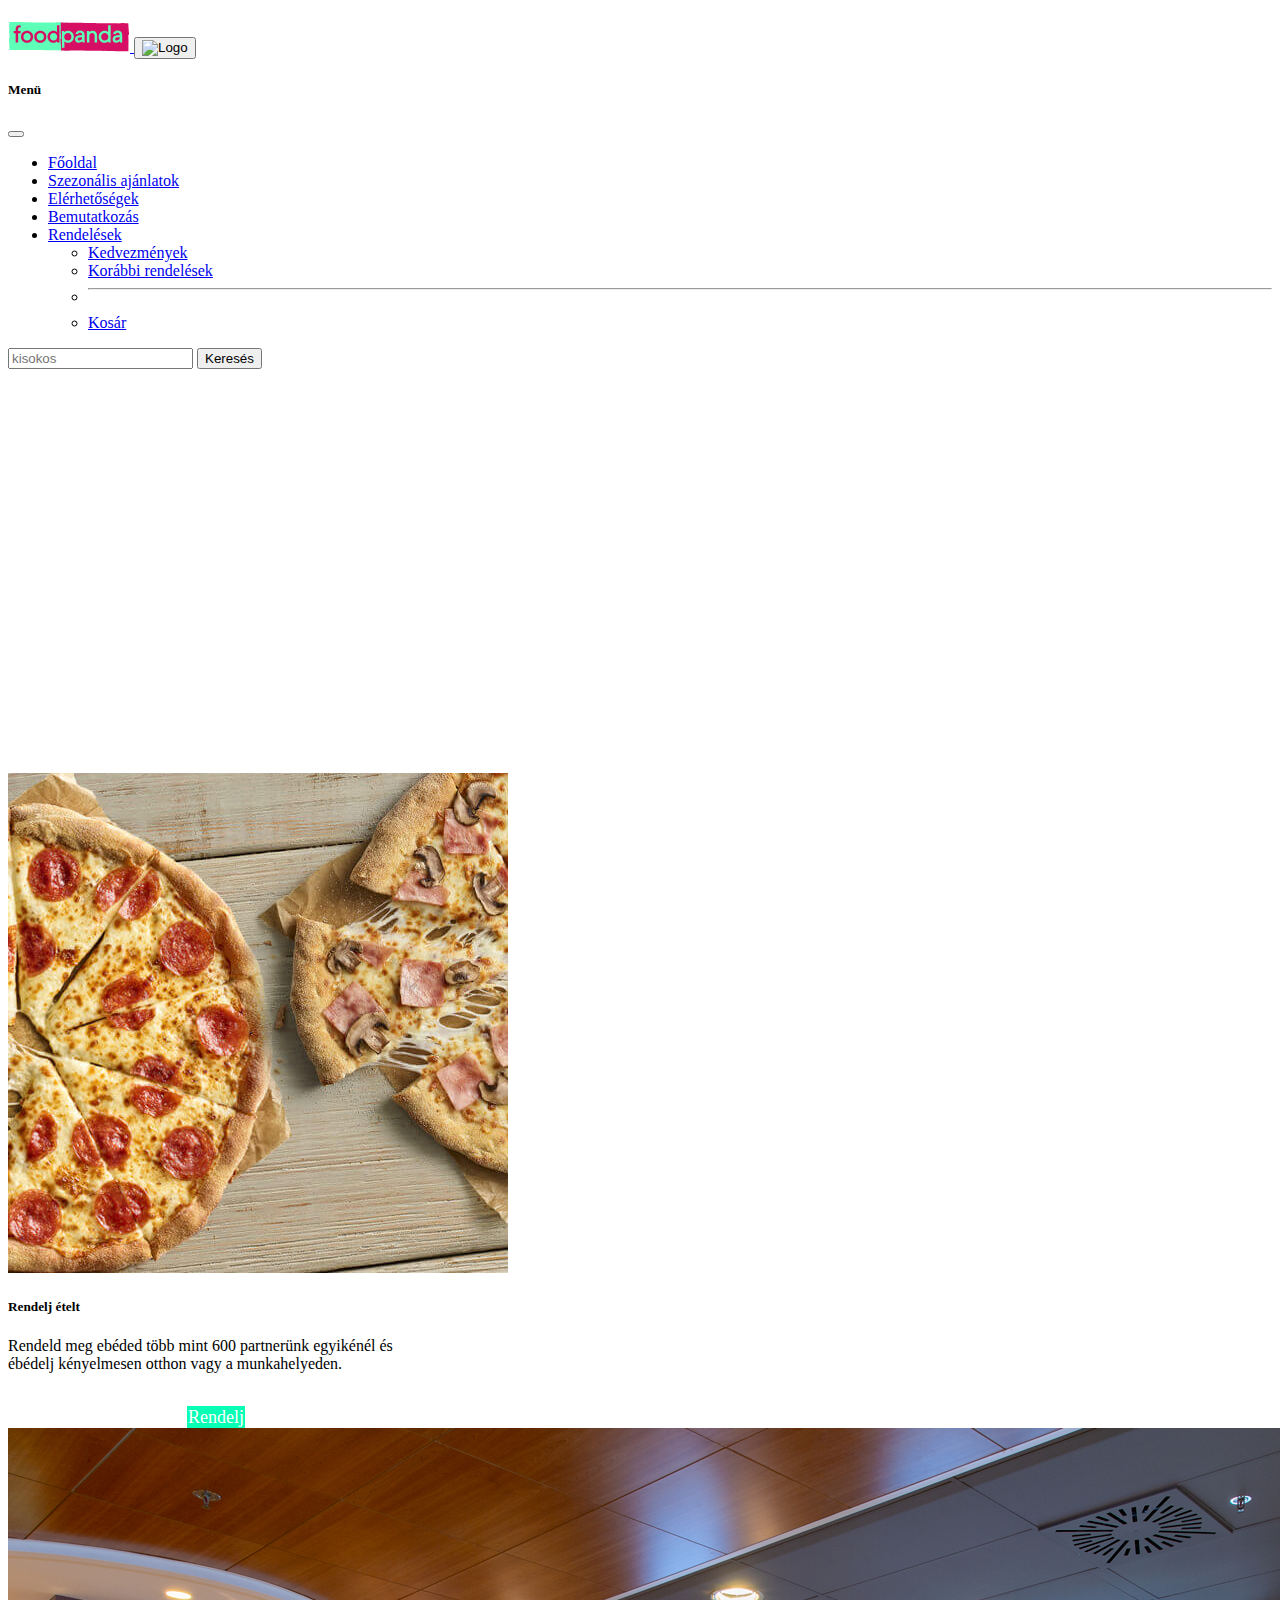
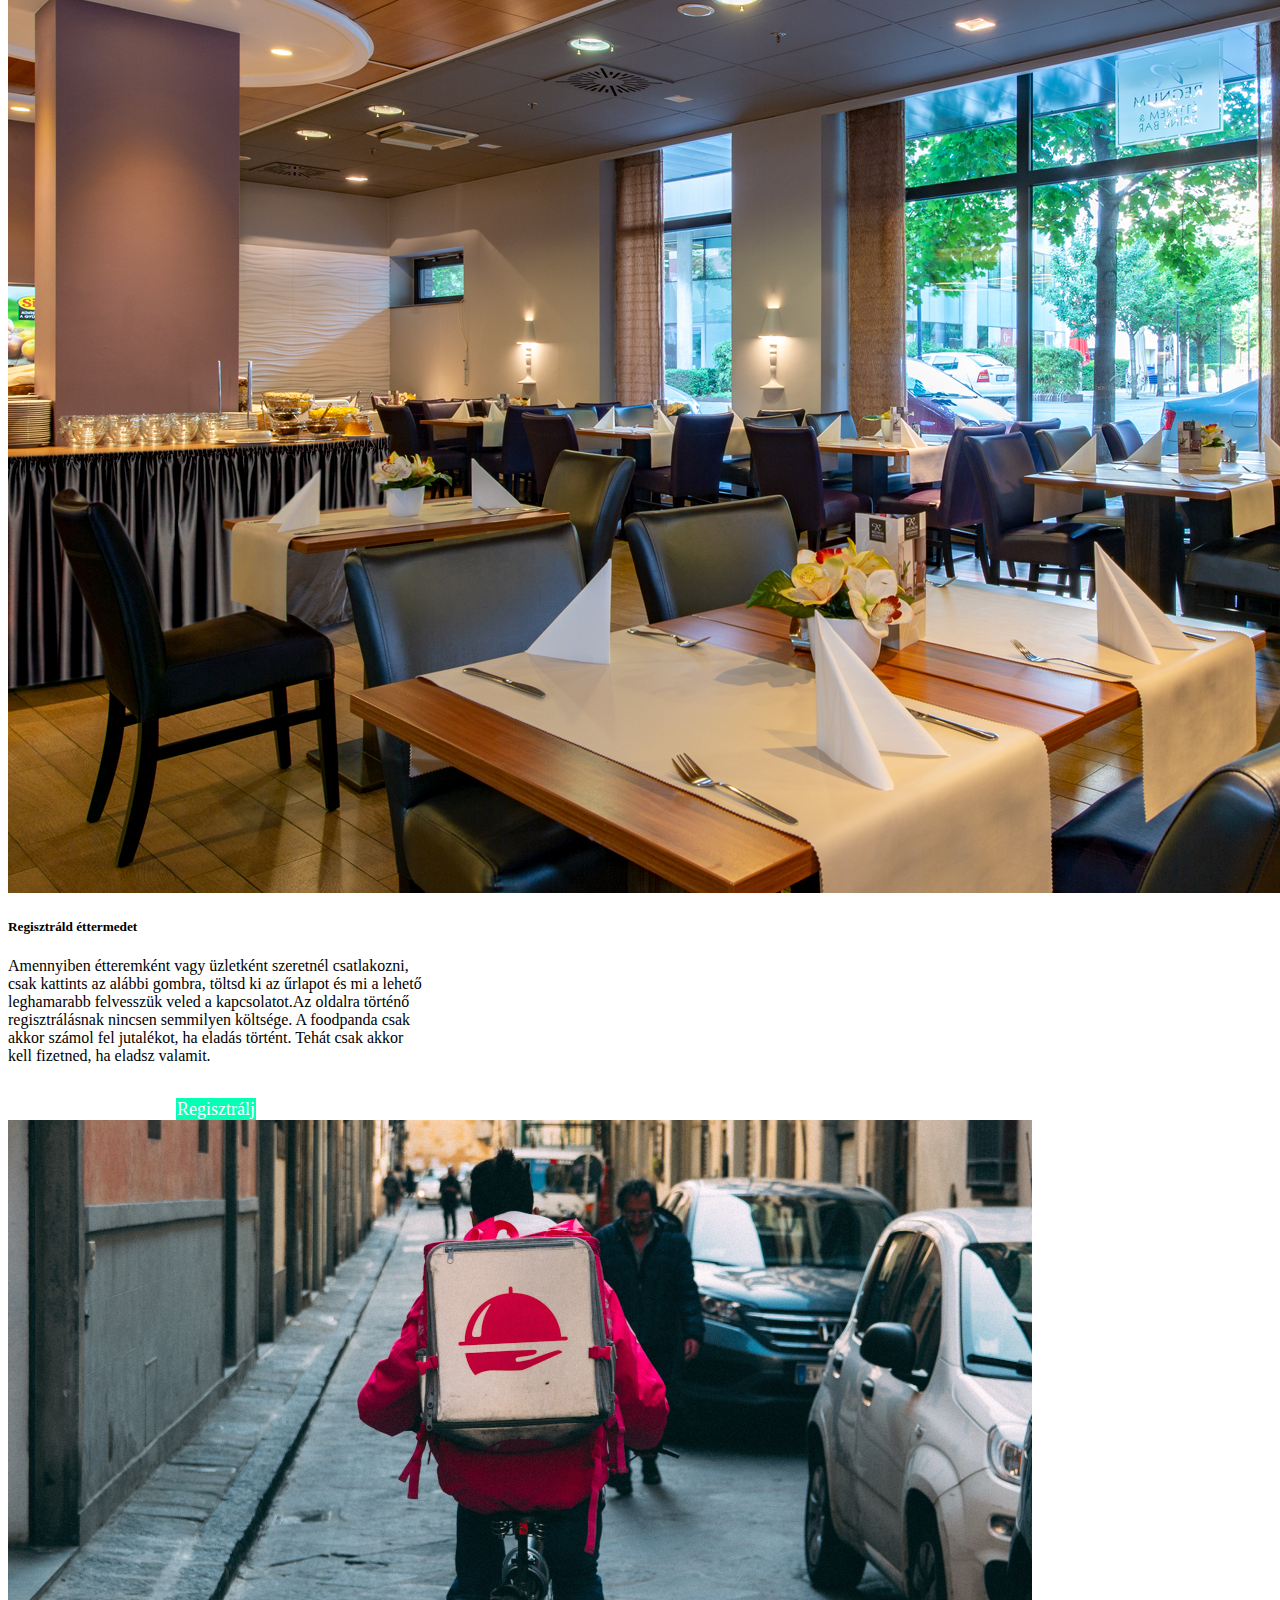
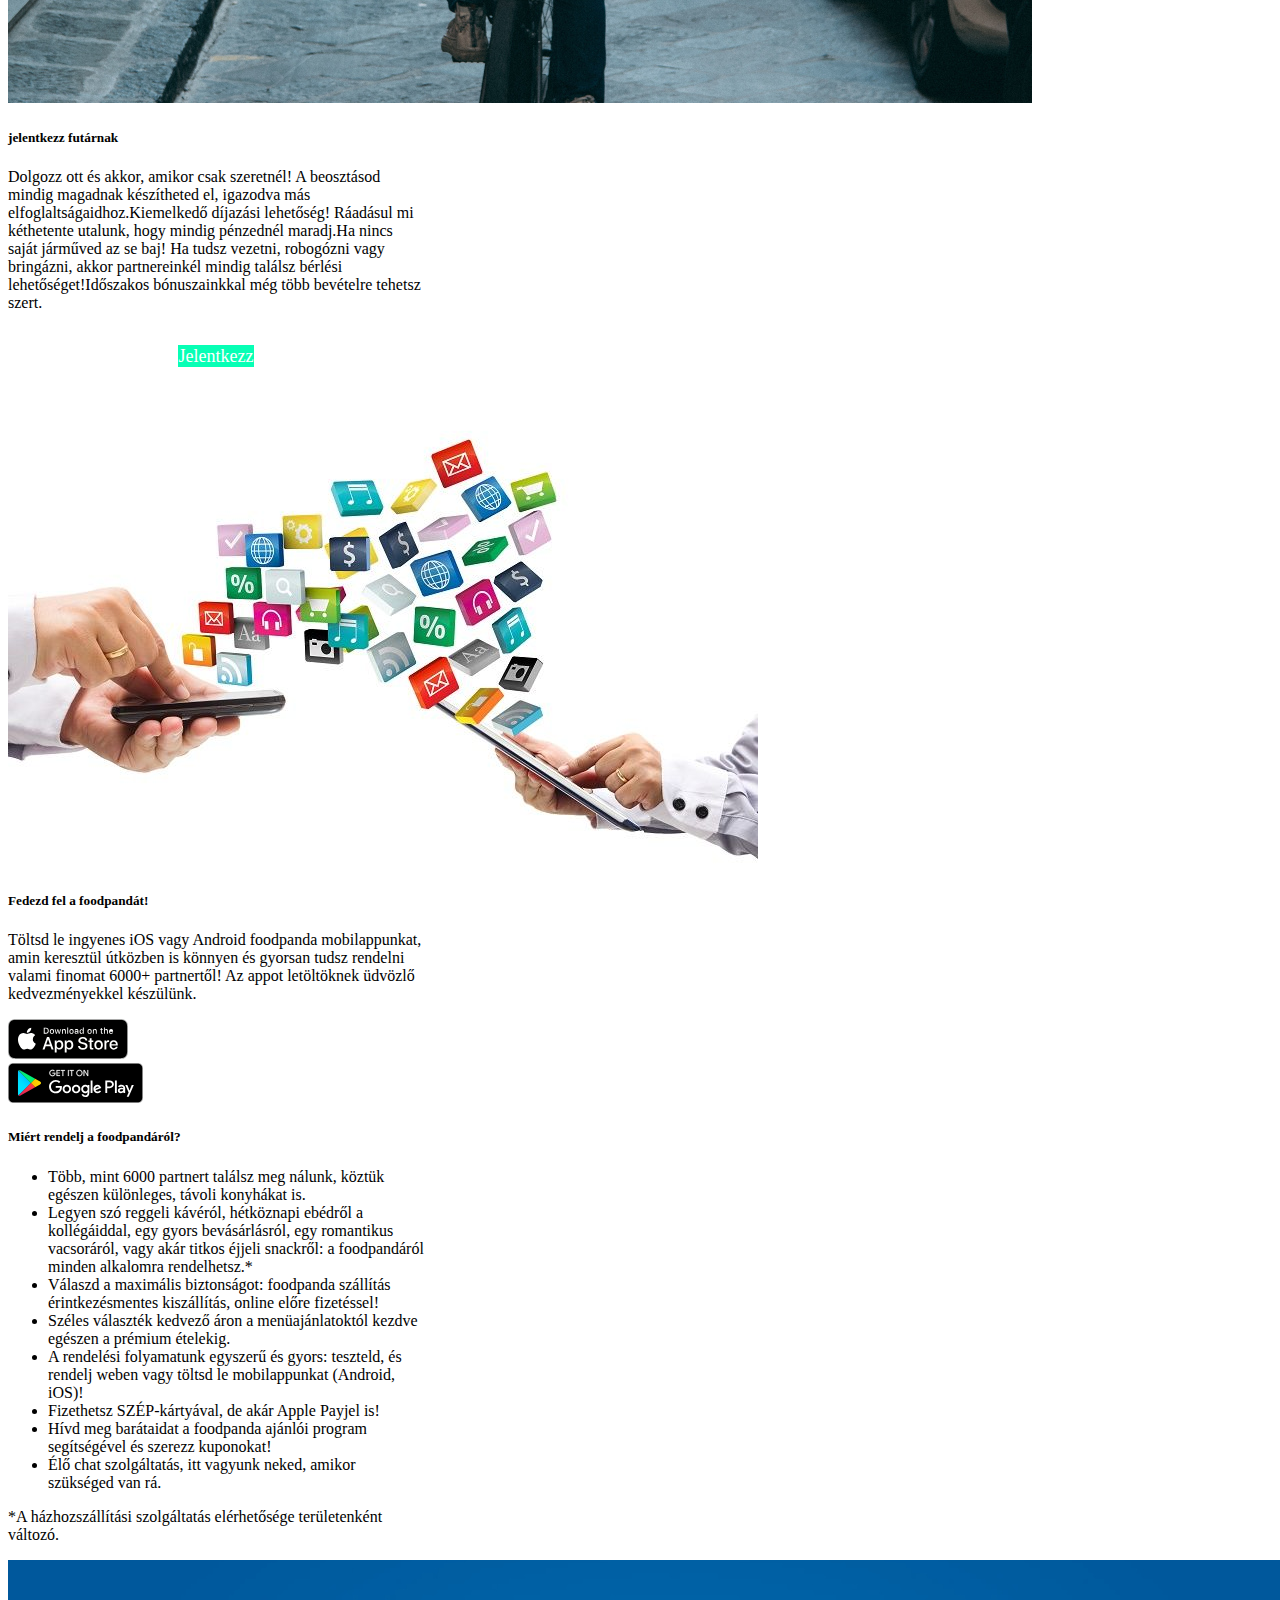
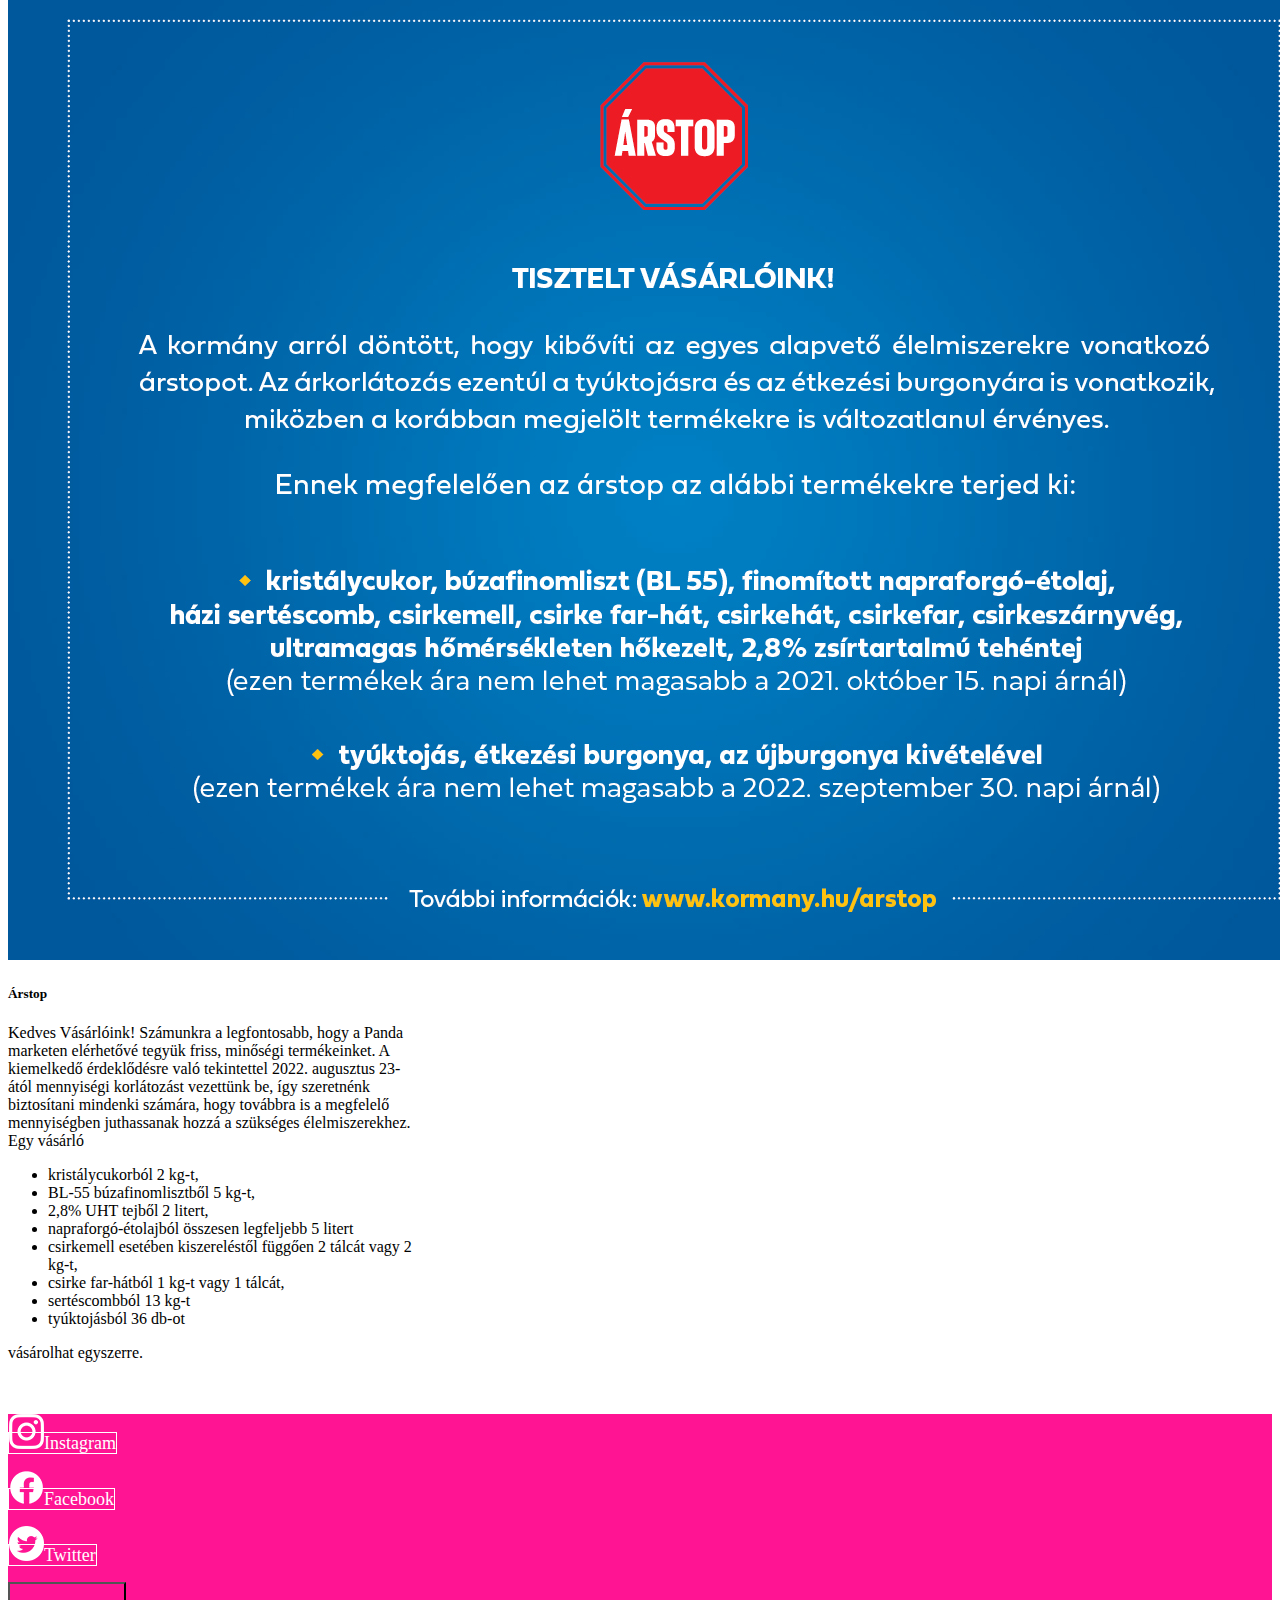
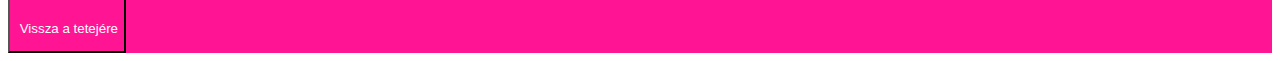
==== commit 1d3c0649: "#3 video beágyazás" ====
--- a/index.html
+++ b/index.html
@@ -9,6 +9,9 @@
   <link href="https://cdn.jsdelivr.net/npm/bootstrap@5.3.0-alpha2/dist/css/bootstrap.min.css" rel="stylesheet"
     integrity="sha384-aFq/bzH65dt+w6FI2ooMVUpc+21e0SRygnTpmBvdBgSdnuTN7QbdgL+OapgHtvPp" crossorigin="anonymous">
   <link rel="stylesheet" href="style.css">
+  <link
+    rel="stylesheet"
+    href="https://cdnjs.cloudflare.com/ajax/libs/animate.css/4.1.1/animate.min.css"><link>
 </head>
 
 <body >
@@ -90,9 +93,8 @@
 
   <div class=" row container mx-auto gap-3 my-4 ">
     <div class="my-5"></div>
-
-
-    <div class="kartya card my-2 mx-auto col-12 col-md-6 col-lg-2 border-0" style="width: 26rem;">
+    <iframe class="animate__animated animate__slideInDown" width="1280" height="400" src="https://www.youtube.com/embed/x7l-EOPBr5Y" title="Váratlan vendégek? Vásárolj be percek alatt!" frameborder="0" allow="accelerometer; autoplay; clipboard-write; encrypted-media; gyroscope; picture-in-picture; web-share" allowfullscreen></iframe>
+    <div class="kartya card my-2 mx-auto col-12 col-md-6 col-lg-2 border-0 animate__animated animate__slideInDown" style="width: 26rem;">
       <img src="kepek/2x_pizza_kedvezo_aron.jpg" class="card-img-top p-2" alt="...">
       <div class="card-body ">
         <h5 class="card-title fw-bold"><a class="szovegNarancs"
@@ -112,7 +114,7 @@
 
 
 
-    <div class="kartya card my-2 mx-auto col-12 col-md-6 col-lg-2 border-0" style="width: 26rem;">
+    <div class="kartya card my-2 mx-auto col-12 col-md-6 col-lg-2 border-0 animate__animated animate__slideInDown" style="width: 26rem;">
       <img src="kepek/DSC7569.jpg" class="card-img-top p-2" alt="...">
       <div class="card-body">
         <h5 class="card-title fw-bold szovegNarancs"><a class="szovegNarancs" href="etteremreg.html">Regisztráld
@@ -131,7 +133,7 @@
       </div>
     </div>
 
-    <div class="kartya card my-2 mx-auto col-12 col-md-6 col-lg-2 border-0" style="width: 26rem;">
+    <div class="kartya card my-2 mx-auto col-12 col-md-6 col-lg-2 border-0 animate__animated animate__slideInDown" style="width: 26rem;">
       <img src="kepek/etelfutar.jpg" class="card-img-top p-2" alt="...">
       <div class="card-body">
         <h5 class="card-title fw-bold szovegNarancs"><a class="szovegNarancs" href="jelentkezes.html">jelentkezz
@@ -153,7 +155,7 @@
   <div class=" row container my-2 mx-auto gap-3 my-4 ">
 
 
-    <div class="kartya card mx-auto col-12 col-md-6 col-lg-2 border-0" style="width: 26rem;">
+    <div class="kartya card mx-auto col-12 col-md-6 col-lg-2 border-0 animate__animated animate__slideInDown" style="width: 26rem;">
 
       <div class="card-body ">
         <img src="kepek/mobilalkalmazasok_az_agrariumban_hogyan_valasszak_00.jpg" class="card-img-top p-2" alt="...">
@@ -349,8 +351,8 @@
 
     <div class="kartya card my-2 mx-auto col-12 col-md-6 col-lg-2 border-0" style="width: 26rem;">
 
-      <div class="card-body">
-        <h5 class="card-title fw-bold szovegNarancs"><a class="szovegNarancs" href=""> Miért rendelj a foodpandáról?</a>
+      <div class="card-body animate__animated animate__slideInDown">
+        <h5 class="card-title fw-bold szovegNarancs "><a class="szovegNarancs" href=""> Miért rendelj a foodpandáról?</a>
         </h5>
         <p class="card-text ">
 
@@ -375,7 +377,7 @@
       </div>
     </div>
 
-    <div class="kartya card my-2 mx-auto col-12 col-md-6 col-lg-2 border-0" style="width: 26rem;">
+    <div class="kartya card my-2 mx-auto col-12 col-md-6 col-lg-2 border-0 animate__animated animate__slideInDown" style="width: 26rem;">
       <img src="kepek/1e6a087ff5d770b4fc30c2e77f5c268.jpg" class="card-img-top p-2" alt="...">
       <div class="card-body">
         <h5 class="card-title fw-bold szovegNarancs"><a class="szovegNarancs"
--- a/style.css
+++ b/style.css
@@ -117,15 +117,18 @@
 }
 #my{
   margin-top: 15%;
-  opacity:0.5;
-  width: 50%;
+  opacity:0.9;
+  width: 70%;
 }
 #my:hover{
   margin-top: 15%;
   opacity:1;
-  width: 50%;
-}
-
+  width: 70%;
+}
+
+.altmy{
+  margin-top: 5%;
+}
 
 #belepes{
   background-color: rgb(7, 255, 181);
@@ -134,30 +137,73 @@
   color: black;
 }
 #elerhetoseg{
-  background-color: rgb(7, 255, 181);
+  background: deeppink;
 }
 .bemutatkozas{
   width: 80%;
 }
 .loginhatter{
-  background-image: url("kepek/a0f45410f43cb8ea0566d5108b404010.jpg");
+  background-image: url("kepek/2639520-blurred-4k-contemporary-wallpaper.jpg");
   background-repeat: no-repeat;
   background-attachment: fixed; 
   background-size: 100% 100%;
 
 }
 
+
 .futar{
-  background-image: url("kepek/foodpanda_03.jpg");
-  background-repeat: no-repeat;
-  background-attachment: fixed; 
-  background-size: 100% 100%;
+  background-color: rgb(7, 255, 181);
 }
 
 .urlap{
   background: none;
-  opacity: 0.5;
-}
-.urlap:hover{
-  opacity: 1;
+}
+
+.gomb{
+  background-color: deeppink;
+}
+#demo{
+  color: white;
+}
+#gombk{
+  color: black;
+}
+.kosarhatter{
+  background-color: #f2f2f2;
+}
+.bemut1{
+  background-color: rgb(7, 255, 181);
+  width: 80%;
+}
+.bemut2{
+  background-color: deeppink;
+}
+.bemut3{
+  background-color: rgb(7, 255, 181);
+}
+.alink{
+  text-decoration: none;
+  color: black;
+}
+#submitgombrendeles{
+  background-color: #505050;
+  width: 40%;
+}
+#koszonet{
+  margin-top: 25%;
+}
+.kosarmy{
+  margin-top: 5%;
+}
+.kosaricon{
+  width: 10%;
+}
+.kosaricon1{
+  width: 8%;
+}
+.rowfel{
+  margin-bottom: 2%;
+}
+.video{
+  width: 80%;
 }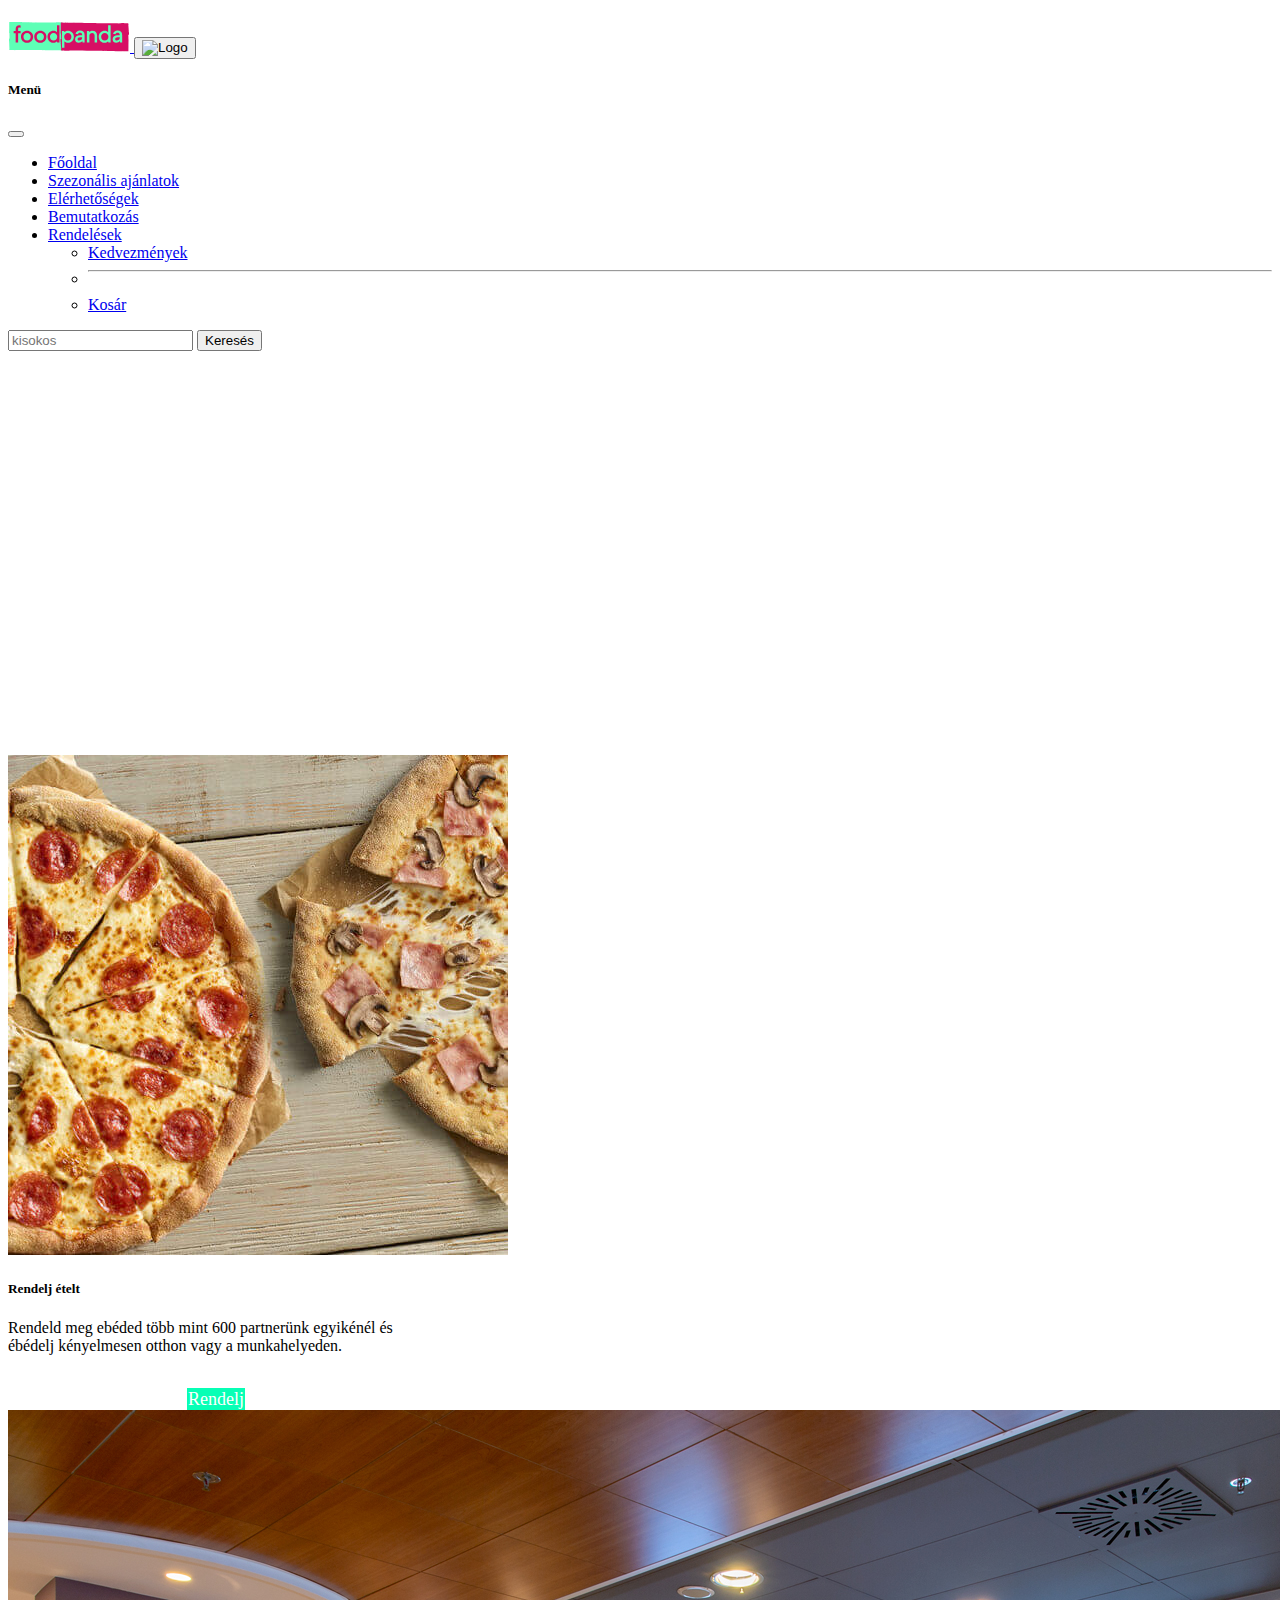
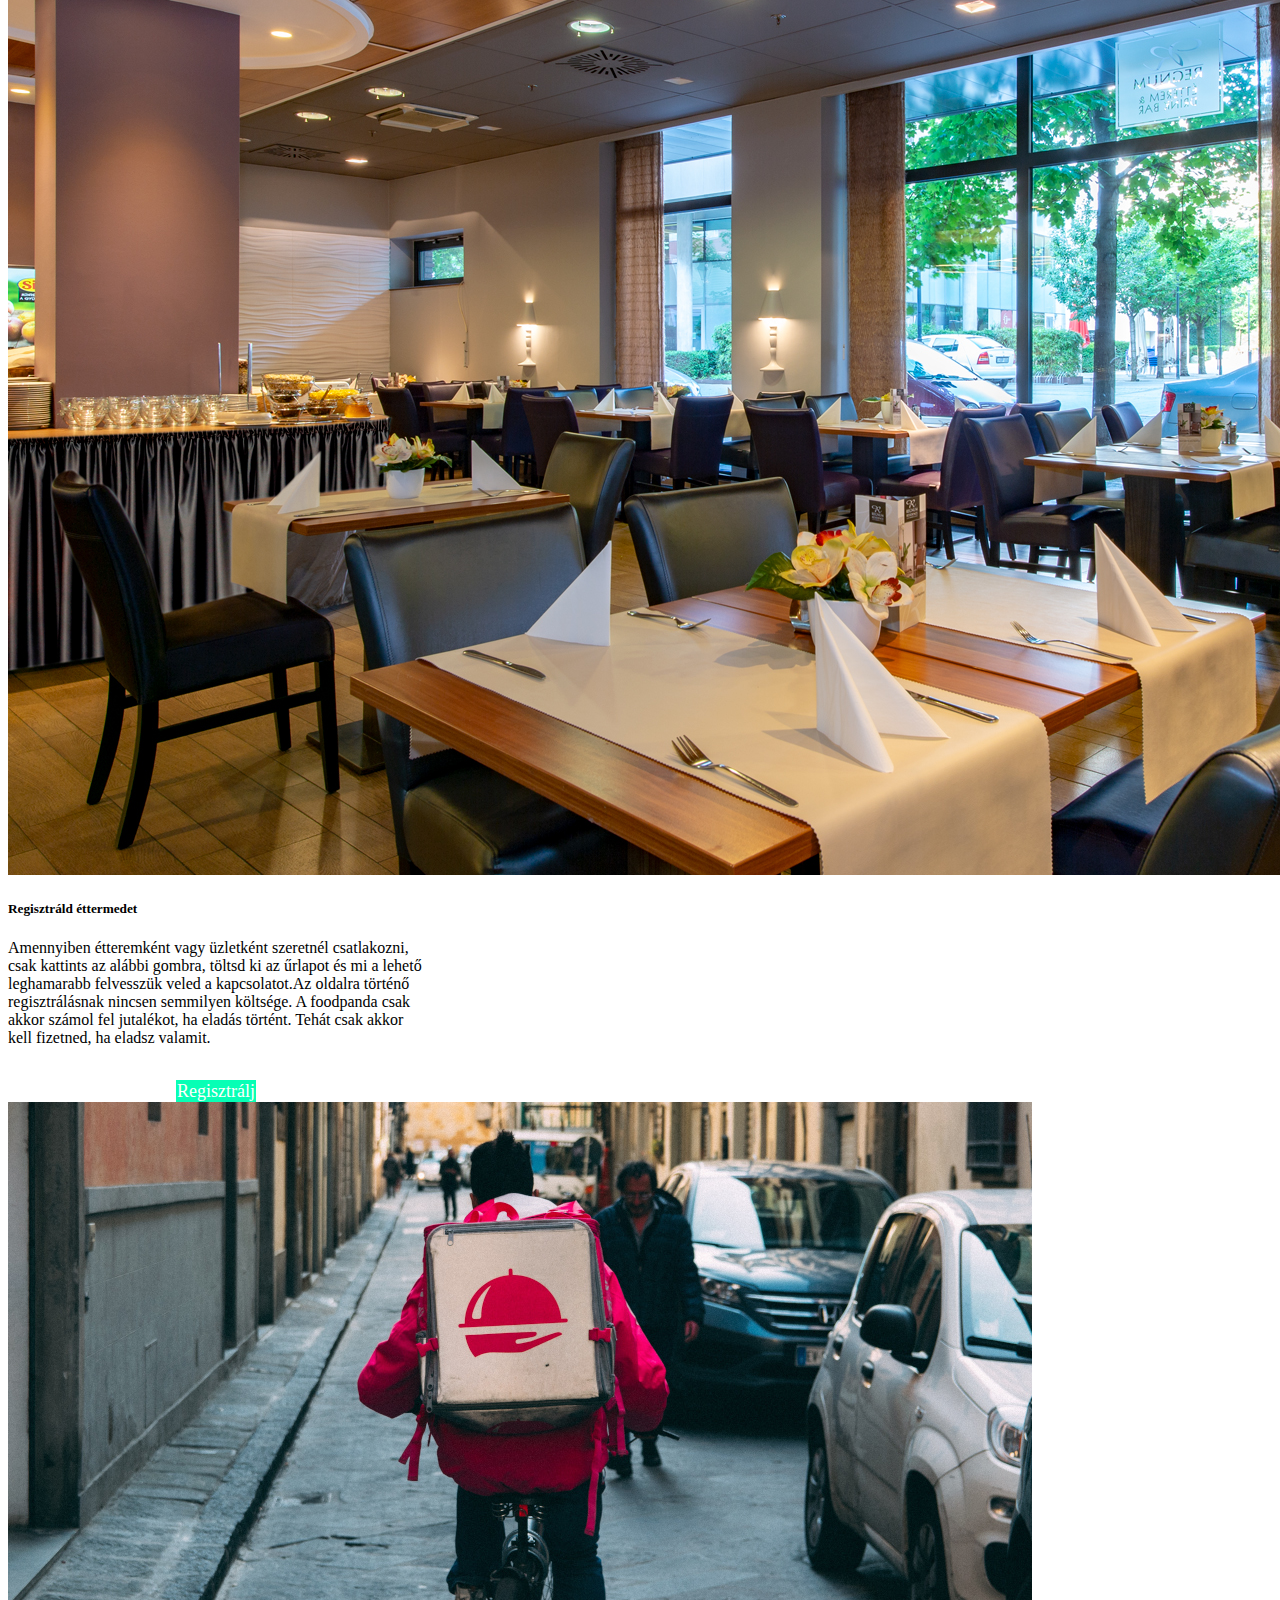
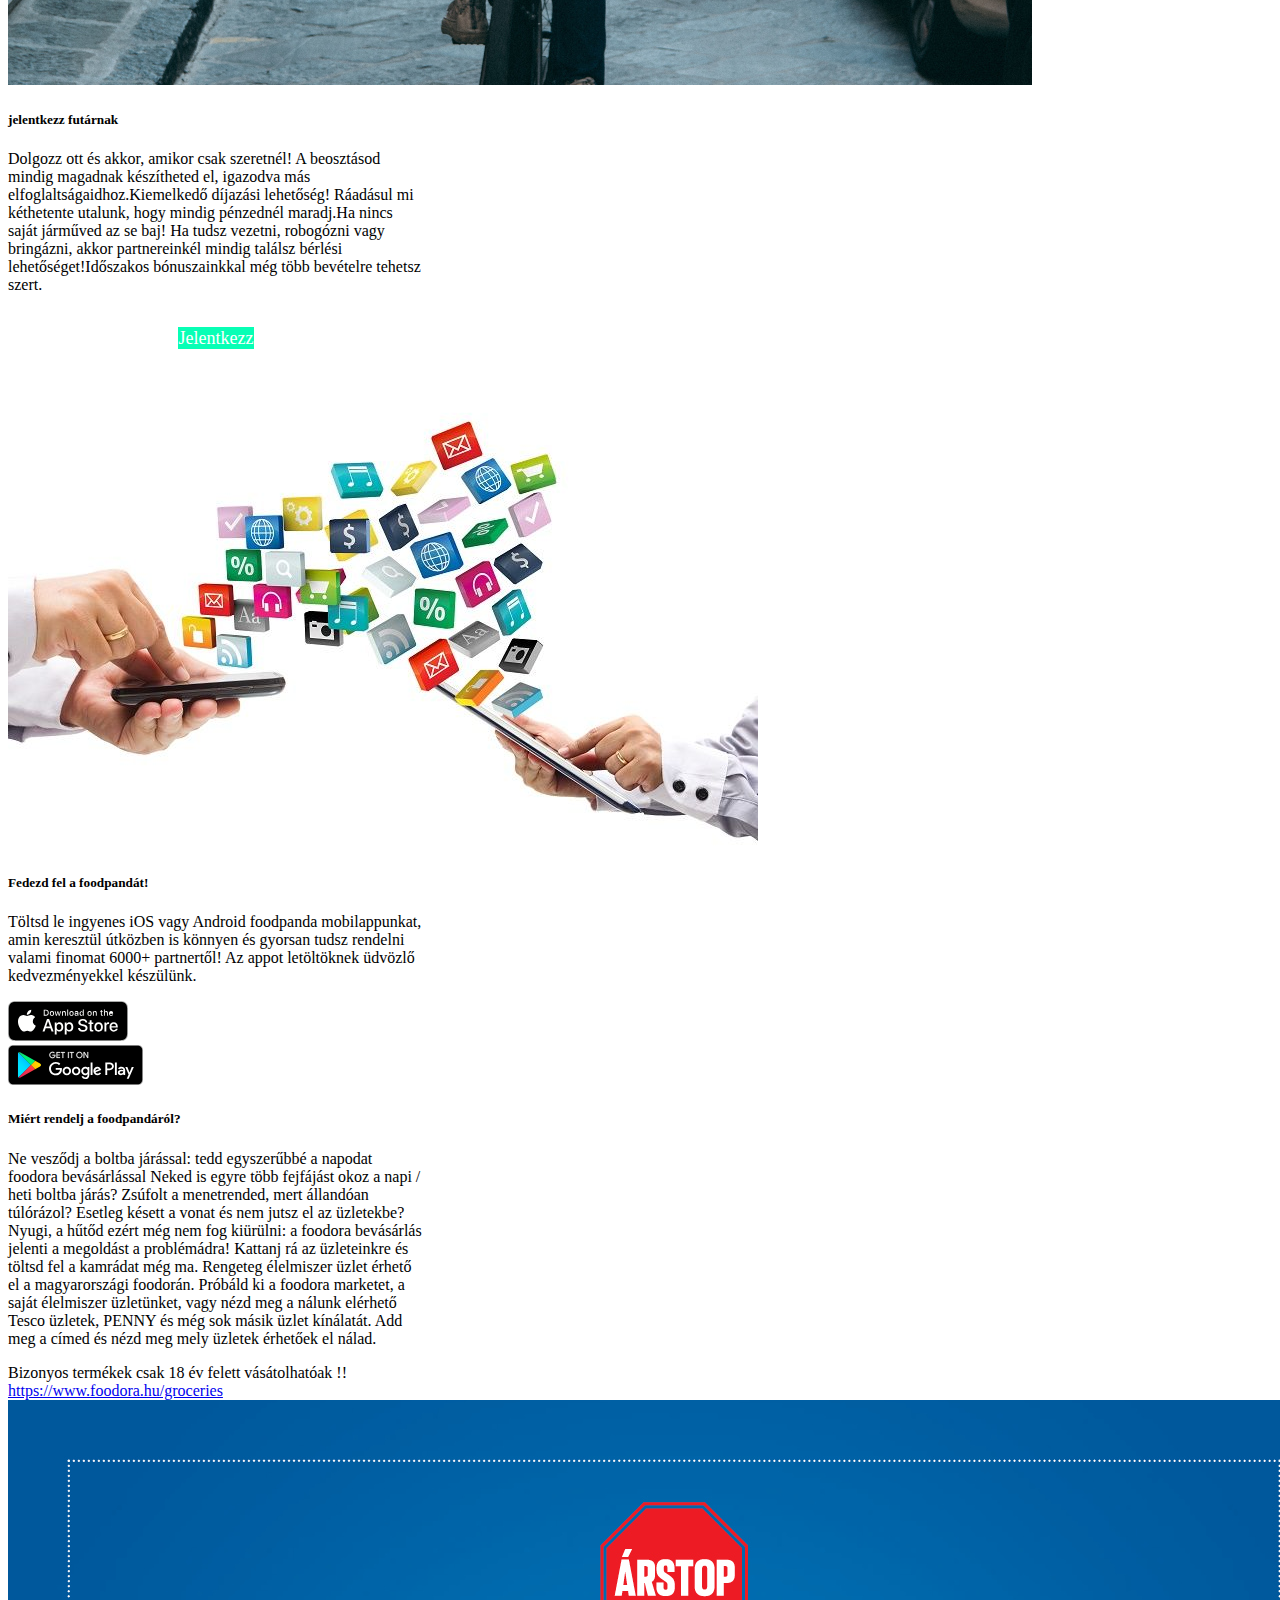
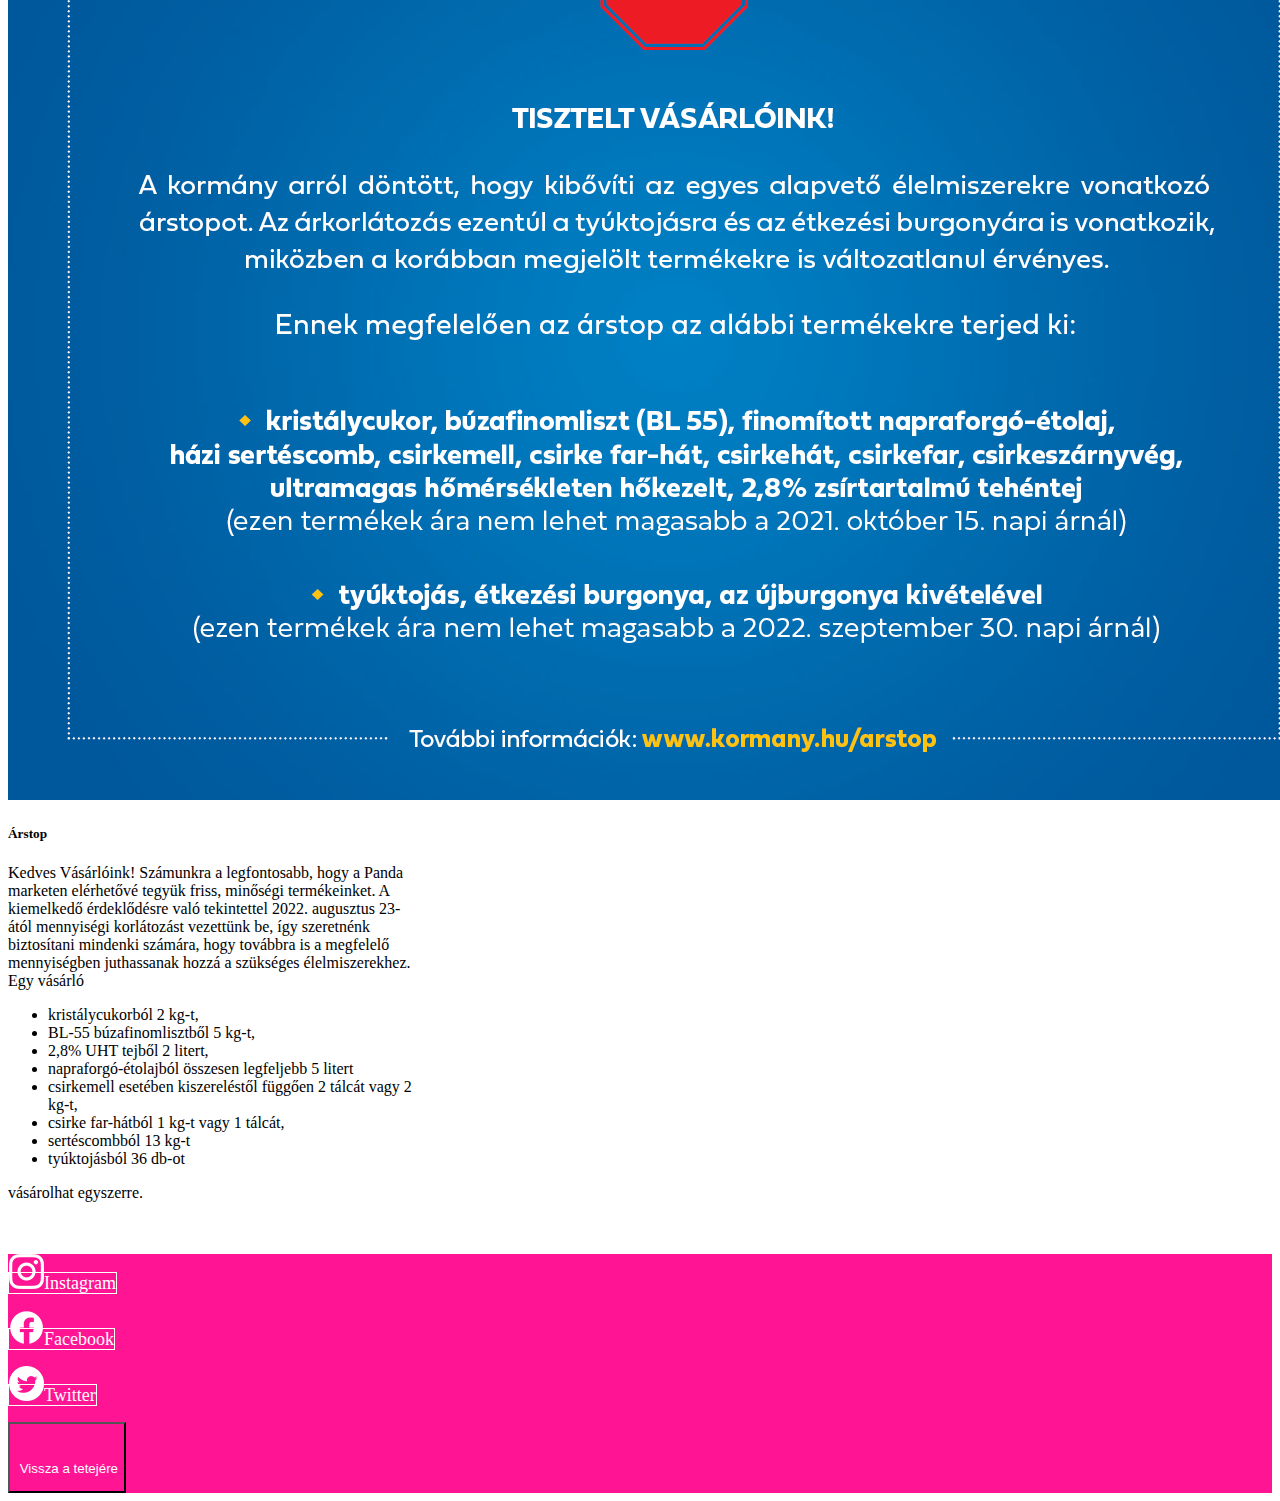
==== commit 8bc8f9e5: "javitas" ====
--- a/index.html
+++ b/index.html
@@ -9,12 +9,11 @@
   <link href="https://cdn.jsdelivr.net/npm/bootstrap@5.3.0-alpha2/dist/css/bootstrap.min.css" rel="stylesheet"
     integrity="sha384-aFq/bzH65dt+w6FI2ooMVUpc+21e0SRygnTpmBvdBgSdnuTN7QbdgL+OapgHtvPp" crossorigin="anonymous">
   <link rel="stylesheet" href="style.css">
-  <link
-    rel="stylesheet"
-    href="https://cdnjs.cloudflare.com/ajax/libs/animate.css/4.1.1/animate.min.css"><link>
+  <link rel="stylesheet" href="https://cdnjs.cloudflare.com/ajax/libs/animate.css/4.1.1/animate.min.css">
+  <link>
 </head>
 
-<body >
+<body>
   <h1></h1>
   <a href="index.html">
     <nav class="navbar bg-body-tertiary fixed-top m-2">
@@ -71,7 +70,7 @@
           </a>
           <ul class="dropdown-menu">
             <li><a class="dropdown-item active" href="kedvezmenyek.html">Kedvezmények</a></li>
-            <li><a class="dropdown-item" href="login.html">Korábbi rendelések</a></li>
+            
             <li>
               <hr class="dropdown-divider">
             </li>
@@ -93,8 +92,13 @@
 
   <div class=" row container mx-auto gap-3 my-4 ">
     <div class="my-5"></div>
-    <iframe class="animate__animated animate__slideInDown" width="1280" height="400" src="https://www.youtube.com/embed/x7l-EOPBr5Y" title="Váratlan vendégek? Vásárolj be percek alatt!" frameborder="0" allow="accelerometer; autoplay; clipboard-write; encrypted-media; gyroscope; picture-in-picture; web-share" allowfullscreen></iframe>
-    <div class="kartya card my-2 mx-auto col-12 col-md-6 col-lg-2 border-0 animate__animated animate__slideInDown" style="width: 26rem;">
+    <iframe class="animate__animated animate__slideInDown" width="1280" height="400"
+      src="https://www.youtube.com/embed/x7l-EOPBr5Y" title="Váratlan vendégek? Vásárolj be percek alatt!"
+      frameborder="0"
+      allow="accelerometer; autoplay; clipboard-write; encrypted-media; gyroscope; picture-in-picture; web-share"
+      allowfullscreen></iframe>
+    <div class="kartya card my-2 mx-auto col-12 col-md-6 col-lg-2 border-0 animate__animated animate__slideInDown"
+      style="width: 26rem;">
       <img src="kepek/2x_pizza_kedvezo_aron.jpg" class="card-img-top p-2" alt="...">
       <div class="card-body ">
         <h5 class="card-title fw-bold"><a class="szovegNarancs"
@@ -114,7 +118,8 @@
 
 
 
-    <div class="kartya card my-2 mx-auto col-12 col-md-6 col-lg-2 border-0 animate__animated animate__slideInDown" style="width: 26rem;">
+    <div class="kartya card my-2 mx-auto col-12 col-md-6 col-lg-2 border-0 animate__animated animate__slideInDown"
+      style="width: 26rem;">
       <img src="kepek/DSC7569.jpg" class="card-img-top p-2" alt="...">
       <div class="card-body">
         <h5 class="card-title fw-bold szovegNarancs"><a class="szovegNarancs" href="etteremreg.html">Regisztráld
@@ -133,7 +138,8 @@
       </div>
     </div>
 
-    <div class="kartya card my-2 mx-auto col-12 col-md-6 col-lg-2 border-0 animate__animated animate__slideInDown" style="width: 26rem;">
+    <div class="kartya card my-2 mx-auto col-12 col-md-6 col-lg-2 border-0 animate__animated animate__slideInDown"
+      style="width: 26rem;">
       <img src="kepek/etelfutar.jpg" class="card-img-top p-2" alt="...">
       <div class="card-body">
         <h5 class="card-title fw-bold szovegNarancs"><a class="szovegNarancs" href="jelentkezes.html">jelentkezz
@@ -155,7 +161,8 @@
   <div class=" row container my-2 mx-auto gap-3 my-4 ">
 
 
-    <div class="kartya card mx-auto col-12 col-md-6 col-lg-2 border-0 animate__animated animate__slideInDown" style="width: 26rem;">
+    <div class="kartya card mx-auto col-12 col-md-6 col-lg-2 border-0 animate__animated animate__slideInDown"
+      style="width: 26rem;">
 
       <div class="card-body ">
         <img src="kepek/mobilalkalmazasok_az_agrariumban_hogyan_valasszak_00.jpg" class="card-img-top p-2" alt="...">
@@ -352,32 +359,28 @@
     <div class="kartya card my-2 mx-auto col-12 col-md-6 col-lg-2 border-0" style="width: 26rem;">
 
       <div class="card-body animate__animated animate__slideInDown">
-        <h5 class="card-title fw-bold szovegNarancs "><a class="szovegNarancs" href=""> Miért rendelj a foodpandáról?</a>
+        <h5 class="card-title fw-bold szovegNarancs "><a class="szovegNarancs" href=""> Miért rendelj a
+            foodpandáról?</a>
         </h5>
         <p class="card-text ">
 
 
-        <ul>
-          <li> Több, mint 6000 partnert találsz meg nálunk, köztük egészen különleges, távoli konyhákat is.</li>
-          <li> Legyen szó reggeli kávéról, hétköznapi ebédről a kollégáiddal, egy gyors bevásárlásról, egy romantikus
-            vacsoráról, vagy akár titkos éjjeli snackről: a foodpandáról minden alkalomra rendelhetsz.*</li>
-          <li> Válaszd a maximális biztonságot: foodpanda szállítás érintkezésmentes kiszállítás, online előre
-            fizetéssel!</li>
-          <li> Széles választék kedvező áron a menüajánlatoktól kezdve egészen a prémium ételekig.</li>
-          <li> A rendelési folyamatunk egyszerű és gyors: teszteld, és rendelj weben vagy töltsd le mobilappunkat
-            (Android, iOS)!</li>
-          <li> Fizethetsz SZÉP-kártyával, de akár Apple Payjel is!</li>
-          <li> Hívd meg barátaidat a foodpanda ajánlói program segítségével és szerezz kuponokat!</li>
-          <li> Élő chat szolgáltatás, itt vagyunk neked, amikor szükséged van rá.</li>
-        </ul>
-
-        *A házhozszállítási szolgáltatás elérhetősége területenként változó.
+          Ne vesződj a boltba járással: tedd egyszerűbbé a napodat foodora bevásárlással Neked is egyre több fejfájást
+          okoz a napi / heti boltba járás? Zsúfolt a menetrended, mert állandóan túlórázol? Esetleg késett a vonat és
+          nem jutsz el az üzletekbe? Nyugi, a hűtőd ezért még nem fog kiürülni: a foodora bevásárlás jelenti a megoldást
+          a problémádra! Kattanj rá az üzleteinkre és töltsd fel a kamrádat még ma.
+          Rengeteg élelmiszer üzlet érhető el a magyarországi foodorán. Próbáld ki a foodora marketet, a saját
+          élelmiszer üzletünket, vagy nézd meg a nálunk elérhető Tesco üzletek, PENNY és még sok másik üzlet kínálatát.
+          Add meg a címed és nézd meg mely üzletek érhetőek el nálad.
         </p>
-
-      </div>
-    </div>
-
-    <div class="kartya card my-2 mx-auto col-12 col-md-6 col-lg-2 border-0 animate__animated animate__slideInDown" style="width: 26rem;">
+        <a href="alkohol.html" id="linkalkohol" class="fw-bold">Bizonyos termékek csak 18 év felett vásátolhatóak !!</a>
+        <a href="https://www.foodora.hu/groceries">https://www.foodora.hu/groceries</a>
+
+      </div>
+    </div>
+
+    <div class="kartya card my-2 mx-auto col-12 col-md-6 col-lg-2 border-0 animate__animated animate__slideInDown"
+      style="width: 26rem;">
       <img src="kepek/1e6a087ff5d770b4fc30c2e77f5c268.jpg" class="card-img-top p-2" alt="...">
       <div class="card-body">
         <h5 class="card-title fw-bold szovegNarancs"><a class="szovegNarancs"
@@ -385,20 +388,23 @@
         <p class="card-text ">
           Kedves Vásárlóink!
 
-Számunkra a legfontosabb, hogy a Panda marketen elérhetővé tegyük friss, minőségi termékeinket. A kiemelkedő érdeklődésre való tekintettel 2022. augusztus 23-ától mennyiségi korlátozást vezettünk be, így szeretnénk biztosítani mindenki számára, hogy továbbra is a megfelelő mennyiségben juthassanak hozzá a szükséges élelmiszerekhez.
- Egy vásárló
-
-<ul>
-  <li>kristálycukorból 2 kg-t,</li>
-  <li>BL-55 búzafinomlisztből 5 kg-t,</li>
-  <li>2,8% UHT tejből 2 litert,</li>
-  <li>napraforgó-étolajból összesen legfeljebb 5 litert</li>
-  <li>csirkemell esetében kiszereléstől függően 2 tálcát vagy 2 kg-t,</li>
-  <li>csirke far-hátból 1 kg-t vagy 1 tálcát,</li>
-  <li>sertéscombból 13 kg-t</li>
-  <li>tyúktojásból  36 db-ot</li>
-</ul>
-vásárolhat egyszerre.
+          Számunkra a legfontosabb, hogy a Panda marketen elérhetővé tegyük friss, minőségi termékeinket. A kiemelkedő
+          érdeklődésre való tekintettel 2022. augusztus 23-ától mennyiségi korlátozást vezettünk be, így szeretnénk
+          biztosítani mindenki számára, hogy továbbra is a megfelelő mennyiségben juthassanak hozzá a szükséges
+          élelmiszerekhez.
+          Egy vásárló
+
+        <ul>
+          <li>kristálycukorból 2 kg-t,</li>
+          <li>BL-55 búzafinomlisztből 5 kg-t,</li>
+          <li>2,8% UHT tejből 2 litert,</li>
+          <li>napraforgó-étolajból összesen legfeljebb 5 litert</li>
+          <li>csirkemell esetében kiszereléstől függően 2 tálcát vagy 2 kg-t,</li>
+          <li>csirke far-hátból 1 kg-t vagy 1 tálcát,</li>
+          <li>sertéscombból 13 kg-t</li>
+          <li>tyúktojásból 36 db-ot</li>
+        </ul>
+        vásárolhat egyszerre.
       </div>
     </div>
 
--- a/style.css
+++ b/style.css
@@ -206,4 +206,19 @@
 }
 .video{
   width: 80%;
+}
+#linkalkohol{
+  text-decoration: none;
+  color: black;
+
+}
+#alk{
+  margin-top: 10%;
+  border: 2px solid red;
+}
+.marginko{
+  margin-left: 20%;
+}
+#bemut1{
+  max-width: 40%;
 }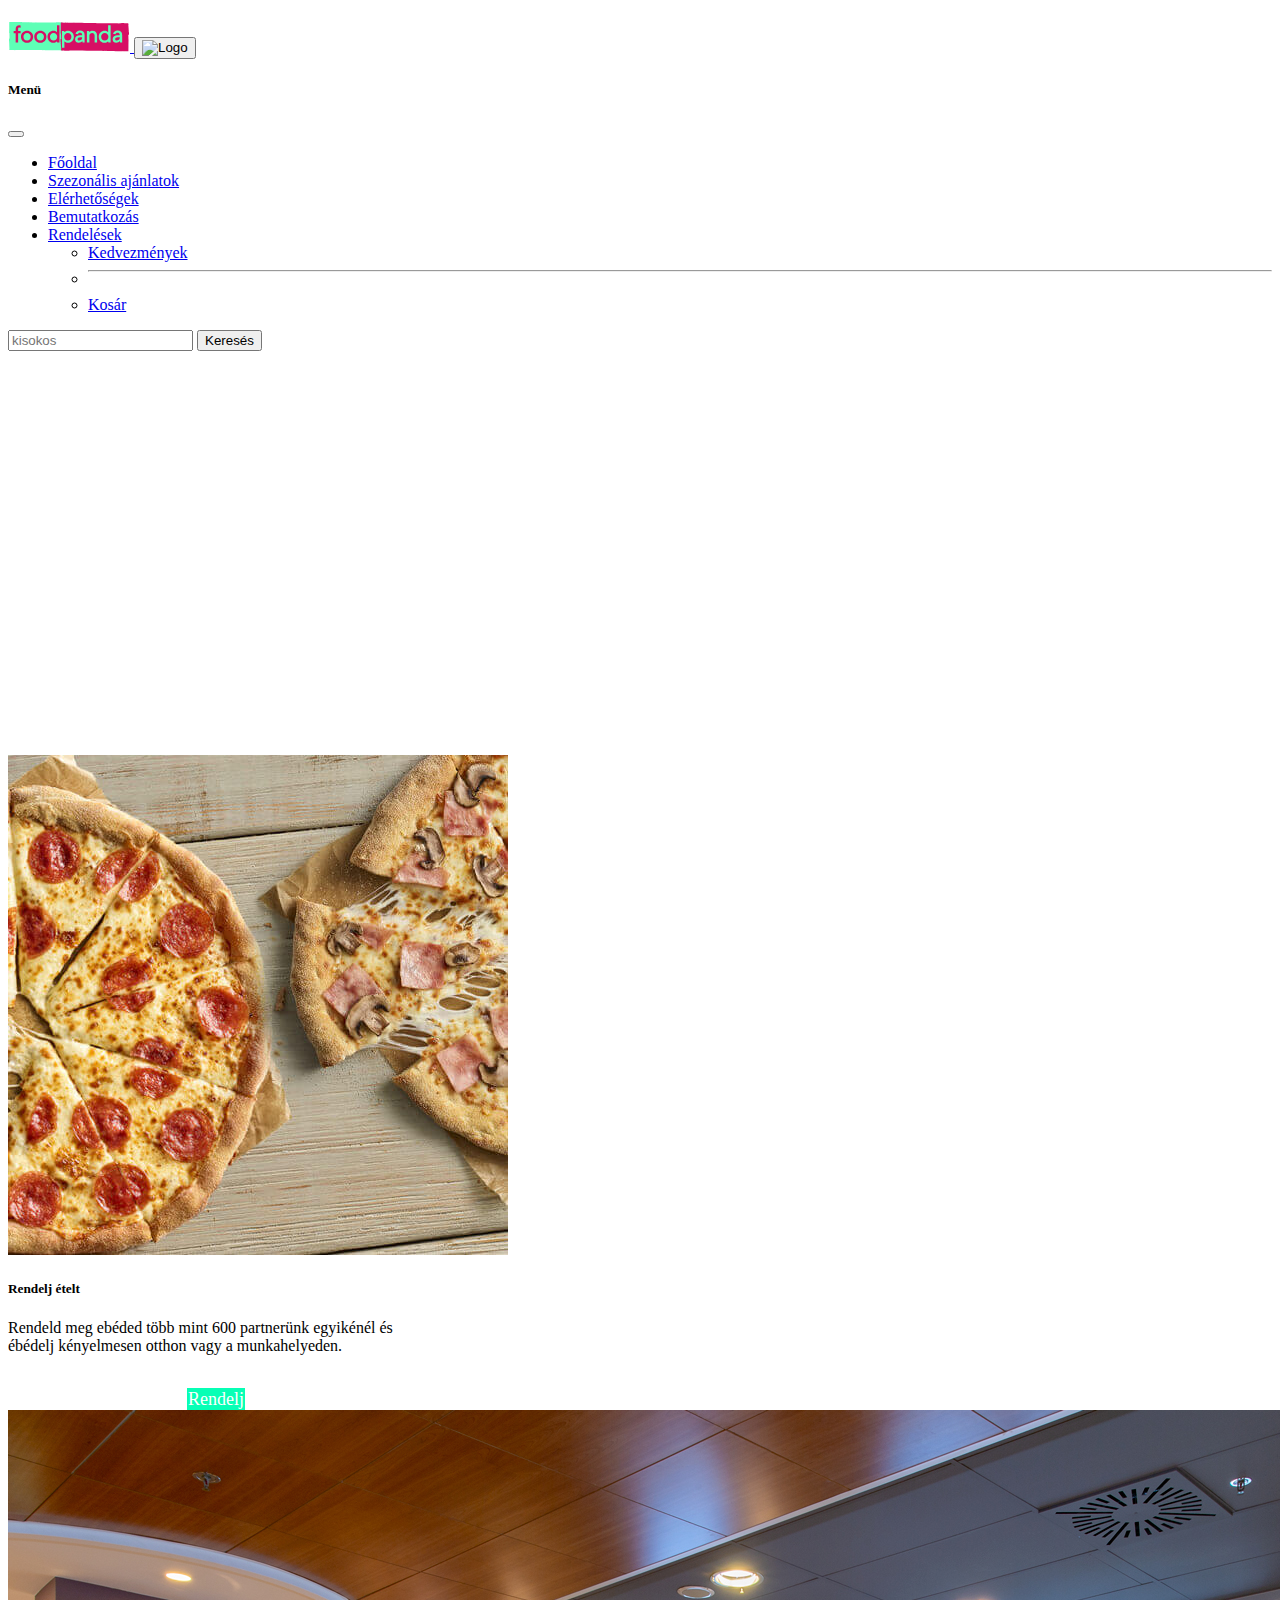
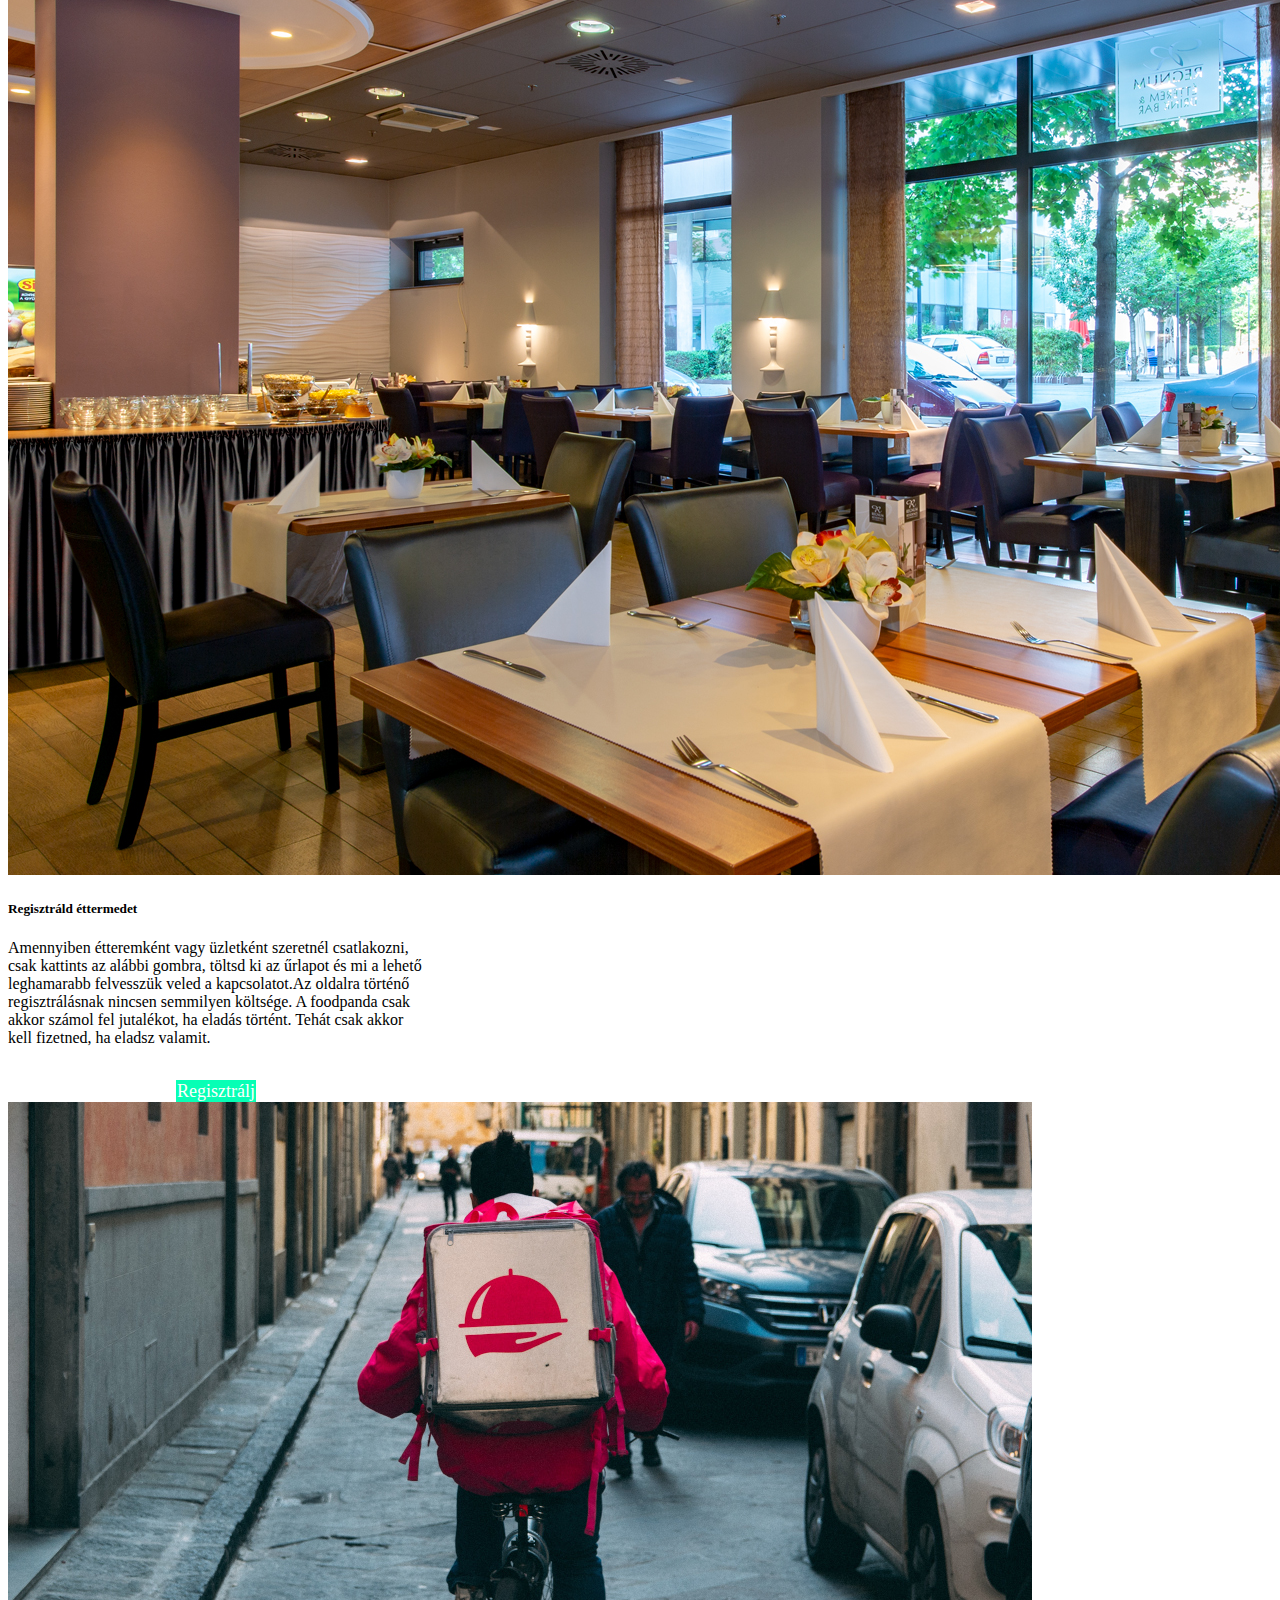
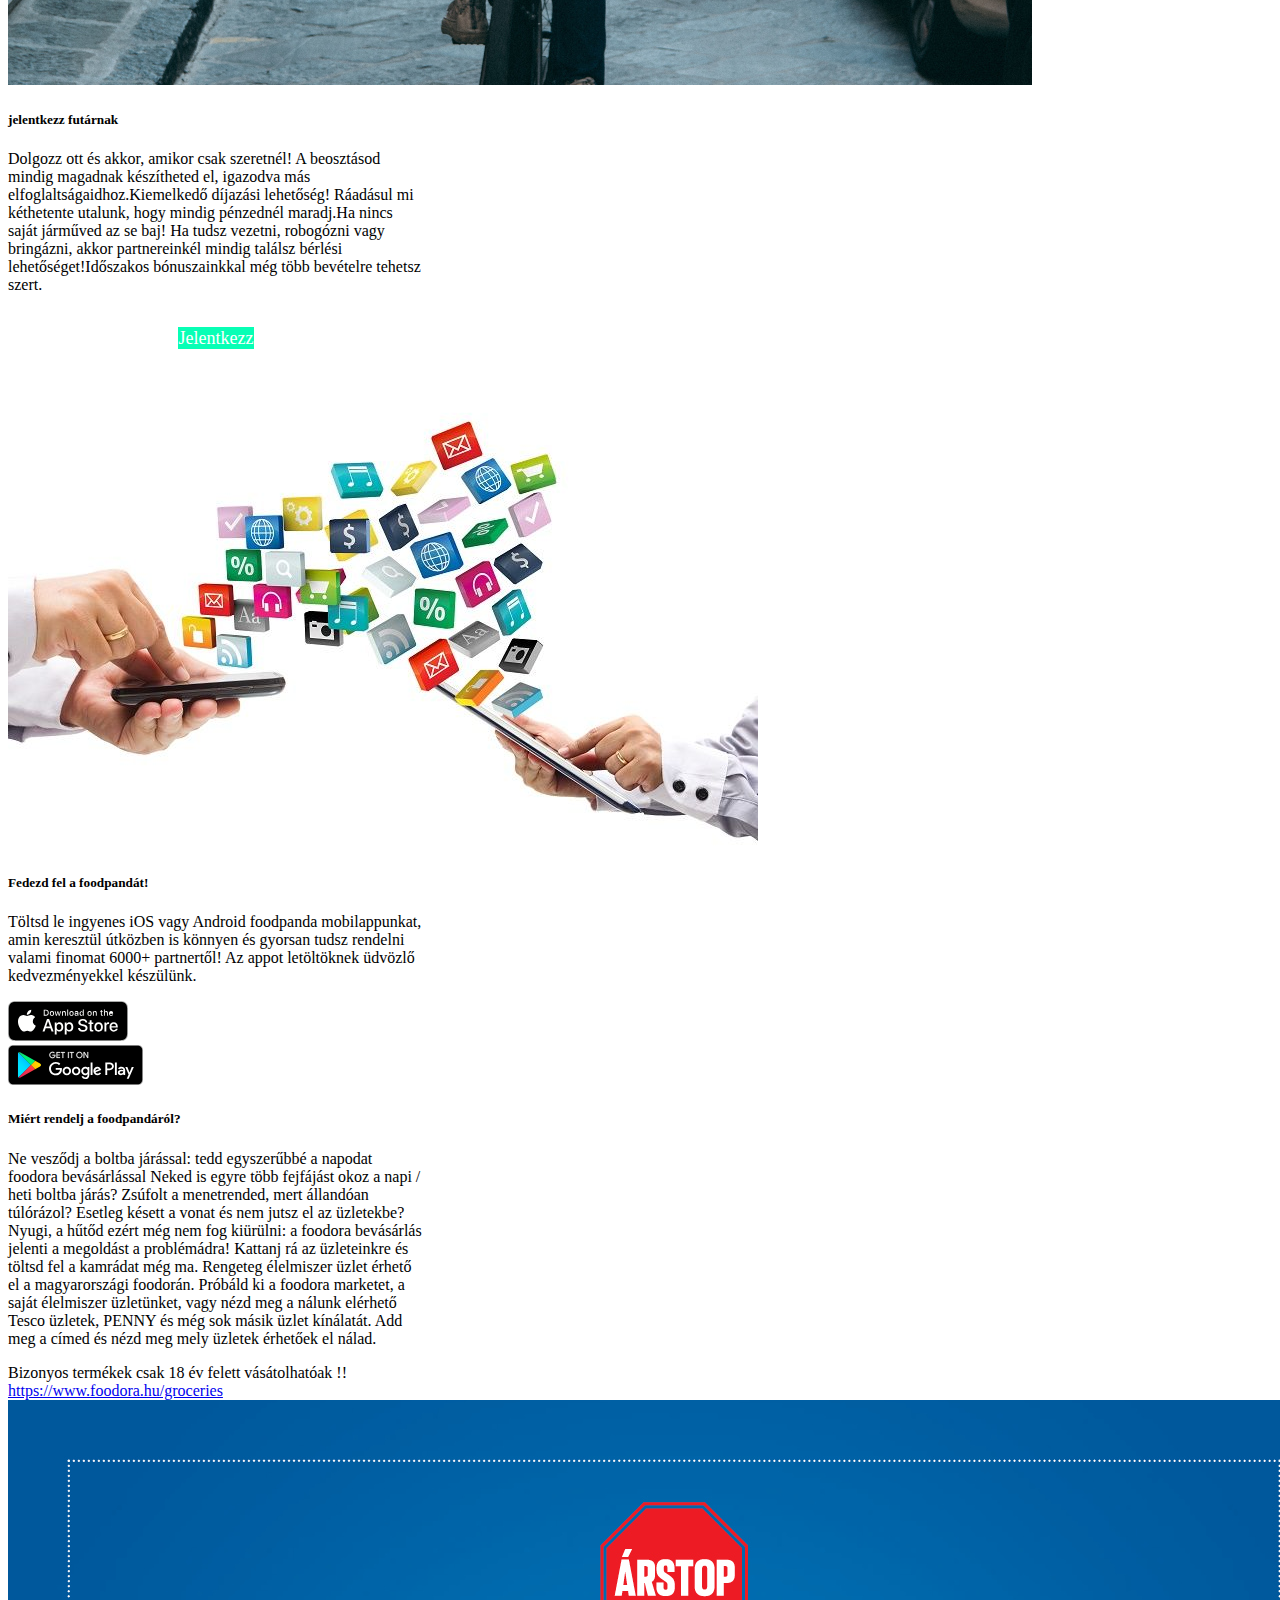
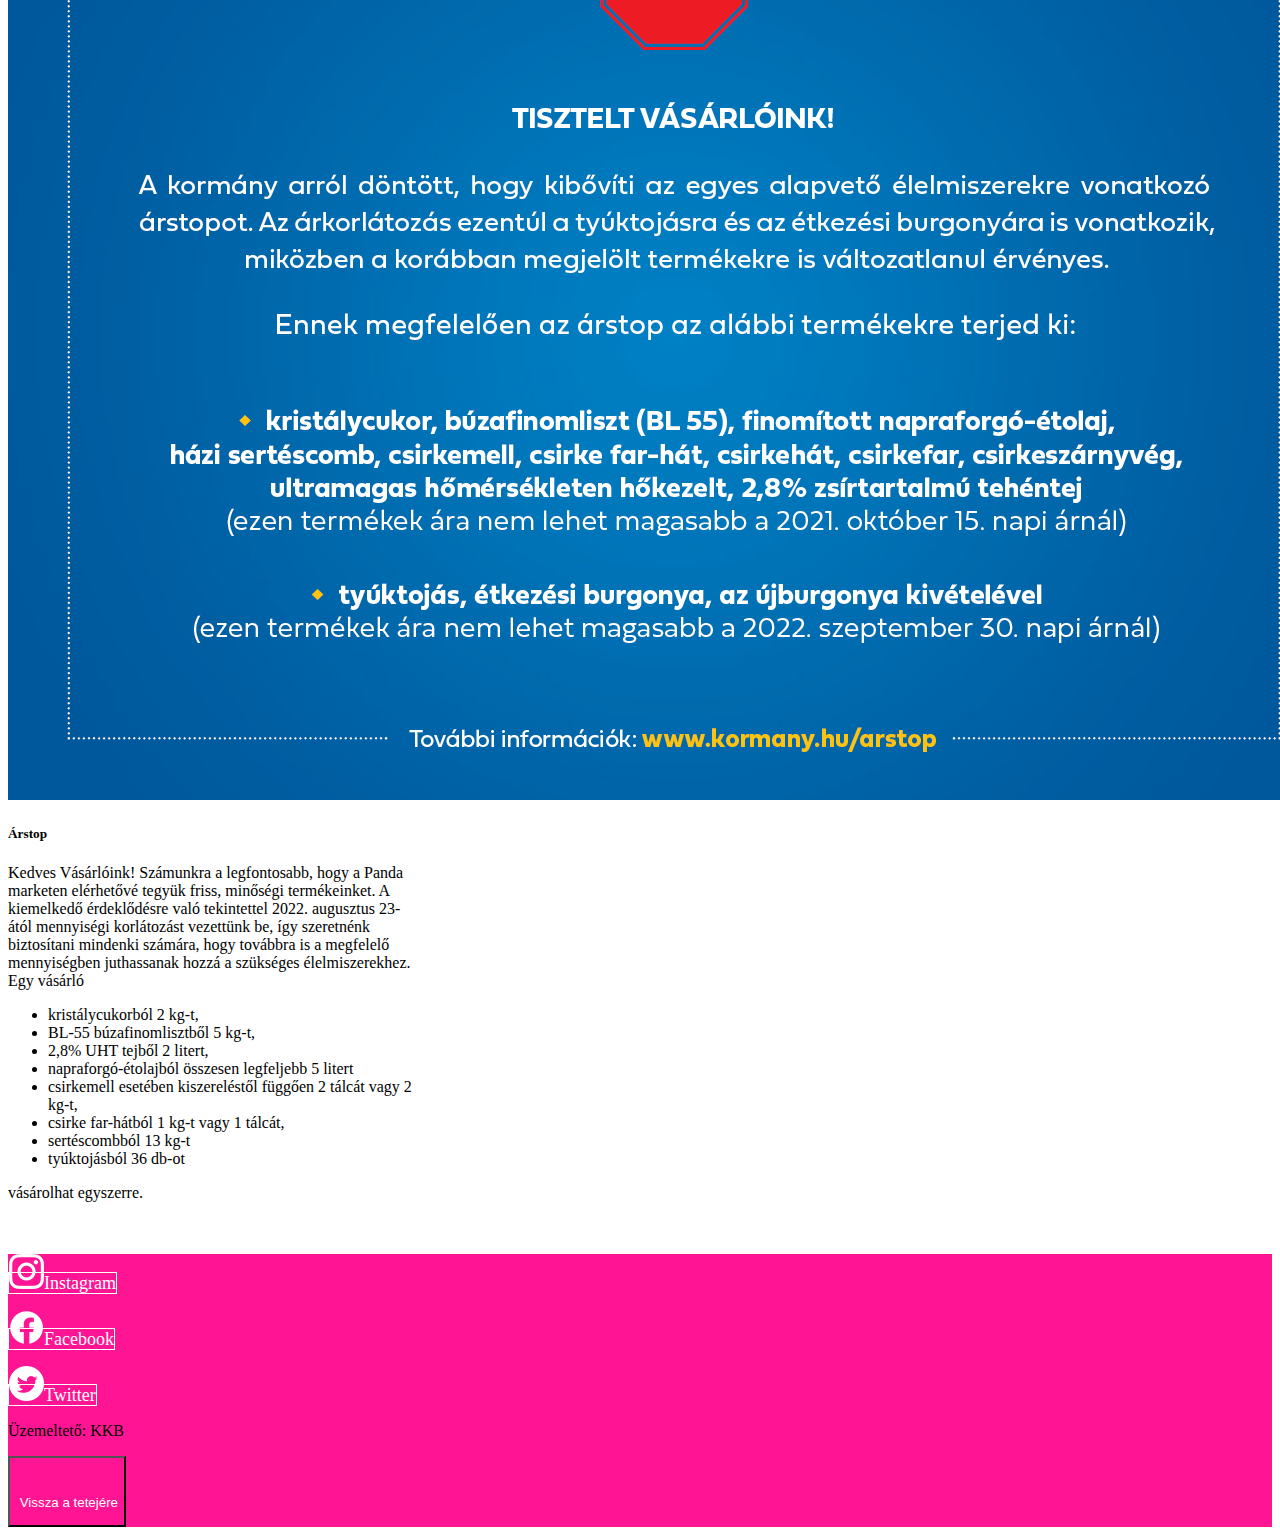
==== commit 741e45b6: "2q" ====
--- a/index.html
+++ b/index.html
@@ -437,7 +437,9 @@
           href="https://twitter.com/FoodpandaHU"><img class="p-2" src="kepek/twitter35px.png" alt="twitter"
             title="twitter">Twitter</a></p>
     </div>
-
+    <div class="m-auto">
+      <p class="text-white text-center">Üzemeltető: KKB</p>
+    </div> 
 
 
     <button onclick="oldalTeteje()" id="gomb" class="text-center  border-0 footer">
